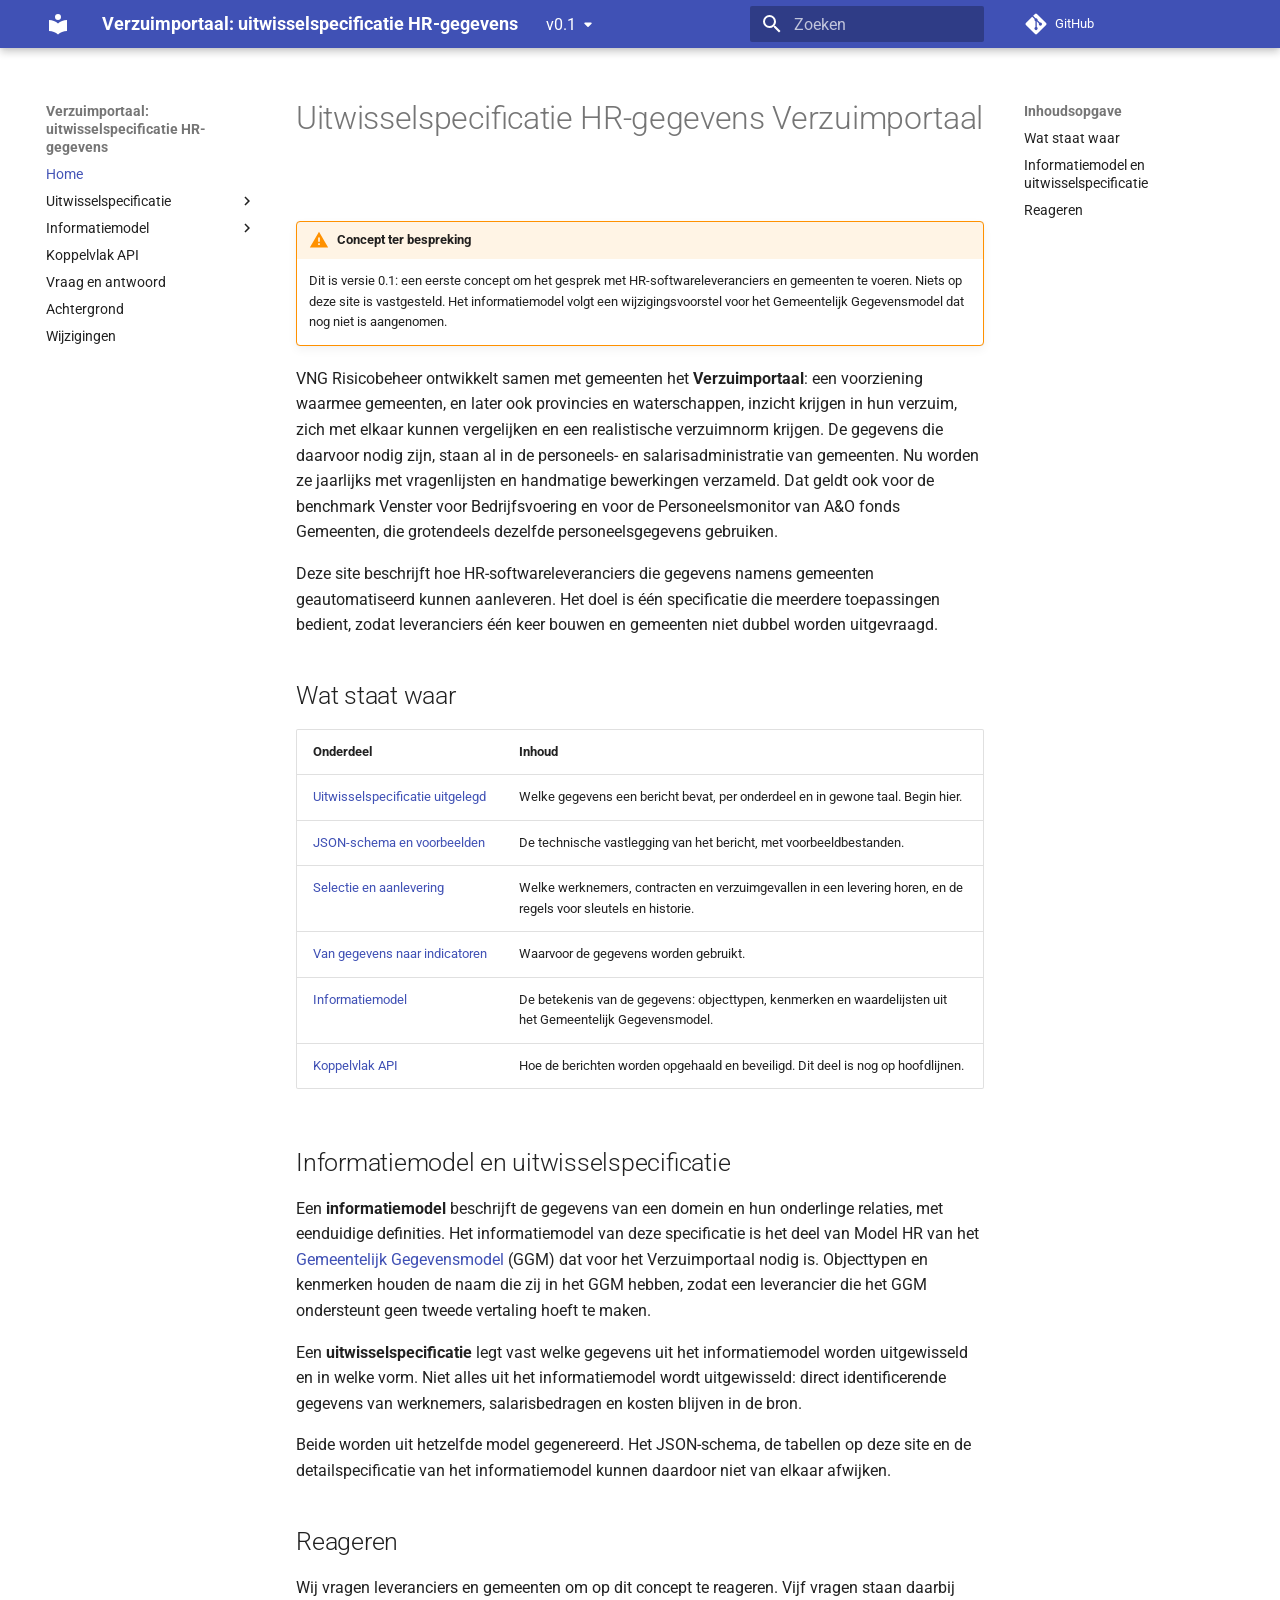
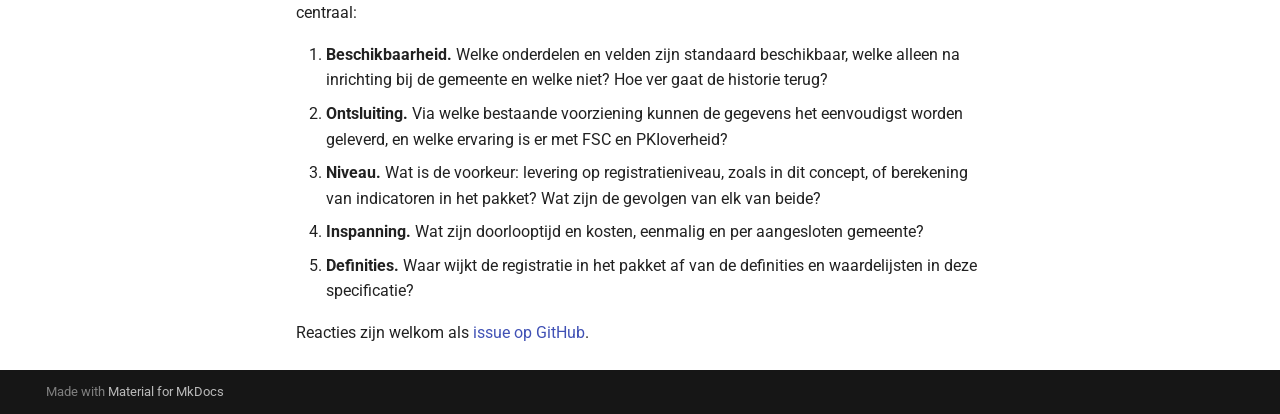
==== v0.1/index.html @ bf232473 "Deployed 4ab5b6d to v0.1 with MkDocs 1.6.1 and mike 2.1.3" ====
<!doctype html>
<html lang="nl" class="no-js">
  <head>
    
      <meta charset="utf-8">
      <meta name="viewport" content="width=device-width,initial-scale=1">
      
        <meta name="description" content="De uitwisselspecificatie voor HR- en verzuimgegevens van gemeenten voor het Verzuimportaal">
      
      
        <meta name="author" content="Arjen Brienen">
      
      
        <link rel="canonical" href="https://brienen.github.io/verzuimdata/latest/">
      
      
      
        <link rel="next" href="uitleg_Uitwisselmodel/">
      
      
      <link rel="icon" href="assets/images/favicon.png">
      <meta name="generator" content="mkdocs-1.6.1, mkdocs-material-9.6.14">
    
    
      
        <title>Verzuimportaal: uitwisselspecificatie HR-gegevens</title>
      
    
    
      <link rel="stylesheet" href="assets/stylesheets/main.342714a4.min.css">
      
      


    
    
      
    
    
      
        
        
        <link rel="preconnect" href="https://fonts.gstatic.com" crossorigin>
        <link rel="stylesheet" href="https://fonts.googleapis.com/css?family=Roboto:300,300i,400,400i,700,700i%7CRoboto+Mono:400,400i,700,700i&display=fallback">
        <style>:root{--md-text-font:"Roboto";--md-code-font:"Roboto Mono"}</style>
      
    
    
      <link rel="stylesheet" href="stylesheets/extra.css">
    
    <script>__md_scope=new URL(".",location),__md_hash=e=>[...e].reduce(((e,_)=>(e<<5)-e+_.charCodeAt(0)),0),__md_get=(e,_=localStorage,t=__md_scope)=>JSON.parse(_.getItem(t.pathname+"."+e)),__md_set=(e,_,t=localStorage,a=__md_scope)=>{try{t.setItem(a.pathname+"."+e,JSON.stringify(_))}catch(e){}}</script>
    
      

    
    
    
  </head>
  
  
    <body dir="ltr">
  
    
    <input class="md-toggle" data-md-toggle="drawer" type="checkbox" id="__drawer" autocomplete="off">
    <input class="md-toggle" data-md-toggle="search" type="checkbox" id="__search" autocomplete="off">
    <label class="md-overlay" for="__drawer"></label>
    <div data-md-component="skip">
      
        
        <a href="#uitwisselspecificatie-hr-gegevens-verzuimportaal" class="md-skip">
          Ga naar inhoud
        </a>
      
    </div>
    <div data-md-component="announce">
      
    </div>
    
      <div data-md-color-scheme="default" data-md-component="outdated" hidden>
        
      </div>
    
    
      

  

<header class="md-header md-header--shadow" data-md-component="header">
  <nav class="md-header__inner md-grid" aria-label="Header">
    <a href="." title="Verzuimportaal: uitwisselspecificatie HR-gegevens" class="md-header__button md-logo" aria-label="Verzuimportaal: uitwisselspecificatie HR-gegevens" data-md-component="logo">
      
  
  <svg xmlns="http://www.w3.org/2000/svg" viewBox="0 0 24 24"><path d="M12 8a3 3 0 0 0 3-3 3 3 0 0 0-3-3 3 3 0 0 0-3 3 3 3 0 0 0 3 3m0 3.54C9.64 9.35 6.5 8 3 8v11c3.5 0 6.64 1.35 9 3.54 2.36-2.19 5.5-3.54 9-3.54V8c-3.5 0-6.64 1.35-9 3.54"/></svg>

    </a>
    <label class="md-header__button md-icon" for="__drawer">
      
      <svg xmlns="http://www.w3.org/2000/svg" viewBox="0 0 24 24"><path d="M3 6h18v2H3zm0 5h18v2H3zm0 5h18v2H3z"/></svg>
    </label>
    <div class="md-header__title" data-md-component="header-title">
      <div class="md-header__ellipsis">
        <div class="md-header__topic">
          <span class="md-ellipsis">
            Verzuimportaal: uitwisselspecificatie HR-gegevens
          </span>
        </div>
        <div class="md-header__topic" data-md-component="header-topic">
          <span class="md-ellipsis">
            
              Home
            
          </span>
        </div>
      </div>
    </div>
    
    
      <script>var palette=__md_get("__palette");if(palette&&palette.color){if("(prefers-color-scheme)"===palette.color.media){var media=matchMedia("(prefers-color-scheme: light)"),input=document.querySelector(media.matches?"[data-md-color-media='(prefers-color-scheme: light)']":"[data-md-color-media='(prefers-color-scheme: dark)']");palette.color.media=input.getAttribute("data-md-color-media"),palette.color.scheme=input.getAttribute("data-md-color-scheme"),palette.color.primary=input.getAttribute("data-md-color-primary"),palette.color.accent=input.getAttribute("data-md-color-accent")}for(var[key,value]of Object.entries(palette.color))document.body.setAttribute("data-md-color-"+key,value)}</script>
    
    
    
      
      
        <label class="md-header__button md-icon" for="__search">
          
          <svg xmlns="http://www.w3.org/2000/svg" viewBox="0 0 24 24"><path d="M9.5 3A6.5 6.5 0 0 1 16 9.5c0 1.61-.59 3.09-1.56 4.23l.27.27h.79l5 5-1.5 1.5-5-5v-.79l-.27-.27A6.52 6.52 0 0 1 9.5 16 6.5 6.5 0 0 1 3 9.5 6.5 6.5 0 0 1 9.5 3m0 2C7 5 5 7 5 9.5S7 14 9.5 14 14 12 14 9.5 12 5 9.5 5"/></svg>
        </label>
        <div class="md-search" data-md-component="search" role="dialog">
  <label class="md-search__overlay" for="__search"></label>
  <div class="md-search__inner" role="search">
    <form class="md-search__form" name="search">
      <input type="text" class="md-search__input" name="query" aria-label="Zoeken" placeholder="Zoeken" autocapitalize="off" autocorrect="off" autocomplete="off" spellcheck="false" data-md-component="search-query" required>
      <label class="md-search__icon md-icon" for="__search">
        
        <svg xmlns="http://www.w3.org/2000/svg" viewBox="0 0 24 24"><path d="M9.5 3A6.5 6.5 0 0 1 16 9.5c0 1.61-.59 3.09-1.56 4.23l.27.27h.79l5 5-1.5 1.5-5-5v-.79l-.27-.27A6.52 6.52 0 0 1 9.5 16 6.5 6.5 0 0 1 3 9.5 6.5 6.5 0 0 1 9.5 3m0 2C7 5 5 7 5 9.5S7 14 9.5 14 14 12 14 9.5 12 5 9.5 5"/></svg>
        
        <svg xmlns="http://www.w3.org/2000/svg" viewBox="0 0 24 24"><path d="M20 11v2H8l5.5 5.5-1.42 1.42L4.16 12l7.92-7.92L13.5 5.5 8 11z"/></svg>
      </label>
      <nav class="md-search__options" aria-label="Zoeken">
        
        <button type="reset" class="md-search__icon md-icon" title="Leegmaken" aria-label="Leegmaken" tabindex="-1">
          
          <svg xmlns="http://www.w3.org/2000/svg" viewBox="0 0 24 24"><path d="M19 6.41 17.59 5 12 10.59 6.41 5 5 6.41 10.59 12 5 17.59 6.41 19 12 13.41 17.59 19 19 17.59 13.41 12z"/></svg>
        </button>
      </nav>
      
    </form>
    <div class="md-search__output">
      <div class="md-search__scrollwrap" tabindex="0" data-md-scrollfix>
        <div class="md-search-result" data-md-component="search-result">
          <div class="md-search-result__meta">
            Zoeken initialiseren
          </div>
          <ol class="md-search-result__list" role="presentation"></ol>
        </div>
      </div>
    </div>
  </div>
</div>
      
    
    
      <div class="md-header__source">
        <a href="https://github.com/brienen/verzuimdata" title="Ga naar repository" class="md-source" data-md-component="source">
  <div class="md-source__icon md-icon">
    
    <svg xmlns="http://www.w3.org/2000/svg" viewBox="0 0 448 512"><!--! Font Awesome Free 6.7.2 by @fontawesome - https://fontawesome.com License - https://fontawesome.com/license/free (Icons: CC BY 4.0, Fonts: SIL OFL 1.1, Code: MIT License) Copyright 2024 Fonticons, Inc.--><path d="M439.55 236.05 244 40.45a28.87 28.87 0 0 0-40.81 0l-40.66 40.63 51.52 51.52c27.06-9.14 52.68 16.77 43.39 43.68l49.66 49.66c34.23-11.8 61.18 31 35.47 56.69-26.49 26.49-70.21-2.87-56-37.34L240.22 199v121.85c25.3 12.54 22.26 41.85 9.08 55a34.34 34.34 0 0 1-48.55 0c-17.57-17.6-11.07-46.91 11.25-56v-123c-20.8-8.51-24.6-30.74-18.64-45L142.57 101 8.45 235.14a28.86 28.86 0 0 0 0 40.81l195.61 195.6a28.86 28.86 0 0 0 40.8 0l194.69-194.69a28.86 28.86 0 0 0 0-40.81"/></svg>
  </div>
  <div class="md-source__repository">
    GitHub
  </div>
</a>
      </div>
    
  </nav>
  
</header>
    
    <div class="md-container" data-md-component="container">
      
      
        
          
        
      
      <main class="md-main" data-md-component="main">
        <div class="md-main__inner md-grid">
          
            
              
              <div class="md-sidebar md-sidebar--primary" data-md-component="sidebar" data-md-type="navigation" >
                <div class="md-sidebar__scrollwrap">
                  <div class="md-sidebar__inner">
                    



<nav class="md-nav md-nav--primary" aria-label="Navigatie" data-md-level="0">
  <label class="md-nav__title" for="__drawer">
    <a href="." title="Verzuimportaal: uitwisselspecificatie HR-gegevens" class="md-nav__button md-logo" aria-label="Verzuimportaal: uitwisselspecificatie HR-gegevens" data-md-component="logo">
      
  
  <svg xmlns="http://www.w3.org/2000/svg" viewBox="0 0 24 24"><path d="M12 8a3 3 0 0 0 3-3 3 3 0 0 0-3-3 3 3 0 0 0-3 3 3 3 0 0 0 3 3m0 3.54C9.64 9.35 6.5 8 3 8v11c3.5 0 6.64 1.35 9 3.54 2.36-2.19 5.5-3.54 9-3.54V8c-3.5 0-6.64 1.35-9 3.54"/></svg>

    </a>
    Verzuimportaal: uitwisselspecificatie HR-gegevens
  </label>
  
    <div class="md-nav__source">
      <a href="https://github.com/brienen/verzuimdata" title="Ga naar repository" class="md-source" data-md-component="source">
  <div class="md-source__icon md-icon">
    
    <svg xmlns="http://www.w3.org/2000/svg" viewBox="0 0 448 512"><!--! Font Awesome Free 6.7.2 by @fontawesome - https://fontawesome.com License - https://fontawesome.com/license/free (Icons: CC BY 4.0, Fonts: SIL OFL 1.1, Code: MIT License) Copyright 2024 Fonticons, Inc.--><path d="M439.55 236.05 244 40.45a28.87 28.87 0 0 0-40.81 0l-40.66 40.63 51.52 51.52c27.06-9.14 52.68 16.77 43.39 43.68l49.66 49.66c34.23-11.8 61.18 31 35.47 56.69-26.49 26.49-70.21-2.87-56-37.34L240.22 199v121.85c25.3 12.54 22.26 41.85 9.08 55a34.34 34.34 0 0 1-48.55 0c-17.57-17.6-11.07-46.91 11.25-56v-123c-20.8-8.51-24.6-30.74-18.64-45L142.57 101 8.45 235.14a28.86 28.86 0 0 0 0 40.81l195.61 195.6a28.86 28.86 0 0 0 40.8 0l194.69-194.69a28.86 28.86 0 0 0 0-40.81"/></svg>
  </div>
  <div class="md-source__repository">
    GitHub
  </div>
</a>
    </div>
  
  <ul class="md-nav__list" data-md-scrollfix>
    
      
      
  
  
    
  
  
  
    <li class="md-nav__item md-nav__item--active">
      
      <input class="md-nav__toggle md-toggle" type="checkbox" id="__toc">
      
      
        
      
      
        <label class="md-nav__link md-nav__link--active" for="__toc">
          
  
  
  <span class="md-ellipsis">
    Home
    
  </span>
  

          <span class="md-nav__icon md-icon"></span>
        </label>
      
      <a href="." class="md-nav__link md-nav__link--active">
        
  
  
  <span class="md-ellipsis">
    Home
    
  </span>
  

      </a>
      
        

<nav class="md-nav md-nav--secondary" aria-label="Inhoudsopgave">
  
  
  
    
  
  
    <label class="md-nav__title" for="__toc">
      <span class="md-nav__icon md-icon"></span>
      Inhoudsopgave
    </label>
    <ul class="md-nav__list" data-md-component="toc" data-md-scrollfix>
      
        <li class="md-nav__item">
  <a href="#wat-staat-waar" class="md-nav__link">
    <span class="md-ellipsis">
      Wat staat waar
    </span>
  </a>
  
</li>
      
        <li class="md-nav__item">
  <a href="#informatiemodel-en-uitwisselspecificatie" class="md-nav__link">
    <span class="md-ellipsis">
      Informatiemodel en uitwisselspecificatie
    </span>
  </a>
  
</li>
      
        <li class="md-nav__item">
  <a href="#reageren" class="md-nav__link">
    <span class="md-ellipsis">
      Reageren
    </span>
  </a>
  
</li>
      
    </ul>
  
</nav>
      
    </li>
  

    
      
      
  
  
  
  
    
    
    
    
    
    <li class="md-nav__item md-nav__item--nested">
      
        
        
        <input class="md-nav__toggle md-toggle " type="checkbox" id="__nav_2" >
        
          
          <label class="md-nav__link" for="__nav_2" id="__nav_2_label" tabindex="0">
            
  
  
  <span class="md-ellipsis">
    Uitwisselspecificatie
    
  </span>
  

            <span class="md-nav__icon md-icon"></span>
          </label>
        
        <nav class="md-nav" data-md-level="1" aria-labelledby="__nav_2_label" aria-expanded="false">
          <label class="md-nav__title" for="__nav_2">
            <span class="md-nav__icon md-icon"></span>
            Uitwisselspecificatie
          </label>
          <ul class="md-nav__list" data-md-scrollfix>
            
              
                
  
  
  
  
    <li class="md-nav__item">
      <a href="uitleg_Uitwisselmodel/" class="md-nav__link">
        
  
  
  <span class="md-ellipsis">
    Uitgelegd
    
  </span>
  

      </a>
    </li>
  

              
            
              
                
  
  
  
  
    <li class="md-nav__item">
      <a href="uitwisselspecificatie/" class="md-nav__link">
        
  
  
  <span class="md-ellipsis">
    JSON-schema en voorbeelden
    
  </span>
  

      </a>
    </li>
  

              
            
              
                
  
  
  
  
    <li class="md-nav__item">
      <a href="aanlevering/" class="md-nav__link">
        
  
  
  <span class="md-ellipsis">
    Selectie en aanlevering
    
  </span>
  

      </a>
    </li>
  

              
            
              
                
  
  
  
  
    <li class="md-nav__item">
      <a href="indicatoren/" class="md-nav__link">
        
  
  
  <span class="md-ellipsis">
    Van gegevens naar indicatoren
    
  </span>
  

      </a>
    </li>
  

              
            
          </ul>
        </nav>
      
    </li>
  

    
      
      
  
  
  
  
    
    
    
    
    
    <li class="md-nav__item md-nav__item--nested">
      
        
        
        <input class="md-nav__toggle md-toggle " type="checkbox" id="__nav_3" >
        
          
          <label class="md-nav__link" for="__nav_3" id="__nav_3_label" tabindex="0">
            
  
  
  <span class="md-ellipsis">
    Informatiemodel
    
  </span>
  

            <span class="md-nav__icon md-icon"></span>
          </label>
        
        <nav class="md-nav" data-md-level="1" aria-labelledby="__nav_3_label" aria-expanded="false">
          <label class="md-nav__title" for="__nav_3">
            <span class="md-nav__icon md-icon"></span>
            Informatiemodel
          </label>
          <ul class="md-nav__list" data-md-scrollfix>
            
              
                
  
  
  
  
    <li class="md-nav__item">
      <a href="Hoofdlijnen_Model%20HR/" class="md-nav__link">
        
  
  
  <span class="md-ellipsis">
    Hoofdlijnen
    
  </span>
  

      </a>
    </li>
  

              
            
              
                
  
  
  
  
    <li class="md-nav__item">
      <a href="definities/Detail_Model%20HR/" class="md-nav__link">
        
  
  
  <span class="md-ellipsis">
    Detailspecificatie
    
  </span>
  

      </a>
    </li>
  

              
            
          </ul>
        </nav>
      
    </li>
  

    
      
      
  
  
  
  
    <li class="md-nav__item">
      <a href="api/" class="md-nav__link">
        
  
  
  <span class="md-ellipsis">
    Koppelvlak API
    
  </span>
  

      </a>
    </li>
  

    
      
      
  
  
  
  
    <li class="md-nav__item">
      <a href="VraagEnAntwoord/" class="md-nav__link">
        
  
  
  <span class="md-ellipsis">
    Vraag en antwoord
    
  </span>
  

      </a>
    </li>
  

    
      
      
  
  
  
  
    <li class="md-nav__item">
      <a href="Achtergrond/" class="md-nav__link">
        
  
  
  <span class="md-ellipsis">
    Achtergrond
    
  </span>
  

      </a>
    </li>
  

    
      
      
  
  
  
  
    <li class="md-nav__item">
      <a href="wijzigingen/" class="md-nav__link">
        
  
  
  <span class="md-ellipsis">
    Wijzigingen
    
  </span>
  

      </a>
    </li>
  

    
  </ul>
</nav>
                  </div>
                </div>
              </div>
            
            
              
              <div class="md-sidebar md-sidebar--secondary" data-md-component="sidebar" data-md-type="toc" >
                <div class="md-sidebar__scrollwrap">
                  <div class="md-sidebar__inner">
                    

<nav class="md-nav md-nav--secondary" aria-label="Inhoudsopgave">
  
  
  
    
  
  
    <label class="md-nav__title" for="__toc">
      <span class="md-nav__icon md-icon"></span>
      Inhoudsopgave
    </label>
    <ul class="md-nav__list" data-md-component="toc" data-md-scrollfix>
      
        <li class="md-nav__item">
  <a href="#wat-staat-waar" class="md-nav__link">
    <span class="md-ellipsis">
      Wat staat waar
    </span>
  </a>
  
</li>
      
        <li class="md-nav__item">
  <a href="#informatiemodel-en-uitwisselspecificatie" class="md-nav__link">
    <span class="md-ellipsis">
      Informatiemodel en uitwisselspecificatie
    </span>
  </a>
  
</li>
      
        <li class="md-nav__item">
  <a href="#reageren" class="md-nav__link">
    <span class="md-ellipsis">
      Reageren
    </span>
  </a>
  
</li>
      
    </ul>
  
</nav>
                  </div>
                </div>
              </div>
            
          
          
            <div class="md-content" data-md-component="content">
              <article class="md-content__inner md-typeset">
                
                  


  
  


<h1 id="uitwisselspecificatie-hr-gegevens-verzuimportaal">Uitwisselspecificatie HR-gegevens Verzuimportaal<a class="headerlink" href="#uitwisselspecificatie-hr-gegevens-verzuimportaal" title="Permanent link">&para;</a></h1>
<div class="admonition warning">
<p class="admonition-title">Concept ter bespreking</p>
<p>Dit is versie 0.1: een eerste concept om het gesprek met HR-softwareleveranciers en gemeenten te voeren. Niets op deze site is vastgesteld. Het informatiemodel volgt een wijzigingsvoorstel voor het Gemeentelijk Gegevensmodel dat nog niet is aangenomen.</p>
</div>
<p>VNG Risicobeheer ontwikkelt samen met gemeenten het <strong>Verzuimportaal</strong>: een voorziening waarmee gemeenten, en later ook provincies en waterschappen, inzicht krijgen in hun verzuim, zich met elkaar kunnen vergelijken en een realistische verzuimnorm krijgen. De gegevens die daarvoor nodig zijn, staan al in de personeels- en salarisadministratie van gemeenten. Nu worden ze jaarlijks met vragenlijsten en handmatige bewerkingen verzameld. Dat geldt ook voor de benchmark Venster voor Bedrijfsvoering en voor de Personeelsmonitor van A&amp;O fonds Gemeenten, die grotendeels dezelfde personeelsgegevens gebruiken.</p>
<p>Deze site beschrijft hoe HR-softwareleveranciers die gegevens namens gemeenten geautomatiseerd kunnen aanleveren. Het doel is één specificatie die meerdere toepassingen bedient, zodat leveranciers één keer bouwen en gemeenten niet dubbel worden uitgevraagd.</p>
<h2 id="wat-staat-waar">Wat staat waar<a class="headerlink" href="#wat-staat-waar" title="Permanent link">&para;</a></h2>
<table>
<thead>
<tr>
<th style="text-align: left;">Onderdeel</th>
<th style="text-align: left;">Inhoud</th>
</tr>
</thead>
<tbody>
<tr>
<td style="text-align: left;"><a href="uitleg_Uitwisselmodel/">Uitwisselspecificatie uitgelegd</a></td>
<td style="text-align: left;">Welke gegevens een bericht bevat, per onderdeel en in gewone taal. Begin hier.</td>
</tr>
<tr>
<td style="text-align: left;"><a href="uitwisselspecificatie/">JSON-schema en voorbeelden</a></td>
<td style="text-align: left;">De technische vastlegging van het bericht, met voorbeeldbestanden.</td>
</tr>
<tr>
<td style="text-align: left;"><a href="aanlevering/">Selectie en aanlevering</a></td>
<td style="text-align: left;">Welke werknemers, contracten en verzuimgevallen in een levering horen, en de regels voor sleutels en historie.</td>
</tr>
<tr>
<td style="text-align: left;"><a href="indicatoren/">Van gegevens naar indicatoren</a></td>
<td style="text-align: left;">Waarvoor de gegevens worden gebruikt.</td>
</tr>
<tr>
<td style="text-align: left;"><a href="Hoofdlijnen_Model%20HR/">Informatiemodel</a></td>
<td style="text-align: left;">De betekenis van de gegevens: objecttypen, kenmerken en waardelijsten uit het Gemeentelijk Gegevensmodel.</td>
</tr>
<tr>
<td style="text-align: left;"><a href="api/">Koppelvlak API</a></td>
<td style="text-align: left;">Hoe de berichten worden opgehaald en beveiligd. Dit deel is nog op hoofdlijnen.</td>
</tr>
</tbody>
</table>
<h2 id="informatiemodel-en-uitwisselspecificatie">Informatiemodel en uitwisselspecificatie<a class="headerlink" href="#informatiemodel-en-uitwisselspecificatie" title="Permanent link">&para;</a></h2>
<p>Een <strong>informatiemodel</strong> beschrijft de gegevens van een domein en hun onderlinge relaties, met eenduidige definities. Het informatiemodel van deze specificatie is het deel van Model HR van het <a href="https://www.gemeentelijkgegevensmodel.nl/">Gemeentelijk Gegevensmodel</a> (GGM) dat voor het Verzuimportaal nodig is. Objecttypen en kenmerken houden de naam die zij in het GGM hebben, zodat een leverancier die het GGM ondersteunt geen tweede vertaling hoeft te maken.</p>
<p>Een <strong>uitwisselspecificatie</strong> legt vast welke gegevens uit het informatiemodel worden uitgewisseld en in welke vorm. Niet alles uit het informatiemodel wordt uitgewisseld: direct identificerende gegevens van werknemers, salarisbedragen en kosten blijven in de bron.</p>
<p>Beide worden uit hetzelfde model gegenereerd. Het JSON-schema, de tabellen op deze site en de detailspecificatie van het informatiemodel kunnen daardoor niet van elkaar afwijken.</p>
<h2 id="reageren">Reageren<a class="headerlink" href="#reageren" title="Permanent link">&para;</a></h2>
<p>Wij vragen leveranciers en gemeenten om op dit concept te reageren. Vijf vragen staan daarbij centraal:</p>
<ol>
<li><strong>Beschikbaarheid.</strong> Welke onderdelen en velden zijn standaard beschikbaar, welke alleen na inrichting bij de gemeente en welke niet? Hoe ver gaat de historie terug?</li>
<li><strong>Ontsluiting.</strong> Via welke bestaande voorziening kunnen de gegevens het eenvoudigst worden geleverd, en welke ervaring is er met FSC en PKIoverheid?</li>
<li><strong>Niveau.</strong> Wat is de voorkeur: levering op registratieniveau, zoals in dit concept, of berekening van indicatoren in het pakket? Wat zijn de gevolgen van elk van beide?</li>
<li><strong>Inspanning.</strong> Wat zijn doorlooptijd en kosten, eenmalig en per aangesloten gemeente?</li>
<li><strong>Definities.</strong> Waar wijkt de registratie in het pakket af van de definities en waardelijsten in deze specificatie?</li>
</ol>
<p>Reacties zijn welkom als <a href="https://github.com/brienen/verzuimdata/issues">issue op GitHub</a>.</p>












                
              </article>
            </div>
          
          
<script>var target=document.getElementById(location.hash.slice(1));target&&target.name&&(target.checked=target.name.startsWith("__tabbed_"))</script>
        </div>
        
          <button type="button" class="md-top md-icon" data-md-component="top" hidden>
  
  <svg xmlns="http://www.w3.org/2000/svg" viewBox="0 0 24 24"><path d="M13 20h-2V8l-5.5 5.5-1.42-1.42L12 4.16l7.92 7.92-1.42 1.42L13 8z"/></svg>
  Terug naar boven
</button>
        
      </main>
      
        <footer class="md-footer">
  
  <div class="md-footer-meta md-typeset">
    <div class="md-footer-meta__inner md-grid">
      <div class="md-copyright">
  
  
    Made with
    <a href="https://squidfunk.github.io/mkdocs-material/" target="_blank" rel="noopener">
      Material for MkDocs
    </a>
  
</div>
      
    </div>
  </div>
</footer>
      
    </div>
    <div class="md-dialog" data-md-component="dialog">
      <div class="md-dialog__inner md-typeset"></div>
    </div>
    
    
    
      
      <script id="__config" type="application/json">{"base": ".", "features": ["content.code.copy", "navigation.top", "toc.follow"], "search": "assets/javascripts/workers/search.d50fe291.min.js", "tags": null, "translations": {"clipboard.copied": "Gekopieerd naar klembord", "clipboard.copy": "Kopi\u00ebren naar klembord", "search.result.more.one": "1 extra overeenkomst op deze pagina", "search.result.more.other": "# extra overeenkomsten op deze pagina", "search.result.none": "Geen overeenkomende documenten", "search.result.one": "1 overeenkomende document", "search.result.other": "# overeenkomende documenten", "search.result.placeholder": "Typ om te beginnen met zoeken", "search.result.term.missing": "Ontbreekt", "select.version": "Selecteer versie"}, "version": {"provider": "mike"}}</script>
    
    
      <script src="assets/javascripts/bundle.13a4f30d.min.js"></script>
      
    
  </body>
</html>
---- v0.1/assets/stylesheets/main.342714a4.min.css ----
@charset "UTF-8";html{-webkit-text-size-adjust:none;-moz-text-size-adjust:none;text-size-adjust:none;box-sizing:border-box}*,:after,:before{box-sizing:inherit}@media (prefers-reduced-motion){*,:after,:before{transition:none!important}}body{margin:0}a,button,input,label{-webkit-tap-highlight-color:transparent}a{color:inherit;text-decoration:none}hr{border:0;box-sizing:initial;display:block;height:.05rem;overflow:visible;padding:0}small{font-size:80%}sub,sup{line-height:1em}img{border-style:none}table{border-collapse:initial;border-spacing:0}td,th{font-weight:400;vertical-align:top}button{background:#0000;border:0;font-family:inherit;font-size:inherit;margin:0;padding:0}input{border:0;outline:none}:root{--md-primary-fg-color:#4051b5;--md-primary-fg-color--light:#5d6cc0;--md-primary-fg-color--dark:#303fa1;--md-primary-bg-color:#fff;--md-primary-bg-color--light:#ffffffb3;--md-accent-fg-color:#526cfe;--md-accent-fg-color--transparent:#526cfe1a;--md-accent-bg-color:#fff;--md-accent-bg-color--light:#ffffffb3}[data-md-color-scheme=default]{color-scheme:light}[data-md-color-scheme=default] img[src$="#gh-dark-mode-only"],[data-md-color-scheme=default] img[src$="#only-dark"]{display:none}:root,[data-md-color-scheme=default]{--md-hue:225deg;--md-default-fg-color:#000000de;--md-default-fg-color--light:#0000008a;--md-default-fg-color--lighter:#00000052;--md-default-fg-color--lightest:#00000012;--md-default-bg-color:#fff;--md-default-bg-color--light:#ffffffb3;--md-default-bg-color--lighter:#ffffff4d;--md-default-bg-color--lightest:#ffffff1f;--md-code-fg-color:#36464e;--md-code-bg-color:#f5f5f5;--md-code-hl-color:#4287ff;--md-code-hl-color--light:#4287ff1a;--md-code-hl-number-color:#d52a2a;--md-code-hl-special-color:#db1457;--md-code-hl-function-color:#a846b9;--md-code-hl-constant-color:#6e59d9;--md-code-hl-keyword-color:#3f6ec6;--md-code-hl-string-color:#1c7d4d;--md-code-hl-name-color:var(--md-code-fg-color);--md-code-hl-operator-color:var(--md-default-fg-color--light);--md-code-hl-punctuation-color:var(--md-default-fg-color--light);--md-code-hl-comment-color:var(--md-default-fg-color--light);--md-code-hl-generic-color:var(--md-default-fg-color--light);--md-code-hl-variable-color:var(--md-default-fg-color--light);--md-typeset-color:var(--md-default-fg-color);--md-typeset-a-color:var(--md-primary-fg-color);--md-typeset-del-color:#f5503d26;--md-typeset-ins-color:#0bd57026;--md-typeset-kbd-color:#fafafa;--md-typeset-kbd-accent-color:#fff;--md-typeset-kbd-border-color:#b8b8b8;--md-typeset-mark-color:#ffff0080;--md-typeset-table-color:#0000001f;--md-typeset-table-color--light:rgba(0,0,0,.035);--md-admonition-fg-color:var(--md-default-fg-color);--md-admonition-bg-color:var(--md-default-bg-color);--md-warning-fg-color:#000000de;--md-warning-bg-color:#ff9;--md-footer-fg-color:#fff;--md-footer-fg-color--light:#ffffffb3;--md-footer-fg-color--lighter:#ffffff73;--md-footer-bg-color:#000000de;--md-footer-bg-color--dark:#00000052;--md-shadow-z1:0 0.2rem 0.5rem #0000000d,0 0 0.05rem #0000001a;--md-shadow-z2:0 0.2rem 0.5rem #0000001a,0 0 0.05rem #00000040;--md-shadow-z3:0 0.2rem 0.5rem #0003,0 0 0.05rem #00000059}.md-icon svg{fill:currentcolor;display:block;height:1.2rem;width:1.2rem}body{-webkit-font-smoothing:antialiased;-moz-osx-font-smoothing:grayscale;--md-text-font-family:var(--md-text-font,_),-apple-system,BlinkMacSystemFont,Helvetica,Arial,sans-serif;--md-code-font-family:var(--md-code-font,_),SFMono-Regular,Consolas,Menlo,monospace}aside,body,input{font-feature-settings:"kern","liga";color:var(--md-typeset-color);font-family:var(--md-text-font-family)}code,kbd,pre{font-feature-settings:"kern";font-family:var(--md-code-font-family)}:root{--md-typeset-table-sort-icon:url('data:image/svg+xml;charset=utf-8,<svg xmlns="http://www.w3.org/2000/svg" viewBox="0 0 24 24"><path d="m18 21-4-4h3V7h-3l4-4 4 4h-3v10h3M2 19v-2h10v2M2 13v-2h7v2M2 7V5h4v2z"/></svg>');--md-typeset-table-sort-icon--asc:url('data:image/svg+xml;charset=utf-8,<svg xmlns="http://www.w3.org/2000/svg" viewBox="0 0 24 24"><path d="M19 17h3l-4 4-4-4h3V3h2M2 17h10v2H2M6 5v2H2V5m0 6h7v2H2z"/></svg>');--md-typeset-table-sort-icon--desc:url('data:image/svg+xml;charset=utf-8,<svg xmlns="http://www.w3.org/2000/svg" viewBox="0 0 24 24"><path d="M19 7h3l-4-4-4 4h3v14h2M2 17h10v2H2M6 5v2H2V5m0 6h7v2H2z"/></svg>')}.md-typeset{-webkit-print-color-adjust:exact;color-adjust:exact;font-size:.8rem;line-height:1.6;overflow-wrap:break-word}@media print{.md-typeset{font-size:.68rem}}.md-typeset blockquote,.md-typeset dl,.md-typeset figure,.md-typeset ol,.md-typeset pre,.md-typeset ul{margin-bottom:1em;margin-top:1em}.md-typeset h1{color:var(--md-default-fg-color--light);font-size:2em;line-height:1.3;margin:0 0 1.25em}.md-typeset h1,.md-typeset h2{font-weight:300;letter-spacing:-.01em}.md-typeset h2{font-size:1.5625em;line-height:1.4;margin:1.6em 0 .64em}.md-typeset h3{font-size:1.25em;font-weight:400;letter-spacing:-.01em;line-height:1.5;margin:1.6em 0 .8em}.md-typeset h2+h3{margin-top:.8em}.md-typeset h4{font-weight:700;letter-spacing:-.01em;margin:1em 0}.md-typeset h5,.md-typeset h6{color:var(--md-default-fg-color--light);font-size:.8em;font-weight:700;letter-spacing:-.01em;margin:1.25em 0}.md-typeset h5{text-transform:uppercase}.md-typeset h5 code{text-transform:none}.md-typeset hr{border-bottom:.05rem solid var(--md-default-fg-color--lightest);display:flow-root;margin:1.5em 0}.md-typeset a{color:var(--md-typeset-a-color);word-break:break-word}.md-typeset a,.md-typeset a:before{transition:color 125ms}.md-typeset a:focus,.md-typeset a:hover{color:var(--md-accent-fg-color)}.md-typeset a:focus code,.md-typeset a:hover code{background-color:var(--md-accent-fg-color--transparent)}.md-typeset a code{color:currentcolor;transition:background-color 125ms}.md-typeset a.focus-visible{outline-color:var(--md-accent-fg-color);outline-offset:.2rem}.md-typeset code,.md-typeset kbd,.md-typeset pre{color:var(--md-code-fg-color);direction:ltr;font-variant-ligatures:none}@media print{.md-typeset code,.md-typeset kbd,.md-typeset pre{white-space:pre-wrap}}.md-typeset code{background-color:var(--md-code-bg-color);border-radius:.1rem;-webkit-box-decoration-break:clone;box-decoration-break:clone;font-size:.85em;padding:0 .2941176471em;word-break:break-word}.md-typeset code:not(.focus-visible){-webkit-tap-highlight-color:transparent;outline:none}.md-typeset pre{display:flow-root;line-height:1.4;position:relative}.md-typeset pre>code{-webkit-box-decoration-break:slice;box-decoration-break:slice;box-shadow:none;display:block;margin:0;outline-color:var(--md-accent-fg-color);overflow:auto;padding:.7720588235em 1.1764705882em;scrollbar-color:var(--md-default-fg-color--lighter) #0000;scrollbar-width:thin;touch-action:auto;word-break:normal}.md-typeset pre>code:hover{scrollbar-color:var(--md-accent-fg-color) #0000}.md-typeset pre>code::-webkit-scrollbar{height:.2rem;width:.2rem}.md-typeset pre>code::-webkit-scrollbar-thumb{background-color:var(--md-default-fg-color--lighter)}.md-typeset pre>code::-webkit-scrollbar-thumb:hover{background-color:var(--md-accent-fg-color)}.md-typeset kbd{background-color:var(--md-typeset-kbd-color);border-radius:.1rem;box-shadow:0 .1rem 0 .05rem var(--md-typeset-kbd-border-color),0 .1rem 0 var(--md-typeset-kbd-border-color),0 -.1rem .2rem var(--md-typeset-kbd-accent-color) inset;color:var(--md-default-fg-color);display:inline-block;font-size:.75em;padding:0 .6666666667em;vertical-align:text-top;word-break:break-word}.md-typeset mark{background-color:var(--md-typeset-mark-color);-webkit-box-decoration-break:clone;box-decoration-break:clone;color:inherit;word-break:break-word}.md-typeset abbr{border-bottom:.05rem dotted var(--md-default-fg-color--light);cursor:help;text-decoration:none}.md-typeset small{opacity:.75}[dir=ltr] .md-typeset sub,[dir=ltr] .md-typeset sup{margin-left:.078125em}[dir=rtl] .md-typeset sub,[dir=rtl] .md-typeset sup{margin-right:.078125em}[dir=ltr] .md-typeset blockquote{padding-left:.6rem}[dir=rtl] .md-typeset blockquote{padding-right:.6rem}[dir=ltr] .md-typeset blockquote{border-left:.2rem solid var(--md-default-fg-color--lighter)}[dir=rtl] .md-typeset blockquote{border-right:.2rem solid var(--md-default-fg-color--lighter)}.md-typeset blockquote{color:var(--md-default-fg-color--light);margin-left:0;margin-right:0}.md-typeset ul{list-style-type:disc}.md-typeset ul[type]{list-style-type:revert-layer}[dir=ltr] .md-typeset ol,[dir=ltr] .md-typeset ul{margin-left:.625em}[dir=rtl] .md-typeset ol,[dir=rtl] .md-typeset ul{margin-right:.625em}.md-typeset ol,.md-typeset ul{padding:0}.md-typeset ol:not([hidden]),.md-typeset ul:not([hidden]){display:flow-root}.md-typeset ol ol,.md-typeset ul ol{list-style-type:lower-alpha}.md-typeset ol ol ol,.md-typeset ul ol ol{list-style-type:lower-roman}.md-typeset ol ol ol ol,.md-typeset ul ol ol ol{list-style-type:upper-alpha}.md-typeset ol ol ol ol ol,.md-typeset ul ol ol ol ol{list-style-type:upper-roman}.md-typeset ol[type],.md-typeset ul[type]{list-style-type:revert-layer}[dir=ltr] .md-typeset ol li,[dir=ltr] .md-typeset ul li{margin-left:1.25em}[dir=rtl] .md-typeset ol li,[dir=rtl] .md-typeset ul li{margin-right:1.25em}.md-typeset ol li,.md-typeset ul li{margin-bottom:.5em}.md-typeset ol li blockquote,.md-typeset ol li p,.md-typeset ul li blockquote,.md-typeset ul li p{margin:.5em 0}.md-typeset ol li:last-child,.md-typeset ul li:last-child{margin-bottom:0}[dir=ltr] .md-typeset ol li ol,[dir=ltr] .md-typeset ol li ul,[dir=ltr] .md-typeset ul li ol,[dir=ltr] .md-typeset ul li ul{margin-left:.625em}[dir=rtl] .md-typeset ol li ol,[dir=rtl] .md-typeset ol li ul,[dir=rtl] .md-typeset ul li ol,[dir=rtl] .md-typeset ul li ul{margin-right:.625em}.md-typeset ol li ol,.md-typeset ol li ul,.md-typeset ul li ol,.md-typeset ul li ul{margin-bottom:.5em;margin-top:.5em}[dir=ltr] .md-typeset dd{margin-left:1.875em}[dir=rtl] .md-typeset dd{margin-right:1.875em}.md-typeset dd{margin-bottom:1.5em;margin-top:1em}.md-typeset img,.md-typeset svg,.md-typeset video{height:auto;max-width:100%}.md-typeset img[align=left]{margin:1em 1em 1em 0}.md-typeset img[align=right]{margin:1em 0 1em 1em}.md-typeset img[align]:only-child{margin-top:0}.md-typeset figure{display:flow-root;margin:1em auto;max-width:100%;text-align:center;width:-moz-fit-content;width:fit-content}.md-typeset figure img{display:block;margin:0 auto}.md-typeset figcaption{font-style:italic;margin:1em auto;max-width:24rem}.md-typeset iframe{max-width:100%}.md-typeset table:not([class]){background-color:var(--md-default-bg-color);border:.05rem solid var(--md-typeset-table-color);border-radius:.1rem;display:inline-block;font-size:.64rem;max-width:100%;overflow:auto;touch-action:auto}@media print{.md-typeset table:not([class]){display:table}}.md-typeset table:not([class])+*{margin-top:1.5em}.md-typeset table:not([class]) td>:first-child,.md-typeset table:not([class]) th>:first-child{margin-top:0}.md-typeset table:not([class]) td>:last-child,.md-typeset table:not([class]) th>:last-child{margin-bottom:0}.md-typeset table:not([class]) td:not([align]),.md-typeset table:not([class]) th:not([align]){text-align:left}[dir=rtl] .md-typeset table:not([class]) td:not([align]),[dir=rtl] .md-typeset table:not([class]) th:not([align]){text-align:right}.md-typeset table:not([class]) th{font-weight:700;min-width:5rem;padding:.9375em 1.25em;vertical-align:top}.md-typeset table:not([class]) td{border-top:.05rem solid var(--md-typeset-table-color);padding:.9375em 1.25em;vertical-align:top}.md-typeset table:not([class]) tbody tr{transition:background-color 125ms}.md-typeset table:not([class]) tbody tr:hover{background-color:var(--md-typeset-table-color--light);box-shadow:0 .05rem 0 var(--md-default-bg-color) inset}.md-typeset table:not([class]) a{word-break:normal}.md-typeset table th[role=columnheader]{cursor:pointer}[dir=ltr] .md-typeset table th[role=columnheader]:after{margin-left:.5em}[dir=rtl] .md-typeset table th[role=columnheader]:after{margin-right:.5em}.md-typeset table th[role=columnheader]:after{content:"";display:inline-block;height:1.2em;-webkit-mask-image:var(--md-typeset-table-sort-icon);mask-image:var(--md-typeset-table-sort-icon);-webkit-mask-repeat:no-repeat;mask-repeat:no-repeat;-webkit-mask-size:contain;mask-size:contain;transition:background-color 125ms;vertical-align:text-bottom;width:1.2em}.md-typeset table th[role=columnheader]:hover:after{background-color:var(--md-default-fg-color--lighter)}.md-typeset table th[role=columnheader][aria-sort=ascending]:after{background-color:var(--md-default-fg-color--light);-webkit-mask-image:var(--md-typeset-table-sort-icon--asc);mask-image:var(--md-typeset-table-sort-icon--asc)}.md-typeset table th[role=columnheader][aria-sort=descending]:after{background-color:var(--md-default-fg-color--light);-webkit-mask-image:var(--md-typeset-table-sort-icon--desc);mask-image:var(--md-typeset-table-sort-icon--desc)}.md-typeset__scrollwrap{margin:1em -.8rem;overflow-x:auto;touch-action:auto}.md-typeset__table{display:inline-block;margin-bottom:.5em;padding:0 .8rem}@media print{.md-typeset__table{display:block}}html .md-typeset__table table{display:table;margin:0;overflow:hidden;width:100%}@media screen and (max-width:44.984375em){.md-content__inner>pre{margin:1em -.8rem}.md-content__inner>pre code{border-radius:0}}.md-typeset .md-author{border-radius:100%;display:block;flex-shrink:0;height:1.6rem;overflow:hidden;position:relative;transition:color 125ms,transform 125ms;width:1.6rem}.md-typeset .md-author img{display:block}.md-typeset .md-author--more{background:var(--md-default-fg-color--lightest);color:var(--md-default-fg-color--lighter);font-size:.6rem;font-weight:700;line-height:1.6rem;text-align:center}.md-typeset .md-author--long{height:2.4rem;width:2.4rem}.md-typeset a.md-author{transform:scale(1)}.md-typeset a.md-author img{border-radius:100%;filter:grayscale(100%) opacity(75%);transition:filter 125ms}.md-typeset a.md-author:focus,.md-typeset a.md-author:hover{transform:scale(1.1);z-index:1}.md-typeset a.md-author:focus img,.md-typeset a.md-author:hover img{filter:grayscale(0)}.md-banner{background-color:var(--md-footer-bg-color);color:var(--md-footer-fg-color);overflow:auto}@media print{.md-banner{display:none}}.md-banner--warning{background-color:var(--md-warning-bg-color);color:var(--md-warning-fg-color)}.md-banner__inner{font-size:.7rem;margin:.6rem auto;padding:0 .8rem}[dir=ltr] .md-banner__button{float:right}[dir=rtl] .md-banner__button{float:left}.md-banner__button{color:inherit;cursor:pointer;transition:opacity .25s}.no-js .md-banner__button{display:none}.md-banner__button:hover{opacity:.7}html{font-size:125%;height:100%;overflow-x:hidden}@media screen and (min-width:100em){html{font-size:137.5%}}@media screen and (min-width:125em){html{font-size:150%}}body{background-color:var(--md-default-bg-color);display:flex;flex-direction:column;font-size:.5rem;min-height:100%;position:relative;width:100%}@media print{body{display:block}}@media screen and (max-width:59.984375em){body[data-md-scrolllock]{position:fixed}}.md-grid{margin-left:auto;margin-right:auto;max-width:61rem}.md-container{display:flex;flex-direction:column;flex-grow:1}@media print{.md-container{display:block}}.md-main{flex-grow:1}.md-main__inner{display:flex;height:100%;margin-top:1.5rem}.md-ellipsis{overflow:hidden;text-overflow:ellipsis}.md-toggle{display:none}.md-option{height:0;opacity:0;position:absolute;width:0}.md-option:checked+label:not([hidden]){display:block}.md-option.focus-visible+label{outline-color:var(--md-accent-fg-color);outline-style:auto}.md-skip{background-color:var(--md-default-fg-color);border-radius:.1rem;color:var(--md-default-bg-color);font-size:.64rem;margin:.5rem;opacity:0;outline-color:var(--md-accent-fg-color);padding:.3rem .5rem;position:fixed;transform:translateY(.4rem);z-index:-1}.md-skip:focus{opacity:1;transform:translateY(0);transition:transform .25s cubic-bezier(.4,0,.2,1),opacity 175ms 75ms;z-index:10}@page{margin:25mm}:root{--md-clipboard-icon:url('data:image/svg+xml;charset=utf-8,<svg xmlns="http://www.w3.org/2000/svg" viewBox="0 0 24 24"><path d="M19 21H8V7h11m0-2H8a2 2 0 0 0-2 2v14a2 2 0 0 0 2 2h11a2 2 0 0 0 2-2V7a2 2 0 0 0-2-2m-3-4H4a2 2 0 0 0-2 2v14h2V3h12z"/></svg>')}.md-clipboard{border-radius:.1rem;color:var(--md-default-fg-color--lightest);cursor:pointer;height:1.5em;outline-color:var(--md-accent-fg-color);outline-offset:.1rem;position:absolute;right:.5em;top:.5em;transition:color .25s;width:1.5em;z-index:1}@media print{.md-clipboard{display:none}}.md-clipboard:not(.focus-visible){-webkit-tap-highlight-color:transparent;outline:none}:hover>.md-clipboard{color:var(--md-default-fg-color--light)}.md-clipboard:focus,.md-clipboard:hover{color:var(--md-accent-fg-color)}.md-clipboard:after{background-color:currentcolor;content:"";display:block;height:1.125em;margin:0 auto;-webkit-mask-image:var(--md-clipboard-icon);mask-image:var(--md-clipboard-icon);-webkit-mask-position:center;mask-position:center;-webkit-mask-repeat:no-repeat;mask-repeat:no-repeat;-webkit-mask-size:contain;mask-size:contain;width:1.125em}.md-clipboard--inline{cursor:pointer}.md-clipboard--inline code{transition:color .25s,background-color .25s}.md-clipboard--inline:focus code,.md-clipboard--inline:hover code{background-color:var(--md-accent-fg-color--transparent);color:var(--md-accent-fg-color)}.md-typeset .md-code__content{display:grid}@keyframes consent{0%{opacity:0;transform:translateY(100%)}to{opacity:1;transform:translateY(0)}}@keyframes overlay{0%{opacity:0}to{opacity:1}}.md-consent__overlay{animation:overlay .25s both;-webkit-backdrop-filter:blur(.1rem);backdrop-filter:blur(.1rem);background-color:#0000008a;height:100%;opacity:1;position:fixed;top:0;width:100%;z-index:5}.md-consent__inner{animation:consent .5s cubic-bezier(.1,.7,.1,1) both;background-color:var(--md-default-bg-color);border:0;border-radius:.1rem;bottom:0;box-shadow:0 0 .2rem #0000001a,0 .2rem .4rem #0003;max-height:100%;overflow:auto;padding:0;position:fixed;width:100%;z-index:5}.md-consent__form{padding:.8rem}.md-consent__settings{display:none;margin:1em 0}input:checked+.md-consent__settings{display:block}.md-consent__controls{margin-bottom:.8rem}.md-typeset .md-consent__controls .md-button{display:inline}@media screen and (max-width:44.984375em){.md-typeset .md-consent__controls .md-button{display:block;margin-top:.4rem;text-align:center;width:100%}}.md-consent label{cursor:pointer}.md-content{flex-grow:1;min-width:0}.md-content__inner{margin:0 .8rem 1.2rem;padding-top:.6rem}@media screen and (min-width:76.25em){[dir=ltr] .md-sidebar--primary:not([hidden])~.md-content>.md-content__inner{margin-left:1.2rem}[dir=ltr] .md-sidebar--secondary:not([hidden])~.md-content>.md-content__inner,[dir=rtl] .md-sidebar--primary:not([hidden])~.md-content>.md-content__inner{margin-right:1.2rem}[dir=rtl] .md-sidebar--secondary:not([hidden])~.md-content>.md-content__inner{margin-left:1.2rem}}.md-content__inner:before{content:"";display:block;height:.4rem}.md-content__inner>:last-child{margin-bottom:0}[dir=ltr] .md-content__button{float:right}[dir=rtl] .md-content__button{float:left}[dir=ltr] .md-content__button{margin-left:.4rem}[dir=rtl] .md-content__button{margin-right:.4rem}.md-content__button{margin:.4rem 0;padding:0}@media print{.md-content__button{display:none}}.md-typeset .md-content__button{color:var(--md-default-fg-color--lighter)}.md-content__button svg{display:inline;vertical-align:top}[dir=rtl] .md-content__button svg{transform:scaleX(-1)}[dir=ltr] .md-dialog{right:.8rem}[dir=rtl] .md-dialog{left:.8rem}.md-dialog{background-color:var(--md-default-fg-color);border-radius:.1rem;bottom:.8rem;box-shadow:var(--md-shadow-z3);min-width:11.1rem;opacity:0;padding:.4rem .6rem;pointer-events:none;position:fixed;transform:translateY(100%);transition:transform 0ms .4s,opacity .4s;z-index:4}@media print{.md-dialog{display:none}}.md-dialog--active{opacity:1;pointer-events:auto;transform:translateY(0);transition:transform .4s cubic-bezier(.075,.85,.175,1),opacity .4s}.md-dialog__inner{color:var(--md-default-bg-color);font-size:.7rem}.md-feedback{margin:2em 0 1em;text-align:center}.md-feedback fieldset{border:none;margin:0;padding:0}.md-feedback__title{font-weight:700;margin:1em auto}.md-feedback__inner{position:relative}.md-feedback__list{display:flex;flex-wrap:wrap;place-content:baseline center;position:relative}.md-feedback__list:hover .md-icon:not(:disabled){color:var(--md-default-fg-color--lighter)}:disabled .md-feedback__list{min-height:1.8rem}.md-feedback__icon{color:var(--md-default-fg-color--light);cursor:pointer;flex-shrink:0;margin:0 .1rem;transition:color 125ms}.md-feedback__icon:not(:disabled).md-icon:hover{color:var(--md-accent-fg-color)}.md-feedback__icon:disabled{color:var(--md-default-fg-color--lightest);pointer-events:none}.md-feedback__note{opacity:0;position:relative;transform:translateY(.4rem);transition:transform .4s cubic-bezier(.1,.7,.1,1),opacity .15s}.md-feedback__note>*{margin:0 auto;max-width:16rem}:disabled .md-feedback__note{opacity:1;transform:translateY(0)}@media print{.md-feedback{display:none}}.md-footer{background-color:var(--md-footer-bg-color);color:var(--md-footer-fg-color)}@media print{.md-footer{display:none}}.md-footer__inner{justify-content:space-between;overflow:auto;padding:.2rem}.md-footer__inner:not([hidden]){display:flex}.md-footer__link{align-items:end;display:flex;flex-grow:0.01;margin-bottom:.4rem;margin-top:1rem;max-width:100%;outline-color:var(--md-accent-fg-color);overflow:hidden;transition:opacity .25s}.md-footer__link:focus,.md-footer__link:hover{opacity:.7}[dir=rtl] .md-footer__link svg{transform:scaleX(-1)}@media screen and (max-width:44.984375em){.md-footer__link--prev{flex-shrink:0}.md-footer__link--prev .md-footer__title{display:none}}[dir=ltr] .md-footer__link--next{margin-left:auto}[dir=rtl] .md-footer__link--next{margin-right:auto}.md-footer__link--next{text-align:right}[dir=rtl] .md-footer__link--next{text-align:left}.md-footer__title{flex-grow:1;font-size:.9rem;margin-bottom:.7rem;max-width:calc(100% - 2.4rem);padding:0 1rem;white-space:nowrap}.md-footer__button{margin:.2rem;padding:.4rem}.md-footer__direction{font-size:.64rem;opacity:.7}.md-footer-meta{background-color:var(--md-footer-bg-color--dark)}.md-footer-meta__inner{display:flex;flex-wrap:wrap;justify-content:space-between;padding:.2rem}html .md-footer-meta.md-typeset a{color:var(--md-footer-fg-color--light)}html .md-footer-meta.md-typeset a:focus,html .md-footer-meta.md-typeset a:hover{color:var(--md-footer-fg-color)}.md-copyright{color:var(--md-footer-fg-color--lighter);font-size:.64rem;margin:auto .6rem;padding:.4rem 0;width:100%}@media screen and (min-width:45em){.md-copyright{width:auto}}.md-copyright__highlight{color:var(--md-footer-fg-color--light)}.md-social{display:inline-flex;gap:.2rem;margin:0 .4rem;padding:.2rem 0 .6rem}@media screen and (min-width:45em){.md-social{padding:.6rem 0}}.md-social__link{display:inline-block;height:1.6rem;text-align:center;width:1.6rem}.md-social__link:before{line-height:1.9}.md-social__link svg{fill:currentcolor;max-height:.8rem;vertical-align:-25%}.md-typeset .md-button{border:.1rem solid;border-radius:.1rem;color:var(--md-primary-fg-color);cursor:pointer;display:inline-block;font-weight:700;padding:.625em 2em;transition:color 125ms,background-color 125ms,border-color 125ms}.md-typeset .md-button--primary{background-color:var(--md-primary-fg-color);border-color:var(--md-primary-fg-color);color:var(--md-primary-bg-color)}.md-typeset .md-button:focus,.md-typeset .md-button:hover{background-color:var(--md-accent-fg-color);border-color:var(--md-accent-fg-color);color:var(--md-accent-bg-color)}[dir=ltr] .md-typeset .md-input{border-top-left-radius:.1rem}[dir=ltr] .md-typeset .md-input,[dir=rtl] .md-typeset .md-input{border-top-right-radius:.1rem}[dir=rtl] .md-typeset .md-input{border-top-left-radius:.1rem}.md-typeset .md-input{border-bottom:.1rem solid var(--md-default-fg-color--lighter);box-shadow:var(--md-shadow-z1);font-size:.8rem;height:1.8rem;padding:0 .6rem;transition:border .25s,box-shadow .25s}.md-typeset .md-input:focus,.md-typeset .md-input:hover{border-bottom-color:var(--md-accent-fg-color);box-shadow:var(--md-shadow-z2)}.md-typeset .md-input--stretch{width:100%}.md-header{background-color:var(--md-primary-fg-color);box-shadow:0 0 .2rem #0000,0 .2rem .4rem #0000;color:var(--md-primary-bg-color);display:block;left:0;position:sticky;right:0;top:0;z-index:4}@media print{.md-header{display:none}}.md-header[hidden]{transform:translateY(-100%);transition:transform .25s cubic-bezier(.8,0,.6,1),box-shadow .25s}.md-header--shadow{box-shadow:0 0 .2rem #0000001a,0 .2rem .4rem #0003;transition:transform .25s cubic-bezier(.1,.7,.1,1),box-shadow .25s}.md-header__inner{align-items:center;display:flex;padding:0 .2rem}.md-header__button{color:currentcolor;cursor:pointer;margin:.2rem;outline-color:var(--md-accent-fg-color);padding:.4rem;position:relative;transition:opacity .25s;vertical-align:middle;z-index:1}.md-header__button:hover{opacity:.7}.md-header__button:not([hidden]){display:inline-block}.md-header__button:not(.focus-visible){-webkit-tap-highlight-color:transparent;outline:none}.md-header__button.md-logo{margin:.2rem;padding:.4rem}@media screen and (max-width:76.234375em){.md-header__button.md-logo{display:none}}.md-header__button.md-logo img,.md-header__button.md-logo svg{fill:currentcolor;display:block;height:1.2rem;width:auto}@media screen and (min-width:60em){.md-header__button[for=__search]{display:none}}.no-js .md-header__button[for=__search]{display:none}[dir=rtl] .md-header__button[for=__search] svg{transform:scaleX(-1)}@media screen and (min-width:76.25em){.md-header__button[for=__drawer]{display:none}}.md-header__topic{display:flex;max-width:100%;position:absolute;transition:transform .4s cubic-bezier(.1,.7,.1,1),opacity .15s;white-space:nowrap}.md-header__topic+.md-header__topic{opacity:0;pointer-events:none;transform:translateX(1.25rem);transition:transform .4s cubic-bezier(1,.7,.1,.1),opacity .15s;z-index:-1}[dir=rtl] .md-header__topic+.md-header__topic{transform:translateX(-1.25rem)}.md-header__topic:first-child{font-weight:700}[dir=ltr] .md-header__title{margin-left:1rem;margin-right:.4rem}[dir=rtl] .md-header__title{margin-left:.4rem;margin-right:1rem}.md-header__title{flex-grow:1;font-size:.9rem;height:2.4rem;line-height:2.4rem}.md-header__title--active .md-header__topic{opacity:0;pointer-events:none;transform:translateX(-1.25rem);transition:transform .4s cubic-bezier(1,.7,.1,.1),opacity .15s;z-index:-1}[dir=rtl] .md-header__title--active .md-header__topic{transform:translateX(1.25rem)}.md-header__title--active .md-header__topic+.md-header__topic{opacity:1;pointer-events:auto;transform:translateX(0);transition:transform .4s cubic-bezier(.1,.7,.1,1),opacity .15s;z-index:0}.md-header__title>.md-header__ellipsis{height:100%;position:relative;width:100%}.md-header__option{display:flex;flex-shrink:0;max-width:100%;transition:max-width 0ms .25s,opacity .25s .25s;white-space:nowrap}[data-md-toggle=search]:checked~.md-header .md-header__option{max-width:0;opacity:0;transition:max-width 0ms,opacity 0ms}.md-header__option>input{bottom:0}.md-header__source{display:none}@media screen and (min-width:60em){[dir=ltr] .md-header__source{margin-left:1rem}[dir=rtl] .md-header__source{margin-right:1rem}.md-header__source{display:block;max-width:11.7rem;width:11.7rem}}@media screen and (min-width:76.25em){[dir=ltr] .md-header__source{margin-left:1.4rem}[dir=rtl] .md-header__source{margin-right:1.4rem}}.md-meta{color:var(--md-default-fg-color--light);font-size:.7rem;line-height:1.3}.md-meta__list{display:inline-flex;flex-wrap:wrap;list-style:none;margin:0;padding:0}.md-meta__item:not(:last-child):after{content:"·";margin-left:.2rem;margin-right:.2rem}.md-meta__link{color:var(--md-typeset-a-color)}.md-meta__link:focus,.md-meta__link:hover{color:var(--md-accent-fg-color)}.md-draft{background-color:#ff1744;border-radius:.125em;color:#fff;display:inline-block;font-weight:700;padding-left:.5714285714em;padding-right:.5714285714em}:root{--md-nav-icon--prev:url('data:image/svg+xml;charset=utf-8,<svg xmlns="http://www.w3.org/2000/svg" viewBox="0 0 24 24"><path d="M20 11v2H8l5.5 5.5-1.42 1.42L4.16 12l7.92-7.92L13.5 5.5 8 11z"/></svg>');--md-nav-icon--next:url('data:image/svg+xml;charset=utf-8,<svg xmlns="http://www.w3.org/2000/svg" viewBox="0 0 24 24"><path d="M8.59 16.58 13.17 12 8.59 7.41 10 6l6 6-6 6z"/></svg>');--md-toc-icon:url('data:image/svg+xml;charset=utf-8,<svg xmlns="http://www.w3.org/2000/svg" viewBox="0 0 24 24"><path d="M3 9h14V7H3zm0 4h14v-2H3zm0 4h14v-2H3zm16 0h2v-2h-2zm0-10v2h2V7zm0 6h2v-2h-2z"/></svg>')}.md-nav{font-size:.7rem;line-height:1.3}.md-nav__title{color:var(--md-default-fg-color--light);display:block;font-weight:700;overflow:hidden;padding:0 .6rem;text-overflow:ellipsis}.md-nav__title .md-nav__button{display:none}.md-nav__title .md-nav__button img{height:100%;width:auto}.md-nav__title .md-nav__button.md-logo img,.md-nav__title .md-nav__button.md-logo svg{fill:currentcolor;display:block;height:2.4rem;max-width:100%;object-fit:contain;width:auto}.md-nav__list{list-style:none;margin:0;padding:0}.md-nav__link{align-items:flex-start;display:flex;gap:.4rem;margin-top:.625em;scroll-snap-align:start;transition:color 125ms}.md-nav__link--passed{color:var(--md-default-fg-color--light)}.md-nav__item .md-nav__link--active,.md-nav__item .md-nav__link--active code{color:var(--md-typeset-a-color)}.md-nav__link .md-ellipsis{position:relative}[dir=ltr] .md-nav__link .md-icon:last-child{margin-left:auto}[dir=rtl] .md-nav__link .md-icon:last-child{margin-right:auto}.md-nav__link svg{fill:currentcolor;flex-shrink:0;height:1.3em;position:relative}.md-nav__link[for]:focus,.md-nav__link[for]:hover,.md-nav__link[href]:focus,.md-nav__link[href]:hover{color:var(--md-accent-fg-color);cursor:pointer}.md-nav__link.focus-visible{outline-color:var(--md-accent-fg-color);outline-offset:.2rem}.md-nav--primary .md-nav__link[for=__toc]{display:none}.md-nav--primary .md-nav__link[for=__toc] .md-icon:after{background-color:currentcolor;display:block;height:100%;-webkit-mask-image:var(--md-toc-icon);mask-image:var(--md-toc-icon);width:100%}.md-nav--primary .md-nav__link[for=__toc]~.md-nav{display:none}.md-nav__container>.md-nav__link{margin-top:0}.md-nav__container>.md-nav__link:first-child{flex-grow:1;min-width:0}.md-nav__icon{flex-shrink:0}.md-nav__source{display:none}@media screen and (max-width:76.234375em){.md-nav--primary,.md-nav--primary .md-nav{background-color:var(--md-default-bg-color);display:flex;flex-direction:column;height:100%;left:0;position:absolute;right:0;top:0;z-index:1}.md-nav--primary .md-nav__item,.md-nav--primary .md-nav__title{font-size:.8rem;line-height:1.5}.md-nav--primary .md-nav__title{background-color:var(--md-default-fg-color--lightest);color:var(--md-default-fg-color--light);cursor:pointer;height:5.6rem;line-height:2.4rem;padding:3rem .8rem .2rem;position:relative;white-space:nowrap}[dir=ltr] .md-nav--primary .md-nav__title .md-nav__icon{left:.4rem}[dir=rtl] .md-nav--primary .md-nav__title .md-nav__icon{right:.4rem}.md-nav--primary .md-nav__title .md-nav__icon{display:block;height:1.2rem;margin:.2rem;position:absolute;top:.4rem;width:1.2rem}.md-nav--primary .md-nav__title .md-nav__icon:after{background-color:currentcolor;content:"";display:block;height:100%;-webkit-mask-image:var(--md-nav-icon--prev);mask-image:var(--md-nav-icon--prev);-webkit-mask-position:center;mask-position:center;-webkit-mask-repeat:no-repeat;mask-repeat:no-repeat;-webkit-mask-size:contain;mask-size:contain;width:100%}.md-nav--primary .md-nav__title~.md-nav__list{background-color:var(--md-default-bg-color);box-shadow:0 .05rem 0 var(--md-default-fg-color--lightest) inset;overflow-y:auto;scroll-snap-type:y mandatory;touch-action:pan-y}.md-nav--primary .md-nav__title~.md-nav__list>:first-child{border-top:0}.md-nav--primary .md-nav__title[for=__drawer]{background-color:var(--md-primary-fg-color);color:var(--md-primary-bg-color);font-weight:700}.md-nav--primary .md-nav__title .md-logo{display:block;left:.2rem;margin:.2rem;padding:.4rem;position:absolute;right:.2rem;top:.2rem}.md-nav--primary .md-nav__list{flex:1}.md-nav--primary .md-nav__item{border-top:.05rem solid var(--md-default-fg-color--lightest)}.md-nav--primary .md-nav__item--active>.md-nav__link{color:var(--md-typeset-a-color)}.md-nav--primary .md-nav__item--active>.md-nav__link:focus,.md-nav--primary .md-nav__item--active>.md-nav__link:hover{color:var(--md-accent-fg-color)}.md-nav--primary .md-nav__link{margin-top:0;padding:.6rem .8rem}.md-nav--primary .md-nav__link svg{margin-top:.1em}.md-nav--primary .md-nav__link>.md-nav__link{padding:0}[dir=ltr] .md-nav--primary .md-nav__link .md-nav__icon{margin-right:-.2rem}[dir=rtl] .md-nav--primary .md-nav__link .md-nav__icon{margin-left:-.2rem}.md-nav--primary .md-nav__link .md-nav__icon{font-size:1.2rem;height:1.2rem;width:1.2rem}.md-nav--primary .md-nav__link .md-nav__icon:after{background-color:currentcolor;content:"";display:block;height:100%;-webkit-mask-image:var(--md-nav-icon--next);mask-image:var(--md-nav-icon--next);-webkit-mask-position:center;mask-position:center;-webkit-mask-repeat:no-repeat;mask-repeat:no-repeat;-webkit-mask-size:contain;mask-size:contain;width:100%}[dir=rtl] .md-nav--primary .md-nav__icon:after{transform:scale(-1)}.md-nav--primary .md-nav--secondary .md-nav{background-color:initial;position:static}[dir=ltr] .md-nav--primary .md-nav--secondary .md-nav .md-nav__link{padding-left:1.4rem}[dir=rtl] .md-nav--primary .md-nav--secondary .md-nav .md-nav__link{padding-right:1.4rem}[dir=ltr] .md-nav--primary .md-nav--secondary .md-nav .md-nav .md-nav__link{padding-left:2rem}[dir=rtl] .md-nav--primary .md-nav--secondary .md-nav .md-nav .md-nav__link{padding-right:2rem}[dir=ltr] .md-nav--primary .md-nav--secondary .md-nav .md-nav .md-nav .md-nav__link{padding-left:2.6rem}[dir=rtl] .md-nav--primary .md-nav--secondary .md-nav .md-nav .md-nav .md-nav__link{padding-right:2.6rem}[dir=ltr] .md-nav--primary .md-nav--secondary .md-nav .md-nav .md-nav .md-nav .md-nav__link{padding-left:3.2rem}[dir=rtl] .md-nav--primary .md-nav--secondary .md-nav .md-nav .md-nav .md-nav .md-nav__link{padding-right:3.2rem}.md-nav--secondary{background-color:initial}.md-nav__toggle~.md-nav{display:flex;opacity:0;transform:translateX(100%);transition:transform .25s cubic-bezier(.8,0,.6,1),opacity 125ms 50ms}[dir=rtl] .md-nav__toggle~.md-nav{transform:translateX(-100%)}.md-nav__toggle:checked~.md-nav{opacity:1;transform:translateX(0);transition:transform .25s cubic-bezier(.4,0,.2,1),opacity 125ms 125ms}.md-nav__toggle:checked~.md-nav>.md-nav__list{-webkit-backface-visibility:hidden;backface-visibility:hidden}}@media screen and (max-width:59.984375em){.md-nav--primary .md-nav__link[for=__toc]{display:flex}.md-nav--primary .md-nav__link[for=__toc] .md-icon:after{content:""}.md-nav--primary .md-nav__link[for=__toc]+.md-nav__link{display:none}.md-nav--primary .md-nav__link[for=__toc]~.md-nav{display:flex}.md-nav__source{background-color:var(--md-primary-fg-color--dark);color:var(--md-primary-bg-color);display:block;padding:0 .2rem}}@media screen and (min-width:60em) and (max-width:76.234375em){.md-nav--integrated .md-nav__link[for=__toc]{display:flex}.md-nav--integrated .md-nav__link[for=__toc] .md-icon:after{content:""}.md-nav--integrated .md-nav__link[for=__toc]+.md-nav__link{display:none}.md-nav--integrated .md-nav__link[for=__toc]~.md-nav{display:flex}}@media screen and (min-width:60em){.md-nav{margin-bottom:-.4rem}.md-nav--secondary .md-nav__title{background:var(--md-default-bg-color);box-shadow:0 0 .4rem .4rem var(--md-default-bg-color);position:sticky;top:0;z-index:1}.md-nav--secondary .md-nav__title[for=__toc]{scroll-snap-align:start}.md-nav--secondary .md-nav__title .md-nav__icon{display:none}[dir=ltr] .md-nav--secondary .md-nav__list{padding-left:.6rem}[dir=rtl] .md-nav--secondary .md-nav__list{padding-right:.6rem}.md-nav--secondary .md-nav__list{padding-bottom:.4rem}[dir=ltr] .md-nav--secondary .md-nav__item>.md-nav__link{margin-right:.4rem}[dir=rtl] .md-nav--secondary .md-nav__item>.md-nav__link{margin-left:.4rem}}@media screen and (min-width:76.25em){.md-nav{margin-bottom:-.4rem;transition:max-height .25s cubic-bezier(.86,0,.07,1)}.md-nav--primary .md-nav__title{background:var(--md-default-bg-color);box-shadow:0 0 .4rem .4rem var(--md-default-bg-color);position:sticky;top:0;z-index:1}.md-nav--primary .md-nav__title[for=__drawer]{scroll-snap-align:start}.md-nav--primary .md-nav__title .md-nav__icon{display:none}[dir=ltr] .md-nav--primary .md-nav__list{padding-left:.6rem}[dir=rtl] .md-nav--primary .md-nav__list{padding-right:.6rem}.md-nav--primary .md-nav__list{padding-bottom:.4rem}[dir=ltr] .md-nav--primary .md-nav__item>.md-nav__link{margin-right:.4rem}[dir=rtl] .md-nav--primary .md-nav__item>.md-nav__link{margin-left:.4rem}.md-nav__toggle~.md-nav{display:grid;grid-template-rows:minmax(.4rem,0fr);opacity:0;transition:grid-template-rows .25s cubic-bezier(.86,0,.07,1),opacity .25s,visibility 0ms .25s;visibility:collapse}.md-nav__toggle~.md-nav>.md-nav__list{overflow:hidden}.md-nav__toggle.md-toggle--indeterminate~.md-nav,.md-nav__toggle:checked~.md-nav{grid-template-rows:minmax(.4rem,1fr);opacity:1;transition:grid-template-rows .25s cubic-bezier(.86,0,.07,1),opacity .15s .1s,visibility 0ms;visibility:visible}.md-nav__toggle.md-toggle--indeterminate~.md-nav{transition:none}.md-nav__item--nested>.md-nav>.md-nav__title{display:none}.md-nav__item--section{display:block;margin:1.25em 0}.md-nav__item--section:last-child{margin-bottom:0}.md-nav__item--section>.md-nav__link{font-weight:700}.md-nav__item--section>.md-nav__link[for]{color:var(--md-default-fg-color--light)}.md-nav__item--section>.md-nav__link:not(.md-nav__container){pointer-events:none}.md-nav__item--section>.md-nav__link .md-icon,.md-nav__item--section>.md-nav__link>[for]{display:none}[dir=ltr] .md-nav__item--section>.md-nav{margin-left:-.6rem}[dir=rtl] .md-nav__item--section>.md-nav{margin-right:-.6rem}.md-nav__item--section>.md-nav{display:block;opacity:1;visibility:visible}.md-nav__item--section>.md-nav>.md-nav__list>.md-nav__item{padding:0}.md-nav__icon{border-radius:100%;height:.9rem;transition:background-color .25s;width:.9rem}.md-nav__icon:hover{background-color:var(--md-accent-fg-color--transparent)}.md-nav__icon:after{background-color:currentcolor;border-radius:100%;content:"";display:inline-block;height:100%;-webkit-mask-image:var(--md-nav-icon--next);mask-image:var(--md-nav-icon--next);-webkit-mask-position:center;mask-position:center;-webkit-mask-repeat:no-repeat;mask-repeat:no-repeat;-webkit-mask-size:contain;mask-size:contain;transition:transform .25s;vertical-align:-.1rem;width:100%}[dir=rtl] .md-nav__icon:after{transform:rotate(180deg)}.md-nav__item--nested .md-nav__toggle:checked~.md-nav__link .md-nav__icon:after,.md-nav__item--nested .md-toggle--indeterminate~.md-nav__link .md-nav__icon:after{transform:rotate(90deg)}.md-nav--lifted>.md-nav__list>.md-nav__item,.md-nav--lifted>.md-nav__title{display:none}.md-nav--lifted>.md-nav__list>.md-nav__item--active{display:block}.md-nav--lifted>.md-nav__list>.md-nav__item--active>.md-nav__link{background:var(--md-default-bg-color);box-shadow:0 0 .4rem .4rem var(--md-default-bg-color);margin-top:0;position:sticky;top:0;z-index:1}.md-nav--lifted>.md-nav__list>.md-nav__item--active>.md-nav__link:not(.md-nav__container){pointer-events:none}.md-nav--lifted>.md-nav__list>.md-nav__item--active.md-nav__item--section{margin:0}[dir=ltr] .md-nav--lifted>.md-nav__list>.md-nav__item>.md-nav:not(.md-nav--secondary){margin-left:-.6rem}[dir=rtl] .md-nav--lifted>.md-nav__list>.md-nav__item>.md-nav:not(.md-nav--secondary){margin-right:-.6rem}.md-nav--lifted>.md-nav__list>.md-nav__item>[for]{color:var(--md-default-fg-color--light)}.md-nav--lifted .md-nav[data-md-level="1"]{grid-template-rows:minmax(.4rem,1fr);opacity:1;visibility:visible}[dir=ltr] .md-nav--integrated>.md-nav__list>.md-nav__item--active .md-nav--secondary{border-left:.05rem solid var(--md-primary-fg-color)}[dir=rtl] .md-nav--integrated>.md-nav__list>.md-nav__item--active .md-nav--secondary{border-right:.05rem solid var(--md-primary-fg-color)}.md-nav--integrated>.md-nav__list>.md-nav__item--active .md-nav--secondary{display:block;margin-bottom:1.25em;opacity:1;visibility:visible}.md-nav--integrated>.md-nav__list>.md-nav__item--active .md-nav--secondary>.md-nav__list{overflow:visible;padding-bottom:0}.md-nav--integrated>.md-nav__list>.md-nav__item--active .md-nav--secondary>.md-nav__title{display:none}}.md-pagination{font-size:.8rem;font-weight:700;gap:.4rem}.md-pagination,.md-pagination>*{align-items:center;display:flex;justify-content:center}.md-pagination>*{border-radius:.2rem;height:1.8rem;min-width:1.8rem;text-align:center}.md-pagination__current{background-color:var(--md-default-fg-color--lightest);color:var(--md-default-fg-color--light)}.md-pagination__link{transition:color 125ms,background-color 125ms}.md-pagination__link:focus,.md-pagination__link:hover{background-color:var(--md-accent-fg-color--transparent);color:var(--md-accent-fg-color)}.md-pagination__link:focus svg,.md-pagination__link:hover svg{color:var(--md-accent-fg-color)}.md-pagination__link.focus-visible{outline-color:var(--md-accent-fg-color);outline-offset:.2rem}.md-pagination__link svg{fill:currentcolor;color:var(--md-default-fg-color--lighter);display:block;max-height:100%;width:1.2rem}.md-post__back{border-bottom:.05rem solid var(--md-default-fg-color--lightest);margin-bottom:1.2rem;padding-bottom:1.2rem}@media screen and (max-width:76.234375em){.md-post__back{display:none}}[dir=rtl] .md-post__back svg{transform:scaleX(-1)}.md-post__authors{display:flex;flex-direction:column;gap:.6rem;margin:0 .6rem 1.2rem}.md-post .md-post__meta a{transition:color 125ms}.md-post .md-post__meta a:focus,.md-post .md-post__meta a:hover{color:var(--md-accent-fg-color)}.md-post__title{color:var(--md-default-fg-color--light);font-weight:700}.md-post--excerpt{margin-bottom:3.2rem}.md-post--excerpt .md-post__header{align-items:center;display:flex;gap:.6rem;min-height:1.6rem}.md-post--excerpt .md-post__authors{align-items:center;display:inline-flex;flex-direction:row;gap:.2rem;margin:0;min-height:2.4rem}[dir=ltr] .md-post--excerpt .md-post__meta .md-meta__list{margin-right:.4rem}[dir=rtl] .md-post--excerpt .md-post__meta .md-meta__list{margin-left:.4rem}.md-post--excerpt .md-post__content>:first-child{--md-scroll-margin:6rem;margin-top:0}.md-post>.md-nav--secondary{margin:1em 0}.md-profile{align-items:center;display:flex;font-size:.7rem;gap:.6rem;line-height:1.4;width:100%}.md-profile__description{flex-grow:1}.md-content--post{display:flex}@media screen and (max-width:76.234375em){.md-content--post{flex-flow:column-reverse}}.md-content--post>.md-content__inner{flex-grow:1;min-width:0}@media screen and (min-width:76.25em){[dir=ltr] .md-content--post>.md-content__inner{margin-left:1.2rem}[dir=rtl] .md-content--post>.md-content__inner{margin-right:1.2rem}}@media screen and (max-width:76.234375em){.md-sidebar.md-sidebar--post{padding:0;position:static;width:100%}.md-sidebar.md-sidebar--post .md-sidebar__scrollwrap{overflow:visible}.md-sidebar.md-sidebar--post .md-sidebar__inner{padding:0}.md-sidebar.md-sidebar--post .md-post__meta{margin-left:.6rem;margin-right:.6rem}.md-sidebar.md-sidebar--post .md-nav__item{border:none;display:inline}.md-sidebar.md-sidebar--post .md-nav__list{display:inline-flex;flex-wrap:wrap;gap:.6rem;padding-bottom:.6rem;padding-top:.6rem}.md-sidebar.md-sidebar--post .md-nav__link{padding:0}.md-sidebar.md-sidebar--post .md-nav{height:auto;margin-bottom:0;position:static}}:root{--md-progress-value:0;--md-progress-delay:400ms}.md-progress{background:var(--md-primary-bg-color);height:.075rem;opacity:min(clamp(0,var(--md-progress-value),1),clamp(0,100 - var(--md-progress-value),1));position:fixed;top:0;transform:scaleX(calc(var(--md-progress-value)*1%));transform-origin:left;transition:transform .5s cubic-bezier(.19,1,.22,1),opacity .25s var(--md-progress-delay);width:100%;z-index:4}:root{--md-search-result-icon:url('data:image/svg+xml;charset=utf-8,<svg xmlns="http://www.w3.org/2000/svg" viewBox="0 0 24 24"><path d="M14 2H6a2 2 0 0 0-2 2v16a2 2 0 0 0 2 2h7c-.41-.25-.8-.56-1.14-.9-.33-.33-.61-.7-.86-1.1H6V4h7v5h5v1.18c.71.16 1.39.43 2 .82V8zm6.31 16.9c1.33-2.11.69-4.9-1.4-6.22-2.11-1.33-4.91-.68-6.22 1.4-1.34 2.11-.69 4.89 1.4 6.22 1.46.93 3.32.93 4.79.02L22 23.39 23.39 22zm-3.81.1a2.5 2.5 0 0 1-2.5-2.5 2.5 2.5 0 0 1 2.5-2.5 2.5 2.5 0 0 1 2.5 2.5 2.5 2.5 0 0 1-2.5 2.5"/></svg>')}.md-search{position:relative}@media screen and (min-width:60em){.md-search{padding:.2rem 0}}.no-js .md-search{display:none}.md-search__overlay{opacity:0;z-index:1}@media screen and (max-width:59.984375em){[dir=ltr] .md-search__overlay{left:-2.2rem}[dir=rtl] .md-search__overlay{right:-2.2rem}.md-search__overlay{background-color:var(--md-default-bg-color);border-radius:1rem;height:2rem;overflow:hidden;pointer-events:none;position:absolute;top:-1rem;transform-origin:center;transition:transform .3s .1s,opacity .2s .2s;width:2rem}[data-md-toggle=search]:checked~.md-header .md-search__overlay{opacity:1;transition:transform .4s,opacity .1s}}@media screen and (min-width:60em){[dir=ltr] .md-search__overlay{left:0}[dir=rtl] .md-search__overlay{right:0}.md-search__overlay{background-color:#0000008a;cursor:pointer;height:0;position:fixed;top:0;transition:width 0ms .25s,height 0ms .25s,opacity .25s;width:0}[data-md-toggle=search]:checked~.md-header .md-search__overlay{height:200vh;opacity:1;transition:width 0ms,height 0ms,opacity .25s;width:100%}}@media screen and (max-width:29.984375em){[data-md-toggle=search]:checked~.md-header .md-search__overlay{transform:scale(45)}}@media screen and (min-width:30em) and (max-width:44.984375em){[data-md-toggle=search]:checked~.md-header .md-search__overlay{transform:scale(60)}}@media screen and (min-width:45em) and (max-width:59.984375em){[data-md-toggle=search]:checked~.md-header .md-search__overlay{transform:scale(75)}}.md-search__inner{-webkit-backface-visibility:hidden;backface-visibility:hidden}@media screen and (max-width:59.984375em){[dir=ltr] .md-search__inner{left:0}[dir=rtl] .md-search__inner{right:0}.md-search__inner{height:0;opacity:0;overflow:hidden;position:fixed;top:0;transform:translateX(5%);transition:width 0ms .3s,height 0ms .3s,transform .15s cubic-bezier(.4,0,.2,1) .15s,opacity .15s .15s;width:0;z-index:2}[dir=rtl] .md-search__inner{transform:translateX(-5%)}[data-md-toggle=search]:checked~.md-header .md-search__inner{height:100%;opacity:1;transform:translateX(0);transition:width 0ms 0ms,height 0ms 0ms,transform .15s cubic-bezier(.1,.7,.1,1) .15s,opacity .15s .15s;width:100%}}@media screen and (min-width:60em){[dir=ltr] .md-search__inner{float:right}[dir=rtl] .md-search__inner{float:left}.md-search__inner{padding:.1rem 0;position:relative;transition:width .25s cubic-bezier(.1,.7,.1,1);width:11.7rem}}@media screen and (min-width:60em) and (max-width:76.234375em){[data-md-toggle=search]:checked~.md-header .md-search__inner{width:23.4rem}}@media screen and (min-width:76.25em){[data-md-toggle=search]:checked~.md-header .md-search__inner{width:34.4rem}}.md-search__form{background-color:var(--md-default-bg-color);box-shadow:0 0 .6rem #0000;height:2.4rem;position:relative;transition:color .25s,background-color .25s;z-index:2}@media screen and (min-width:60em){.md-search__form{background-color:#00000042;border-radius:.1rem;height:1.8rem}.md-search__form:hover{background-color:#ffffff1f}}[data-md-toggle=search]:checked~.md-header .md-search__form{background-color:var(--md-default-bg-color);border-radius:.1rem .1rem 0 0;box-shadow:0 0 .6rem #00000012;color:var(--md-default-fg-color)}[dir=ltr] .md-search__input{padding-left:3.6rem;padding-right:2.2rem}[dir=rtl] .md-search__input{padding-left:2.2rem;padding-right:3.6rem}.md-search__input{background:#0000;font-size:.9rem;height:100%;position:relative;text-overflow:ellipsis;width:100%;z-index:2}.md-search__input::placeholder{transition:color .25s}.md-search__input::placeholder,.md-search__input~.md-search__icon{color:var(--md-default-fg-color--light)}.md-search__input::-ms-clear{display:none}@media screen and (max-width:59.984375em){.md-search__input{font-size:.9rem;height:2.4rem;width:100%}}@media screen and (min-width:60em){[dir=ltr] .md-search__input{padding-left:2.2rem}[dir=rtl] .md-search__input{padding-right:2.2rem}.md-search__input{color:inherit;font-size:.8rem}.md-search__input::placeholder{color:var(--md-primary-bg-color--light)}.md-search__input+.md-search__icon{color:var(--md-primary-bg-color)}[data-md-toggle=search]:checked~.md-header .md-search__input{text-overflow:clip}[data-md-toggle=search]:checked~.md-header .md-search__input+.md-search__icon{color:var(--md-default-fg-color--light)}[data-md-toggle=search]:checked~.md-header .md-search__input::placeholder{color:#0000}}.md-search__icon{cursor:pointer;display:inline-block;height:1.2rem;transition:color .25s,opacity .25s;width:1.2rem}.md-search__icon:hover{opacity:.7}[dir=ltr] .md-search__icon[for=__search]{left:.5rem}[dir=rtl] .md-search__icon[for=__search]{right:.5rem}.md-search__icon[for=__search]{position:absolute;top:.3rem;z-index:2}[dir=rtl] .md-search__icon[for=__search] svg{transform:scaleX(-1)}@media screen and (max-width:59.984375em){[dir=ltr] .md-search__icon[for=__search]{left:.8rem}[dir=rtl] .md-search__icon[for=__search]{right:.8rem}.md-search__icon[for=__search]{top:.6rem}.md-search__icon[for=__search] svg:first-child{display:none}}@media screen and (min-width:60em){.md-search__icon[for=__search]{pointer-events:none}.md-search__icon[for=__search] svg:last-child{display:none}}[dir=ltr] .md-search__options{right:.5rem}[dir=rtl] .md-search__options{left:.5rem}.md-search__options{pointer-events:none;position:absolute;top:.3rem;z-index:2}@media screen and (max-width:59.984375em){[dir=ltr] .md-search__options{right:.8rem}[dir=rtl] .md-search__options{left:.8rem}.md-search__options{top:.6rem}}[dir=ltr] .md-search__options>.md-icon{margin-left:.2rem}[dir=rtl] .md-search__options>.md-icon{margin-right:.2rem}.md-search__options>.md-icon{color:var(--md-default-fg-color--light);opacity:0;transform:scale(.75);transition:transform .15s cubic-bezier(.1,.7,.1,1),opacity .15s}.md-search__options>.md-icon:not(.focus-visible){-webkit-tap-highlight-color:transparent;outline:none}[data-md-toggle=search]:checked~.md-header .md-search__input:valid~.md-search__options>.md-icon{opacity:1;pointer-events:auto;transform:scale(1)}[data-md-toggle=search]:checked~.md-header .md-search__input:valid~.md-search__options>.md-icon:hover{opacity:.7}[dir=ltr] .md-search__suggest{padding-left:3.6rem;padding-right:2.2rem}[dir=rtl] .md-search__suggest{padding-left:2.2rem;padding-right:3.6rem}.md-search__suggest{align-items:center;color:var(--md-default-fg-color--lighter);display:flex;font-size:.9rem;height:100%;opacity:0;position:absolute;top:0;transition:opacity 50ms;white-space:nowrap;width:100%}@media screen and (min-width:60em){[dir=ltr] .md-search__suggest{padding-left:2.2rem}[dir=rtl] .md-search__suggest{padding-right:2.2rem}.md-search__suggest{font-size:.8rem}}[data-md-toggle=search]:checked~.md-header .md-search__suggest{opacity:1;transition:opacity .3s .1s}[dir=ltr] .md-search__output{border-bottom-left-radius:.1rem}[dir=ltr] .md-search__output,[dir=rtl] .md-search__output{border-bottom-right-radius:.1rem}[dir=rtl] .md-search__output{border-bottom-left-radius:.1rem}.md-search__output{overflow:hidden;position:absolute;width:100%;z-index:1}@media screen and (max-width:59.984375em){.md-search__output{bottom:0;top:2.4rem}}@media screen and (min-width:60em){.md-search__output{opacity:0;top:1.9rem;transition:opacity .4s}[data-md-toggle=search]:checked~.md-header .md-search__output{box-shadow:var(--md-shadow-z3);opacity:1}}.md-search__scrollwrap{-webkit-backface-visibility:hidden;backface-visibility:hidden;background-color:var(--md-default-bg-color);height:100%;overflow-y:auto;touch-action:pan-y}@media (-webkit-max-device-pixel-ratio:1),(max-resolution:1dppx){.md-search__scrollwrap{transform:translateZ(0)}}@media screen and (min-width:60em) and (max-width:76.234375em){.md-search__scrollwrap{width:23.4rem}}@media screen and (min-width:76.25em){.md-search__scrollwrap{width:34.4rem}}@media screen and (min-width:60em){.md-search__scrollwrap{max-height:0;scrollbar-color:var(--md-default-fg-color--lighter) #0000;scrollbar-width:thin}[data-md-toggle=search]:checked~.md-header .md-search__scrollwrap{max-height:75vh}.md-search__scrollwrap:hover{scrollbar-color:var(--md-accent-fg-color) #0000}.md-search__scrollwrap::-webkit-scrollbar{height:.2rem;width:.2rem}.md-search__scrollwrap::-webkit-scrollbar-thumb{background-color:var(--md-default-fg-color--lighter)}.md-search__scrollwrap::-webkit-scrollbar-thumb:hover{background-color:var(--md-accent-fg-color)}}.md-search-result{color:var(--md-default-fg-color);word-break:break-word}.md-search-result__meta{background-color:var(--md-default-fg-color--lightest);color:var(--md-default-fg-color--light);font-size:.64rem;line-height:1.8rem;padding:0 .8rem;scroll-snap-align:start}@media screen and (min-width:60em){[dir=ltr] .md-search-result__meta{padding-left:2.2rem}[dir=rtl] .md-search-result__meta{padding-right:2.2rem}}.md-search-result__list{list-style:none;margin:0;padding:0;-webkit-user-select:none;user-select:none}.md-search-result__item{box-shadow:0 -.05rem var(--md-default-fg-color--lightest)}.md-search-result__item:first-child{box-shadow:none}.md-search-result__link{display:block;outline:none;scroll-snap-align:start;transition:background-color .25s}.md-search-result__link:focus,.md-search-result__link:hover{background-color:var(--md-accent-fg-color--transparent)}.md-search-result__link:last-child p:last-child{margin-bottom:.6rem}.md-search-result__more>summary{cursor:pointer;display:block;outline:none;position:sticky;scroll-snap-align:start;top:0;z-index:1}.md-search-result__more>summary::marker{display:none}.md-search-result__more>summary::-webkit-details-marker{display:none}.md-search-result__more>summary>div{color:var(--md-typeset-a-color);font-size:.64rem;padding:.75em .8rem;transition:color .25s,background-color .25s}@media screen and (min-width:60em){[dir=ltr] .md-search-result__more>summary>div{padding-left:2.2rem}[dir=rtl] .md-search-result__more>summary>div{padding-right:2.2rem}}.md-search-result__more>summary:focus>div,.md-search-result__more>summary:hover>div{background-color:var(--md-accent-fg-color--transparent);color:var(--md-accent-fg-color)}.md-search-result__more[open]>summary{background-color:var(--md-default-bg-color)}.md-search-result__article{overflow:hidden;padding:0 .8rem;position:relative}@media screen and (min-width:60em){[dir=ltr] .md-search-result__article{padding-left:2.2rem}[dir=rtl] .md-search-result__article{padding-right:2.2rem}}[dir=ltr] .md-search-result__icon{left:0}[dir=rtl] .md-search-result__icon{right:0}.md-search-result__icon{color:var(--md-default-fg-color--light);height:1.2rem;margin:.5rem;position:absolute;width:1.2rem}@media screen and (max-width:59.984375em){.md-search-result__icon{display:none}}.md-search-result__icon:after{background-color:currentcolor;content:"";display:inline-block;height:100%;-webkit-mask-image:var(--md-search-result-icon);mask-image:var(--md-search-result-icon);-webkit-mask-position:center;mask-position:center;-webkit-mask-repeat:no-repeat;mask-repeat:no-repeat;-webkit-mask-size:contain;mask-size:contain;width:100%}[dir=rtl] .md-search-result__icon:after{transform:scaleX(-1)}.md-search-result .md-typeset{color:var(--md-default-fg-color--light);font-size:.64rem;line-height:1.6}.md-search-result .md-typeset h1{color:var(--md-default-fg-color);font-size:.8rem;font-weight:400;line-height:1.4;margin:.55rem 0}.md-search-result .md-typeset h1 mark{text-decoration:none}.md-search-result .md-typeset h2{color:var(--md-default-fg-color);font-size:.64rem;font-weight:700;line-height:1.6;margin:.5em 0}.md-search-result .md-typeset h2 mark{text-decoration:none}.md-search-result__terms{color:var(--md-default-fg-color);display:block;font-size:.64rem;font-style:italic;margin:.5em 0}.md-search-result mark{background-color:initial;color:var(--md-accent-fg-color);text-decoration:underline}.md-select{position:relative;z-index:1}.md-select__inner{background-color:var(--md-default-bg-color);border-radius:.1rem;box-shadow:var(--md-shadow-z2);color:var(--md-default-fg-color);left:50%;margin-top:.2rem;max-height:0;opacity:0;position:absolute;top:calc(100% - .2rem);transform:translate3d(-50%,.3rem,0);transition:transform .25s 375ms,opacity .25s .25s,max-height 0ms .5s}.md-select:focus-within .md-select__inner,.md-select:hover .md-select__inner{max-height:10rem;opacity:1;transform:translate3d(-50%,0,0);transition:transform .25s cubic-bezier(.1,.7,.1,1),opacity .25s,max-height 0ms}.md-select__inner:after{border-bottom:.2rem solid #0000;border-bottom-color:var(--md-default-bg-color);border-left:.2rem solid #0000;border-right:.2rem solid #0000;border-top:0;content:"";height:0;left:50%;margin-left:-.2rem;margin-top:-.2rem;position:absolute;top:0;width:0}.md-select__list{border-radius:.1rem;font-size:.8rem;list-style-type:none;margin:0;max-height:inherit;overflow:auto;padding:0}.md-select__item{line-height:1.8rem}[dir=ltr] .md-select__link{padding-left:.6rem;padding-right:1.2rem}[dir=rtl] .md-select__link{padding-left:1.2rem;padding-right:.6rem}.md-select__link{cursor:pointer;display:block;outline:none;scroll-snap-align:start;transition:background-color .25s,color .25s;width:100%}.md-select__link:focus,.md-select__link:hover{color:var(--md-accent-fg-color)}.md-select__link:focus{background-color:var(--md-default-fg-color--lightest)}.md-sidebar{align-self:flex-start;flex-shrink:0;padding:1.2rem 0;position:sticky;top:2.4rem;width:12.1rem}@media print{.md-sidebar{display:none}}@media screen and (max-width:76.234375em){[dir=ltr] .md-sidebar--primary{left:-12.1rem}[dir=rtl] .md-sidebar--primary{right:-12.1rem}.md-sidebar--primary{background-color:var(--md-default-bg-color);display:block;height:100%;position:fixed;top:0;transform:translateX(0);transition:transform .25s cubic-bezier(.4,0,.2,1),box-shadow .25s;width:12.1rem;z-index:5}[data-md-toggle=drawer]:checked~.md-container .md-sidebar--primary{box-shadow:var(--md-shadow-z3);transform:translateX(12.1rem)}[dir=rtl] [data-md-toggle=drawer]:checked~.md-container .md-sidebar--primary{transform:translateX(-12.1rem)}.md-sidebar--primary .md-sidebar__scrollwrap{bottom:0;left:0;margin:0;overflow:hidden;position:absolute;right:0;scroll-snap-type:none;top:0}}@media screen and (min-width:76.25em){.md-sidebar{height:0}.no-js .md-sidebar{height:auto}.md-header--lifted~.md-container .md-sidebar{top:4.8rem}}.md-sidebar--secondary{display:none;order:2}@media screen and (min-width:60em){.md-sidebar--secondary{height:0}.no-js .md-sidebar--secondary{height:auto}.md-sidebar--secondary:not([hidden]){display:block}.md-sidebar--secondary .md-sidebar__scrollwrap{touch-action:pan-y}}.md-sidebar__scrollwrap{-webkit-backface-visibility:hidden;backface-visibility:hidden;margin:0 .2rem;overflow-y:auto;scrollbar-color:var(--md-default-fg-color--lighter) #0000}@media screen and (min-width:60em){.md-sidebar__scrollwrap{scrollbar-gutter:stable;scrollbar-width:thin}}.md-sidebar__scrollwrap::-webkit-scrollbar{height:.2rem;width:.2rem}.md-sidebar__scrollwrap:focus-within,.md-sidebar__scrollwrap:hover{scrollbar-color:var(--md-accent-fg-color) #0000}.md-sidebar__scrollwrap:focus-within::-webkit-scrollbar-thumb,.md-sidebar__scrollwrap:hover::-webkit-scrollbar-thumb{background-color:var(--md-default-fg-color--lighter)}.md-sidebar__scrollwrap:focus-within::-webkit-scrollbar-thumb:hover,.md-sidebar__scrollwrap:hover::-webkit-scrollbar-thumb:hover{background-color:var(--md-accent-fg-color)}@supports selector(::-webkit-scrollbar){.md-sidebar__scrollwrap{scrollbar-gutter:auto}[dir=ltr] .md-sidebar__inner{padding-right:calc(100% - 11.5rem)}[dir=rtl] .md-sidebar__inner{padding-left:calc(100% - 11.5rem)}}@media screen and (max-width:76.234375em){.md-overlay{background-color:#0000008a;height:0;opacity:0;position:fixed;top:0;transition:width 0ms .25s,height 0ms .25s,opacity .25s;width:0;z-index:5}[data-md-toggle=drawer]:checked~.md-overlay{height:100%;opacity:1;transition:width 0ms,height 0ms,opacity .25s;width:100%}}@keyframes facts{0%{height:0}to{height:.65rem}}@keyframes fact{0%{opacity:0;transform:translateY(100%)}50%{opacity:0}to{opacity:1;transform:translateY(0)}}:root{--md-source-forks-icon:url('data:image/svg+xml;charset=utf-8,<svg xmlns="http://www.w3.org/2000/svg" viewBox="0 0 16 16"><path d="M5 5.372v.878c0 .414.336.75.75.75h4.5a.75.75 0 0 0 .75-.75v-.878a2.25 2.25 0 1 1 1.5 0v.878a2.25 2.25 0 0 1-2.25 2.25h-1.5v2.128a2.251 2.251 0 1 1-1.5 0V8.5h-1.5A2.25 2.25 0 0 1 3.5 6.25v-.878a2.25 2.25 0 1 1 1.5 0M5 3.25a.75.75 0 1 0-1.5 0 .75.75 0 0 0 1.5 0m6.75.75a.75.75 0 1 0 0-1.5.75.75 0 0 0 0 1.5m-3 8.75a.75.75 0 1 0-1.5 0 .75.75 0 0 0 1.5 0"/></svg>');--md-source-repositories-icon:url('data:image/svg+xml;charset=utf-8,<svg xmlns="http://www.w3.org/2000/svg" viewBox="0 0 16 16"><path d="M2 2.5A2.5 2.5 0 0 1 4.5 0h8.75a.75.75 0 0 1 .75.75v12.5a.75.75 0 0 1-.75.75h-2.5a.75.75 0 0 1 0-1.5h1.75v-2h-8a1 1 0 0 0-.714 1.7.75.75 0 1 1-1.072 1.05A2.5 2.5 0 0 1 2 11.5Zm10.5-1h-8a1 1 0 0 0-1 1v6.708A2.5 2.5 0 0 1 4.5 9h8ZM5 12.25a.25.25 0 0 1 .25-.25h3.5a.25.25 0 0 1 .25.25v3.25a.25.25 0 0 1-.4.2l-1.45-1.087a.25.25 0 0 0-.3 0L5.4 15.7a.25.25 0 0 1-.4-.2Z"/></svg>');--md-source-stars-icon:url('data:image/svg+xml;charset=utf-8,<svg xmlns="http://www.w3.org/2000/svg" viewBox="0 0 16 16"><path d="M8 .25a.75.75 0 0 1 .673.418l1.882 3.815 4.21.612a.75.75 0 0 1 .416 1.279l-3.046 2.97.719 4.192a.751.751 0 0 1-1.088.791L8 12.347l-3.766 1.98a.75.75 0 0 1-1.088-.79l.72-4.194L.818 6.374a.75.75 0 0 1 .416-1.28l4.21-.611L7.327.668A.75.75 0 0 1 8 .25m0 2.445L6.615 5.5a.75.75 0 0 1-.564.41l-3.097.45 2.24 2.184a.75.75 0 0 1 .216.664l-.528 3.084 2.769-1.456a.75.75 0 0 1 .698 0l2.77 1.456-.53-3.084a.75.75 0 0 1 .216-.664l2.24-2.183-3.096-.45a.75.75 0 0 1-.564-.41z"/></svg>');--md-source-version-icon:url('data:image/svg+xml;charset=utf-8,<svg xmlns="http://www.w3.org/2000/svg" viewBox="0 0 16 16"><path d="M1 7.775V2.75C1 1.784 1.784 1 2.75 1h5.025c.464 0 .91.184 1.238.513l6.25 6.25a1.75 1.75 0 0 1 0 2.474l-5.026 5.026a1.75 1.75 0 0 1-2.474 0l-6.25-6.25A1.75 1.75 0 0 1 1 7.775m1.5 0c0 .066.026.13.073.177l6.25 6.25a.25.25 0 0 0 .354 0l5.025-5.025a.25.25 0 0 0 0-.354l-6.25-6.25a.25.25 0 0 0-.177-.073H2.75a.25.25 0 0 0-.25.25ZM6 5a1 1 0 1 1 0 2 1 1 0 0 1 0-2"/></svg>')}.md-source{-webkit-backface-visibility:hidden;backface-visibility:hidden;display:block;font-size:.65rem;line-height:1.2;outline-color:var(--md-accent-fg-color);transition:opacity .25s;white-space:nowrap}.md-source:hover{opacity:.7}.md-source__icon{display:inline-block;height:2.4rem;vertical-align:middle;width:2rem}[dir=ltr] .md-source__icon svg{margin-left:.6rem}[dir=rtl] .md-source__icon svg{margin-right:.6rem}.md-source__icon svg{margin-top:.6rem}[dir=ltr] .md-source__icon+.md-source__repository{padding-left:2rem}[dir=rtl] .md-source__icon+.md-source__repository{padding-right:2rem}[dir=ltr] .md-source__icon+.md-source__repository{margin-left:-2rem}[dir=rtl] .md-source__icon+.md-source__repository{margin-right:-2rem}[dir=ltr] .md-source__repository{margin-left:.6rem}[dir=rtl] .md-source__repository{margin-right:.6rem}.md-source__repository{display:inline-block;max-width:calc(100% - 1.2rem);overflow:hidden;text-overflow:ellipsis;vertical-align:middle}.md-source__facts{display:flex;font-size:.55rem;gap:.4rem;list-style-type:none;margin:.1rem 0 0;opacity:.75;overflow:hidden;padding:0;width:100%}.md-source__repository--active .md-source__facts{animation:facts .25s ease-in}.md-source__fact{overflow:hidden;text-overflow:ellipsis}.md-source__repository--active .md-source__fact{animation:fact .4s ease-out}[dir=ltr] .md-source__fact:before{margin-right:.1rem}[dir=rtl] .md-source__fact:before{margin-left:.1rem}.md-source__fact:before{background-color:currentcolor;content:"";display:inline-block;height:.6rem;-webkit-mask-position:center;mask-position:center;-webkit-mask-repeat:no-repeat;mask-repeat:no-repeat;-webkit-mask-size:contain;mask-size:contain;vertical-align:text-top;width:.6rem}.md-source__fact:nth-child(1n+2){flex-shrink:0}.md-source__fact--version:before{-webkit-mask-image:var(--md-source-version-icon);mask-image:var(--md-source-version-icon)}.md-source__fact--stars:before{-webkit-mask-image:var(--md-source-stars-icon);mask-image:var(--md-source-stars-icon)}.md-source__fact--forks:before{-webkit-mask-image:var(--md-source-forks-icon);mask-image:var(--md-source-forks-icon)}.md-source__fact--repositories:before{-webkit-mask-image:var(--md-source-repositories-icon);mask-image:var(--md-source-repositories-icon)}.md-source-file{margin:1em 0}[dir=ltr] .md-source-file__fact{margin-right:.6rem}[dir=rtl] .md-source-file__fact{margin-left:.6rem}.md-source-file__fact{align-items:center;color:var(--md-default-fg-color--light);display:inline-flex;font-size:.68rem;gap:.3rem}.md-source-file__fact .md-icon{flex-shrink:0;margin-bottom:.05rem}[dir=ltr] .md-source-file__fact .md-author{float:left}[dir=rtl] .md-source-file__fact .md-author{float:right}.md-source-file__fact .md-author{margin-right:.2rem}.md-source-file__fact svg{width:.9rem}:root{--md-status:url('data:image/svg+xml;charset=utf-8,<svg xmlns="http://www.w3.org/2000/svg" viewBox="0 0 24 24"><path d="M11 9h2V7h-2m1 13c-4.41 0-8-3.59-8-8s3.59-8 8-8 8 3.59 8 8-3.59 8-8 8m0-18A10 10 0 0 0 2 12a10 10 0 0 0 10 10 10 10 0 0 0 10-10A10 10 0 0 0 12 2m-1 15h2v-6h-2z"/></svg>');--md-status--new:url('data:image/svg+xml;charset=utf-8,<svg xmlns="http://www.w3.org/2000/svg" viewBox="0 0 24 24"><path d="m23 12-2.44-2.78.34-3.68-3.61-.82-1.89-3.18L12 3 8.6 1.54 6.71 4.72l-3.61.81.34 3.68L1 12l2.44 2.78-.34 3.69 3.61.82 1.89 3.18L12 21l3.4 1.46 1.89-3.18 3.61-.82-.34-3.68zm-10 5h-2v-2h2zm0-4h-2V7h2z"/></svg>');--md-status--deprecated:url('data:image/svg+xml;charset=utf-8,<svg xmlns="http://www.w3.org/2000/svg" viewBox="0 0 24 24"><path d="M9 3v1H4v2h1v13a2 2 0 0 0 2 2h10a2 2 0 0 0 2-2V6h1V4h-5V3zm0 5h2v9H9zm4 0h2v9h-2z"/></svg>');--md-status--encrypted:url('data:image/svg+xml;charset=utf-8,<svg xmlns="http://www.w3.org/2000/svg" viewBox="0 0 24 24"><path d="M12 1 3 5v6c0 5.55 3.84 10.74 9 12 5.16-1.26 9-6.45 9-12V5zm0 6c1.4 0 2.8 1.1 2.8 2.5V11c.6 0 1.2.6 1.2 1.3v3.5c0 .6-.6 1.2-1.3 1.2H9.2c-.6 0-1.2-.6-1.2-1.3v-3.5c0-.6.6-1.2 1.2-1.2V9.5C9.2 8.1 10.6 7 12 7m0 1.2c-.8 0-1.5.5-1.5 1.3V11h3V9.5c0-.8-.7-1.3-1.5-1.3"/></svg>')}.md-status:after{background-color:var(--md-default-fg-color--light);content:"";display:inline-block;height:1.125em;-webkit-mask-image:var(--md-status);mask-image:var(--md-status);-webkit-mask-position:center;mask-position:center;-webkit-mask-repeat:no-repeat;mask-repeat:no-repeat;-webkit-mask-size:contain;mask-size:contain;vertical-align:text-bottom;width:1.125em}.md-status:hover:after{background-color:currentcolor}.md-status--new:after{-webkit-mask-image:var(--md-status--new);mask-image:var(--md-status--new)}.md-status--deprecated:after{-webkit-mask-image:var(--md-status--deprecated);mask-image:var(--md-status--deprecated)}.md-status--encrypted:after{-webkit-mask-image:var(--md-status--encrypted);mask-image:var(--md-status--encrypted)}.md-tabs{background-color:var(--md-primary-fg-color);color:var(--md-primary-bg-color);display:block;line-height:1.3;overflow:auto;width:100%;z-index:3}@media print{.md-tabs{display:none}}@media screen and (max-width:76.234375em){.md-tabs{display:none}}.md-tabs[hidden]{pointer-events:none}[dir=ltr] .md-tabs__list{margin-left:.2rem}[dir=rtl] .md-tabs__list{margin-right:.2rem}.md-tabs__list{contain:content;display:flex;list-style:none;margin:0;overflow:auto;padding:0;scrollbar-width:none;white-space:nowrap}.md-tabs__list::-webkit-scrollbar{display:none}.md-tabs__item{height:2.4rem;padding-left:.6rem;padding-right:.6rem}.md-tabs__item--active .md-tabs__link{color:inherit;opacity:1}.md-tabs__link{-webkit-backface-visibility:hidden;backface-visibility:hidden;display:flex;font-size:.7rem;margin-top:.8rem;opacity:.7;outline-color:var(--md-accent-fg-color);outline-offset:.2rem;transition:transform .4s cubic-bezier(.1,.7,.1,1),opacity .25s}.md-tabs__link:focus,.md-tabs__link:hover{color:inherit;opacity:1}[dir=ltr] .md-tabs__link svg{margin-right:.4rem}[dir=rtl] .md-tabs__link svg{margin-left:.4rem}.md-tabs__link svg{fill:currentcolor;height:1.3em}.md-tabs__item:nth-child(2) .md-tabs__link{transition-delay:20ms}.md-tabs__item:nth-child(3) .md-tabs__link{transition-delay:40ms}.md-tabs__item:nth-child(4) .md-tabs__link{transition-delay:60ms}.md-tabs__item:nth-child(5) .md-tabs__link{transition-delay:80ms}.md-tabs__item:nth-child(6) .md-tabs__link{transition-delay:.1s}.md-tabs__item:nth-child(7) .md-tabs__link{transition-delay:.12s}.md-tabs__item:nth-child(8) .md-tabs__link{transition-delay:.14s}.md-tabs__item:nth-child(9) .md-tabs__link{transition-delay:.16s}.md-tabs__item:nth-child(10) .md-tabs__link{transition-delay:.18s}.md-tabs__item:nth-child(11) .md-tabs__link{transition-delay:.2s}.md-tabs__item:nth-child(12) .md-tabs__link{transition-delay:.22s}.md-tabs__item:nth-child(13) .md-tabs__link{transition-delay:.24s}.md-tabs__item:nth-child(14) .md-tabs__link{transition-delay:.26s}.md-tabs__item:nth-child(15) .md-tabs__link{transition-delay:.28s}.md-tabs__item:nth-child(16) .md-tabs__link{transition-delay:.3s}.md-tabs[hidden] .md-tabs__link{opacity:0;transform:translateY(50%);transition:transform 0ms .1s,opacity .1s}:root{--md-tag-icon:url('data:image/svg+xml;charset=utf-8,<svg xmlns="http://www.w3.org/2000/svg" viewBox="0 0 24 24"><path d="m5.41 21 .71-4h-4l.35-2h4l1.06-6h-4l.35-2h4l.71-4h2l-.71 4h6l.71-4h2l-.71 4h4l-.35 2h-4l-1.06 6h4l-.35 2h-4l-.71 4h-2l.71-4h-6l-.71 4zM9.53 9l-1.06 6h6l1.06-6z"/></svg>')}.md-typeset .md-tags:not([hidden]){display:inline-flex;flex-wrap:wrap;gap:.5em;margin-bottom:.75em;margin-top:-.125em}.md-typeset .md-tag{align-items:center;background:var(--md-default-fg-color--lightest);border-radius:2.4rem;display:inline-flex;font-size:.64rem;font-size:min(.8em,.64rem);font-weight:700;gap:.5em;letter-spacing:normal;line-height:1.6;padding:.3125em .78125em}.md-typeset .md-tag[href]{-webkit-tap-highlight-color:transparent;color:inherit;outline:none;transition:color 125ms,background-color 125ms}.md-typeset .md-tag[href]:focus,.md-typeset .md-tag[href]:hover{background-color:var(--md-accent-fg-color);color:var(--md-accent-bg-color)}[id]>.md-typeset .md-tag{vertical-align:text-top}.md-typeset .md-tag-icon:before{background-color:var(--md-default-fg-color--lighter);content:"";display:inline-block;height:1.2em;-webkit-mask-image:var(--md-tag-icon);mask-image:var(--md-tag-icon);-webkit-mask-position:center;mask-position:center;-webkit-mask-repeat:no-repeat;mask-repeat:no-repeat;-webkit-mask-size:contain;mask-size:contain;transition:background-color 125ms;vertical-align:text-bottom;width:1.2em}.md-typeset .md-tag-icon[href]:focus:before,.md-typeset .md-tag-icon[href]:hover:before{background-color:var(--md-accent-bg-color)}@keyframes pulse{0%{transform:scale(.95)}75%{transform:scale(1)}to{transform:scale(.95)}}:root{--md-annotation-bg-icon:url('data:image/svg+xml;charset=utf-8,<svg xmlns="http://www.w3.org/2000/svg" viewBox="0 0 24 24"><path d="M12 2A10 10 0 0 0 2 12a10 10 0 0 0 10 10 10 10 0 0 0 10-10A10 10 0 0 0 12 2"/></svg>');--md-annotation-icon:url('data:image/svg+xml;charset=utf-8,<svg xmlns="http://www.w3.org/2000/svg" viewBox="0 0 24 24"><path d="M17 13h-4v4h-2v-4H7v-2h4V7h2v4h4m-5-9A10 10 0 0 0 2 12a10 10 0 0 0 10 10 10 10 0 0 0 10-10A10 10 0 0 0 12 2"/></svg>')}.md-tooltip{-webkit-backface-visibility:hidden;backface-visibility:hidden;background-color:var(--md-default-bg-color);border-radius:.1rem;box-shadow:var(--md-shadow-z2);color:var(--md-default-fg-color);font-family:var(--md-text-font-family);left:clamp(var(--md-tooltip-0,0rem) + .8rem,var(--md-tooltip-x),100vw + var(--md-tooltip-0,0rem) + .8rem - var(--md-tooltip-width) - 2 * .8rem);max-width:calc(100vw - 1.6rem);opacity:0;position:absolute;top:var(--md-tooltip-y);transform:translateY(-.4rem);transition:transform 0ms .25s,opacity .25s,z-index .25s;width:var(--md-tooltip-width);z-index:0}.md-tooltip--active{opacity:1;transform:translateY(0);transition:transform .25s cubic-bezier(.1,.7,.1,1),opacity .25s,z-index 0ms;z-index:2}.md-tooltip--inline{font-weight:700;-webkit-user-select:none;user-select:none;width:auto}.md-tooltip--inline:not(.md-tooltip--active){transform:translateY(.2rem) scale(.9)}.md-tooltip--inline .md-tooltip__inner{font-size:.5rem;padding:.2rem .4rem}[hidden]+.md-tooltip--inline{display:none}.focus-visible>.md-tooltip,.md-tooltip:target{outline:var(--md-accent-fg-color) auto}.md-tooltip__inner{font-size:.64rem;padding:.8rem}.md-tooltip__inner.md-typeset>:first-child{margin-top:0}.md-tooltip__inner.md-typeset>:last-child{margin-bottom:0}.md-annotation{font-style:normal;font-weight:400;outline:none;text-align:initial;vertical-align:text-bottom;white-space:normal}[dir=rtl] .md-annotation{direction:rtl}code .md-annotation{font-family:var(--md-code-font-family);font-size:inherit}.md-annotation:not([hidden]){display:inline-block;line-height:1.25}.md-annotation__index{border-radius:.01px;cursor:pointer;display:inline-block;margin-left:.4ch;margin-right:.4ch;outline:none;overflow:hidden;position:relative;-webkit-user-select:none;user-select:none;vertical-align:text-top;z-index:0}.md-annotation .md-annotation__index{transition:z-index .25s}@media screen{.md-annotation__index{width:2.2ch}[data-md-visible]>.md-annotation__index{animation:pulse 2s infinite}.md-annotation__index:before{background:var(--md-default-bg-color);-webkit-mask-image:var(--md-annotation-bg-icon);mask-image:var(--md-annotation-bg-icon)}.md-annotation__index:after,.md-annotation__index:before{content:"";height:2.2ch;-webkit-mask-position:center;mask-position:center;-webkit-mask-repeat:no-repeat;mask-repeat:no-repeat;-webkit-mask-size:contain;mask-size:contain;position:absolute;top:-.1ch;width:2.2ch;z-index:-1}.md-annotation__index:after{background-color:var(--md-default-fg-color--lighter);-webkit-mask-image:var(--md-annotation-icon);mask-image:var(--md-annotation-icon);transform:scale(1.0001);transition:background-color .25s,transform .25s}.md-tooltip--active+.md-annotation__index:after{transform:rotate(45deg)}.md-tooltip--active+.md-annotation__index:after,:hover>.md-annotation__index:after{background-color:var(--md-accent-fg-color)}}.md-tooltip--active+.md-annotation__index{animation-play-state:paused;transition-duration:0ms;z-index:2}.md-annotation__index [data-md-annotation-id]{display:inline-block}@media print{.md-annotation__index [data-md-annotation-id]{background:var(--md-default-fg-color--lighter);border-radius:2ch;color:var(--md-default-bg-color);font-weight:700;padding:0 .6ch;white-space:nowrap}.md-annotation__index [data-md-annotation-id]:after{content:attr(data-md-annotation-id)}}.md-typeset .md-annotation-list{counter-reset:annotation;list-style:none!important}.md-typeset .md-annotation-list li{position:relative}[dir=ltr] .md-typeset .md-annotation-list li:before{left:-2.125em}[dir=rtl] .md-typeset .md-annotation-list li:before{right:-2.125em}.md-typeset .md-annotation-list li:before{background:var(--md-default-fg-color--lighter);border-radius:2ch;color:var(--md-default-bg-color);content:counter(annotation);counter-increment:annotation;font-size:.8875em;font-weight:700;height:2ch;line-height:1.25;min-width:2ch;padding:0 .6ch;position:absolute;text-align:center;top:.25em}:root{--md-tooltip-width:20rem;--md-tooltip-tail:0.3rem}.md-tooltip2{-webkit-backface-visibility:hidden;backface-visibility:hidden;color:var(--md-default-fg-color);font-family:var(--md-text-font-family);opacity:0;pointer-events:none;position:absolute;top:calc(var(--md-tooltip-host-y) + var(--md-tooltip-y));transform:translateY(-.4rem);transform-origin:calc(var(--md-tooltip-host-x) + var(--md-tooltip-x)) 0;transition:transform 0ms .25s,opacity .25s,z-index .25s;width:100%;z-index:0}.md-tooltip2:before{border-left:var(--md-tooltip-tail) solid #0000;border-right:var(--md-tooltip-tail) solid #0000;content:"";display:block;left:clamp(1.5 * .8rem,var(--md-tooltip-host-x) + var(--md-tooltip-x) - var(--md-tooltip-tail),100vw - 2 * var(--md-tooltip-tail) - 1.5 * .8rem);position:absolute;z-index:1}.md-tooltip2--top:before{border-top:var(--md-tooltip-tail) solid var(--md-default-bg-color);bottom:calc(var(--md-tooltip-tail)*-1 + .025rem);filter:drop-shadow(0 1px 0 hsla(0,0%,0%,.05))}.md-tooltip2--bottom:before{border-bottom:var(--md-tooltip-tail) solid var(--md-default-bg-color);filter:drop-shadow(0 -1px 0 hsla(0,0%,0%,.05));top:calc(var(--md-tooltip-tail)*-1 + .025rem)}.md-tooltip2--active{opacity:1;transform:translateY(0);transition:transform .4s cubic-bezier(0,1,.5,1),opacity .25s,z-index 0ms;z-index:2}.md-tooltip2__inner{scrollbar-gutter:stable;background-color:var(--md-default-bg-color);border-radius:.1rem;box-shadow:var(--md-shadow-z2);left:clamp(.8rem,var(--md-tooltip-host-x) - .8rem,100vw - var(--md-tooltip-width) - .8rem);max-height:40vh;max-width:calc(100vw - 1.6rem);position:relative;scrollbar-width:thin}.md-tooltip2__inner::-webkit-scrollbar{height:.2rem;width:.2rem}.md-tooltip2__inner::-webkit-scrollbar-thumb{background-color:var(--md-default-fg-color--lighter)}.md-tooltip2__inner::-webkit-scrollbar-thumb:hover{background-color:var(--md-accent-fg-color)}[role=tooltip]>.md-tooltip2__inner{font-size:.5rem;font-weight:700;left:clamp(.8rem,var(--md-tooltip-host-x) + var(--md-tooltip-x) - var(--md-tooltip-width)/2,100vw - var(--md-tooltip-width) - .8rem);max-width:min(100vw - 2 * .8rem,400px);padding:.2rem .4rem;-webkit-user-select:none;user-select:none;width:-moz-fit-content;width:fit-content}.md-tooltip2__inner.md-typeset>:first-child{margin-top:0}.md-tooltip2__inner.md-typeset>:last-child{margin-bottom:0}[dir=ltr] .md-top{margin-left:50%}[dir=rtl] .md-top{margin-right:50%}.md-top{background-color:var(--md-default-bg-color);border-radius:1.6rem;box-shadow:var(--md-shadow-z2);color:var(--md-default-fg-color--light);cursor:pointer;display:block;font-size:.7rem;outline:none;padding:.4rem .8rem;position:fixed;top:3.2rem;transform:translate(-50%);transition:color 125ms,background-color 125ms,transform 125ms cubic-bezier(.4,0,.2,1),opacity 125ms;z-index:2}@media print{.md-top{display:none}}[dir=rtl] .md-top{transform:translate(50%)}.md-top[hidden]{opacity:0;pointer-events:none;transform:translate(-50%,.2rem);transition-duration:0ms}[dir=rtl] .md-top[hidden]{transform:translate(50%,.2rem)}.md-top:focus,.md-top:hover{background-color:var(--md-accent-fg-color);color:var(--md-accent-bg-color)}.md-top svg{display:inline-block;vertical-align:-.5em}@keyframes hoverfix{0%{pointer-events:none}}:root{--md-version-icon:url('data:image/svg+xml;charset=utf-8,<svg xmlns="http://www.w3.org/2000/svg" viewBox="0 0 320 512"><!--! Font Awesome Free 6.7.2 by @fontawesome - https://fontawesome.com License - https://fontawesome.com/license/free (Icons: CC BY 4.0, Fonts: SIL OFL 1.1, Code: MIT License) Copyright 2024 Fonticons, Inc.--><path d="M137.4 374.6c12.5 12.5 32.8 12.5 45.3 0l128-128c9.2-9.2 11.9-22.9 6.9-34.9S301 191.9 288 191.9L32 192c-12.9 0-24.6 7.8-29.6 19.8s-2.2 25.7 6.9 34.9l128 128z"/></svg>')}.md-version{flex-shrink:0;font-size:.8rem;height:2.4rem}[dir=ltr] .md-version__current{margin-left:1.4rem;margin-right:.4rem}[dir=rtl] .md-version__current{margin-left:.4rem;margin-right:1.4rem}.md-version__current{color:inherit;cursor:pointer;outline:none;position:relative;top:.05rem}[dir=ltr] .md-version__current:after{margin-left:.4rem}[dir=rtl] .md-version__current:after{margin-right:.4rem}.md-version__current:after{background-color:currentcolor;content:"";display:inline-block;height:.6rem;-webkit-mask-image:var(--md-version-icon);mask-image:var(--md-version-icon);-webkit-mask-position:center;mask-position:center;-webkit-mask-repeat:no-repeat;mask-repeat:no-repeat;-webkit-mask-size:contain;mask-size:contain;width:.4rem}.md-version__alias{margin-left:.3rem;opacity:.7}.md-version__list{background-color:var(--md-default-bg-color);border-radius:.1rem;box-shadow:var(--md-shadow-z2);color:var(--md-default-fg-color);list-style-type:none;margin:.2rem .8rem;max-height:0;opacity:0;overflow:auto;padding:0;position:absolute;scroll-snap-type:y mandatory;top:.15rem;transition:max-height 0ms .5s,opacity .25s .25s;z-index:3}.md-version:focus-within .md-version__list,.md-version:hover .md-version__list{max-height:10rem;opacity:1;transition:max-height 0ms,opacity .25s}@media (hover:none),(pointer:coarse){.md-version:hover .md-version__list{animation:hoverfix .25s forwards}.md-version:focus-within .md-version__list{animation:none}}.md-version__item{line-height:1.8rem}[dir=ltr] .md-version__link{padding-left:.6rem;padding-right:1.2rem}[dir=rtl] .md-version__link{padding-left:1.2rem;padding-right:.6rem}.md-version__link{cursor:pointer;display:block;outline:none;scroll-snap-align:start;transition:color .25s,background-color .25s;white-space:nowrap;width:100%}.md-version__link:focus,.md-version__link:hover{color:var(--md-accent-fg-color)}.md-version__link:focus{background-color:var(--md-default-fg-color--lightest)}:root{--md-admonition-icon--note:url('data:image/svg+xml;charset=utf-8,<svg xmlns="http://www.w3.org/2000/svg" viewBox="0 0 24 24"><path d="M12 2C6.47 2 2 6.47 2 12s4.47 10 10 10 10-4.47 10-10S17.53 2 12 2m3.1 5.07c.14 0 .28.05.4.16l1.27 1.27c.23.22.23.57 0 .78l-1 1-2.05-2.05 1-1c.1-.11.24-.16.38-.16m-1.97 1.74 2.06 2.06-6.06 6.06H7.07v-2.06z"/></svg>');--md-admonition-icon--abstract:url('data:image/svg+xml;charset=utf-8,<svg xmlns="http://www.w3.org/2000/svg" viewBox="0 0 24 24"><path d="M17 9H7V7h10m0 6H7v-2h10m-3 6H7v-2h7M12 3a1 1 0 0 1 1 1 1 1 0 0 1-1 1 1 1 0 0 1-1-1 1 1 0 0 1 1-1m7 0h-4.18C14.4 1.84 13.3 1 12 1s-2.4.84-2.82 2H5a2 2 0 0 0-2 2v14a2 2 0 0 0 2 2h14a2 2 0 0 0 2-2V5a2 2 0 0 0-2-2"/></svg>');--md-admonition-icon--info:url('data:image/svg+xml;charset=utf-8,<svg xmlns="http://www.w3.org/2000/svg" viewBox="0 0 24 24"><path d="M13 9h-2V7h2m0 10h-2v-6h2m-1-9A10 10 0 0 0 2 12a10 10 0 0 0 10 10 10 10 0 0 0 10-10A10 10 0 0 0 12 2"/></svg>');--md-admonition-icon--tip:url('data:image/svg+xml;charset=utf-8,<svg xmlns="http://www.w3.org/2000/svg" viewBox="0 0 24 24"><path d="M17.66 11.2c-.23-.3-.51-.56-.77-.82-.67-.6-1.43-1.03-2.07-1.66C13.33 7.26 13 4.85 13.95 3c-.95.23-1.78.75-2.49 1.32-2.59 2.08-3.61 5.75-2.39 8.9.04.1.08.2.08.33 0 .22-.15.42-.35.5-.23.1-.47.04-.66-.12a.6.6 0 0 1-.14-.17c-1.13-1.43-1.31-3.48-.55-5.12C5.78 10 4.87 12.3 5 14.47c.06.5.12 1 .29 1.5.14.6.41 1.2.71 1.73 1.08 1.73 2.95 2.97 4.96 3.22 2.14.27 4.43-.12 6.07-1.6 1.83-1.66 2.47-4.32 1.53-6.6l-.13-.26c-.21-.46-.77-1.26-.77-1.26m-3.16 6.3c-.28.24-.74.5-1.1.6-1.12.4-2.24-.16-2.9-.82 1.19-.28 1.9-1.16 2.11-2.05.17-.8-.15-1.46-.28-2.23-.12-.74-.1-1.37.17-2.06.19.38.39.76.63 1.06.77 1 1.98 1.44 2.24 2.8.04.14.06.28.06.43.03.82-.33 1.72-.93 2.27"/></svg>');--md-admonition-icon--success:url('data:image/svg+xml;charset=utf-8,<svg xmlns="http://www.w3.org/2000/svg" viewBox="0 0 24 24"><path d="M21 7 9 19l-5.5-5.5 1.41-1.41L9 16.17 19.59 5.59z"/></svg>');--md-admonition-icon--question:url('data:image/svg+xml;charset=utf-8,<svg xmlns="http://www.w3.org/2000/svg" viewBox="0 0 24 24"><path d="m15.07 11.25-.9.92C13.45 12.89 13 13.5 13 15h-2v-.5c0-1.11.45-2.11 1.17-2.83l1.24-1.26c.37-.36.59-.86.59-1.41a2 2 0 0 0-2-2 2 2 0 0 0-2 2H8a4 4 0 0 1 4-4 4 4 0 0 1 4 4 3.2 3.2 0 0 1-.93 2.25M13 19h-2v-2h2M12 2A10 10 0 0 0 2 12a10 10 0 0 0 10 10 10 10 0 0 0 10-10c0-5.53-4.5-10-10-10"/></svg>');--md-admonition-icon--warning:url('data:image/svg+xml;charset=utf-8,<svg xmlns="http://www.w3.org/2000/svg" viewBox="0 0 24 24"><path d="M13 14h-2V9h2m0 9h-2v-2h2M1 21h22L12 2z"/></svg>');--md-admonition-icon--failure:url('data:image/svg+xml;charset=utf-8,<svg xmlns="http://www.w3.org/2000/svg" viewBox="0 0 24 24"><path d="M19 6.41 17.59 5 12 10.59 6.41 5 5 6.41 10.59 12 5 17.59 6.41 19 12 13.41 17.59 19 19 17.59 13.41 12z"/></svg>');--md-admonition-icon--danger:url('data:image/svg+xml;charset=utf-8,<svg xmlns="http://www.w3.org/2000/svg" viewBox="0 0 24 24"><path d="m11.5 20 4.86-9.73H13V4l-5 9.73h3.5zM12 2c2.75 0 5.1 1 7.05 2.95S22 9.25 22 12s-1 5.1-2.95 7.05S14.75 22 12 22s-5.1-1-7.05-2.95S2 14.75 2 12s1-5.1 2.95-7.05S9.25 2 12 2"/></svg>');--md-admonition-icon--bug:url('data:image/svg+xml;charset=utf-8,<svg xmlns="http://www.w3.org/2000/svg" viewBox="0 0 24 24"><path d="M11 13h2v1h-2zm10-8v6c0 5.5-3.8 10.7-9 12-5.2-1.3-9-6.5-9-12V5l9-4zm-4 5h-2.2c-.2-.6-.6-1.1-1.1-1.5l1.2-1.2-.7-.7L12.8 8H12c-.2 0-.5 0-.7.1L9.9 6.6l-.8.8 1.2 1.2c-.5.3-.9.8-1.1 1.4H7v1h2v1H7v1h2v1H7v1h2.2c.4 1.2 1.5 2 2.8 2s2.4-.8 2.8-2H17v-1h-2v-1h2v-1h-2v-1h2zm-6 2h2v-1h-2z"/></svg>');--md-admonition-icon--example:url('data:image/svg+xml;charset=utf-8,<svg xmlns="http://www.w3.org/2000/svg" viewBox="0 0 24 24"><path d="M7 2v2h1v14a4 4 0 0 0 4 4 4 4 0 0 0 4-4V4h1V2zm4 14c-.6 0-1-.4-1-1s.4-1 1-1 1 .4 1 1-.4 1-1 1m2-4c-.6 0-1-.4-1-1s.4-1 1-1 1 .4 1 1-.4 1-1 1m1-5h-4V4h4z"/></svg>');--md-admonition-icon--quote:url('data:image/svg+xml;charset=utf-8,<svg xmlns="http://www.w3.org/2000/svg" viewBox="0 0 24 24"><path d="M14 17h3l2-4V7h-6v6h3M6 17h3l2-4V7H5v6h3z"/></svg>')}.md-typeset .admonition,.md-typeset details{background-color:var(--md-admonition-bg-color);border:.075rem solid #448aff;border-radius:.2rem;box-shadow:var(--md-shadow-z1);color:var(--md-admonition-fg-color);display:flow-root;font-size:.64rem;margin:1.5625em 0;padding:0 .6rem;page-break-inside:avoid;transition:box-shadow 125ms}@media print{.md-typeset .admonition,.md-typeset details{box-shadow:none}}.md-typeset .admonition:focus-within,.md-typeset details:focus-within{box-shadow:0 0 0 .2rem #448aff1a}.md-typeset .admonition>*,.md-typeset details>*{box-sizing:border-box}.md-typeset .admonition .admonition,.md-typeset .admonition details,.md-typeset details .admonition,.md-typeset details details{margin-bottom:1em;margin-top:1em}.md-typeset .admonition .md-typeset__scrollwrap,.md-typeset details .md-typeset__scrollwrap{margin:1em -.6rem}.md-typeset .admonition .md-typeset__table,.md-typeset details .md-typeset__table{padding:0 .6rem}.md-typeset .admonition>.tabbed-set:only-child,.md-typeset details>.tabbed-set:only-child{margin-top:0}html .md-typeset .admonition>:last-child,html .md-typeset details>:last-child{margin-bottom:.6rem}[dir=ltr] .md-typeset .admonition-title,[dir=ltr] .md-typeset summary{padding-left:2rem;padding-right:.6rem}[dir=rtl] .md-typeset .admonition-title,[dir=rtl] .md-typeset summary{padding-left:.6rem;padding-right:2rem}[dir=ltr] .md-typeset .admonition-title,[dir=ltr] .md-typeset summary{border-left-width:.2rem}[dir=rtl] .md-typeset .admonition-title,[dir=rtl] .md-typeset summary{border-right-width:.2rem}[dir=ltr] .md-typeset .admonition-title,[dir=ltr] .md-typeset summary{border-top-left-radius:.1rem}[dir=ltr] .md-typeset .admonition-title,[dir=ltr] .md-typeset summary,[dir=rtl] .md-typeset .admonition-title,[dir=rtl] .md-typeset summary{border-top-right-radius:.1rem}[dir=rtl] .md-typeset .admonition-title,[dir=rtl] .md-typeset summary{border-top-left-radius:.1rem}.md-typeset .admonition-title,.md-typeset summary{background-color:#448aff1a;border:none;font-weight:700;margin:0 -.6rem;padding-bottom:.4rem;padding-top:.4rem;position:relative}html .md-typeset .admonition-title:last-child,html .md-typeset summary:last-child{margin-bottom:0}[dir=ltr] .md-typeset .admonition-title:before,[dir=ltr] .md-typeset summary:before{left:.6rem}[dir=rtl] .md-typeset .admonition-title:before,[dir=rtl] .md-typeset summary:before{right:.6rem}.md-typeset .admonition-title:before,.md-typeset summary:before{background-color:#448aff;content:"";height:1rem;-webkit-mask-image:var(--md-admonition-icon--note);mask-image:var(--md-admonition-icon--note);-webkit-mask-position:center;mask-position:center;-webkit-mask-repeat:no-repeat;mask-repeat:no-repeat;-webkit-mask-size:contain;mask-size:contain;position:absolute;top:.625em;width:1rem}.md-typeset .admonition-title code,.md-typeset summary code{box-shadow:0 0 0 .05rem var(--md-default-fg-color--lightest)}.md-typeset .admonition.note,.md-typeset details.note{border-color:#448aff}.md-typeset .admonition.note:focus-within,.md-typeset details.note:focus-within{box-shadow:0 0 0 .2rem #448aff1a}.md-typeset .note>.admonition-title,.md-typeset .note>summary{background-color:#448aff1a}.md-typeset .note>.admonition-title:before,.md-typeset .note>summary:before{background-color:#448aff;-webkit-mask-image:var(--md-admonition-icon--note);mask-image:var(--md-admonition-icon--note)}.md-typeset .note>.admonition-title:after,.md-typeset .note>summary:after{color:#448aff}.md-typeset .admonition.abstract,.md-typeset details.abstract{border-color:#00b0ff}.md-typeset .admonition.abstract:focus-within,.md-typeset details.abstract:focus-within{box-shadow:0 0 0 .2rem #00b0ff1a}.md-typeset .abstract>.admonition-title,.md-typeset .abstract>summary{background-color:#00b0ff1a}.md-typeset .abstract>.admonition-title:before,.md-typeset .abstract>summary:before{background-color:#00b0ff;-webkit-mask-image:var(--md-admonition-icon--abstract);mask-image:var(--md-admonition-icon--abstract)}.md-typeset .abstract>.admonition-title:after,.md-typeset .abstract>summary:after{color:#00b0ff}.md-typeset .admonition.info,.md-typeset details.info{border-color:#00b8d4}.md-typeset .admonition.info:focus-within,.md-typeset details.info:focus-within{box-shadow:0 0 0 .2rem #00b8d41a}.md-typeset .info>.admonition-title,.md-typeset .info>summary{background-color:#00b8d41a}.md-typeset .info>.admonition-title:before,.md-typeset .info>summary:before{background-color:#00b8d4;-webkit-mask-image:var(--md-admonition-icon--info);mask-image:var(--md-admonition-icon--info)}.md-typeset .info>.admonition-title:after,.md-typeset .info>summary:after{color:#00b8d4}.md-typeset .admonition.tip,.md-typeset details.tip{border-color:#00bfa5}.md-typeset .admonition.tip:focus-within,.md-typeset details.tip:focus-within{box-shadow:0 0 0 .2rem #00bfa51a}.md-typeset .tip>.admonition-title,.md-typeset .tip>summary{background-color:#00bfa51a}.md-typeset .tip>.admonition-title:before,.md-typeset .tip>summary:before{background-color:#00bfa5;-webkit-mask-image:var(--md-admonition-icon--tip);mask-image:var(--md-admonition-icon--tip)}.md-typeset .tip>.admonition-title:after,.md-typeset .tip>summary:after{color:#00bfa5}.md-typeset .admonition.success,.md-typeset details.success{border-color:#00c853}.md-typeset .admonition.success:focus-within,.md-typeset details.success:focus-within{box-shadow:0 0 0 .2rem #00c8531a}.md-typeset .success>.admonition-title,.md-typeset .success>summary{background-color:#00c8531a}.md-typeset .success>.admonition-title:before,.md-typeset .success>summary:before{background-color:#00c853;-webkit-mask-image:var(--md-admonition-icon--success);mask-image:var(--md-admonition-icon--success)}.md-typeset .success>.admonition-title:after,.md-typeset .success>summary:after{color:#00c853}.md-typeset .admonition.question,.md-typeset details.question{border-color:#64dd17}.md-typeset .admonition.question:focus-within,.md-typeset details.question:focus-within{box-shadow:0 0 0 .2rem #64dd171a}.md-typeset .question>.admonition-title,.md-typeset .question>summary{background-color:#64dd171a}.md-typeset .question>.admonition-title:before,.md-typeset .question>summary:before{background-color:#64dd17;-webkit-mask-image:var(--md-admonition-icon--question);mask-image:var(--md-admonition-icon--question)}.md-typeset .question>.admonition-title:after,.md-typeset .question>summary:after{color:#64dd17}.md-typeset .admonition.warning,.md-typeset details.warning{border-color:#ff9100}.md-typeset .admonition.warning:focus-within,.md-typeset details.warning:focus-within{box-shadow:0 0 0 .2rem #ff91001a}.md-typeset .warning>.admonition-title,.md-typeset .warning>summary{background-color:#ff91001a}.md-typeset .warning>.admonition-title:before,.md-typeset .warning>summary:before{background-color:#ff9100;-webkit-mask-image:var(--md-admonition-icon--warning);mask-image:var(--md-admonition-icon--warning)}.md-typeset .warning>.admonition-title:after,.md-typeset .warning>summary:after{color:#ff9100}.md-typeset .admonition.failure,.md-typeset details.failure{border-color:#ff5252}.md-typeset .admonition.failure:focus-within,.md-typeset details.failure:focus-within{box-shadow:0 0 0 .2rem #ff52521a}.md-typeset .failure>.admonition-title,.md-typeset .failure>summary{background-color:#ff52521a}.md-typeset .failure>.admonition-title:before,.md-typeset .failure>summary:before{background-color:#ff5252;-webkit-mask-image:var(--md-admonition-icon--failure);mask-image:var(--md-admonition-icon--failure)}.md-typeset .failure>.admonition-title:after,.md-typeset .failure>summary:after{color:#ff5252}.md-typeset .admonition.danger,.md-typeset details.danger{border-color:#ff1744}.md-typeset .admonition.danger:focus-within,.md-typeset details.danger:focus-within{box-shadow:0 0 0 .2rem #ff17441a}.md-typeset .danger>.admonition-title,.md-typeset .danger>summary{background-color:#ff17441a}.md-typeset .danger>.admonition-title:before,.md-typeset .danger>summary:before{background-color:#ff1744;-webkit-mask-image:var(--md-admonition-icon--danger);mask-image:var(--md-admonition-icon--danger)}.md-typeset .danger>.admonition-title:after,.md-typeset .danger>summary:after{color:#ff1744}.md-typeset .admonition.bug,.md-typeset details.bug{border-color:#f50057}.md-typeset .admonition.bug:focus-within,.md-typeset details.bug:focus-within{box-shadow:0 0 0 .2rem #f500571a}.md-typeset .bug>.admonition-title,.md-typeset .bug>summary{background-color:#f500571a}.md-typeset .bug>.admonition-title:before,.md-typeset .bug>summary:before{background-color:#f50057;-webkit-mask-image:var(--md-admonition-icon--bug);mask-image:var(--md-admonition-icon--bug)}.md-typeset .bug>.admonition-title:after,.md-typeset .bug>summary:after{color:#f50057}.md-typeset .admonition.example,.md-typeset details.example{border-color:#7c4dff}.md-typeset .admonition.example:focus-within,.md-typeset details.example:focus-within{box-shadow:0 0 0 .2rem #7c4dff1a}.md-typeset .example>.admonition-title,.md-typeset .example>summary{background-color:#7c4dff1a}.md-typeset .example>.admonition-title:before,.md-typeset .example>summary:before{background-color:#7c4dff;-webkit-mask-image:var(--md-admonition-icon--example);mask-image:var(--md-admonition-icon--example)}.md-typeset .example>.admonition-title:after,.md-typeset .example>summary:after{color:#7c4dff}.md-typeset .admonition.quote,.md-typeset details.quote{border-color:#9e9e9e}.md-typeset .admonition.quote:focus-within,.md-typeset details.quote:focus-within{box-shadow:0 0 0 .2rem #9e9e9e1a}.md-typeset .quote>.admonition-title,.md-typeset .quote>summary{background-color:#9e9e9e1a}.md-typeset .quote>.admonition-title:before,.md-typeset .quote>summary:before{background-color:#9e9e9e;-webkit-mask-image:var(--md-admonition-icon--quote);mask-image:var(--md-admonition-icon--quote)}.md-typeset .quote>.admonition-title:after,.md-typeset .quote>summary:after{color:#9e9e9e}:root{--md-footnotes-icon:url('data:image/svg+xml;charset=utf-8,<svg xmlns="http://www.w3.org/2000/svg" viewBox="0 0 24 24"><path d="M19 7v4H5.83l3.58-3.59L8 6l-6 6 6 6 1.41-1.42L5.83 13H21V7z"/></svg>')}.md-typeset .footnote{color:var(--md-default-fg-color--light);font-size:.64rem}[dir=ltr] .md-typeset .footnote>ol{margin-left:0}[dir=rtl] .md-typeset .footnote>ol{margin-right:0}.md-typeset .footnote>ol>li{transition:color 125ms}.md-typeset .footnote>ol>li:target{color:var(--md-default-fg-color)}.md-typeset .footnote>ol>li:focus-within .footnote-backref{opacity:1;transform:translateX(0);transition:none}.md-typeset .footnote>ol>li:hover .footnote-backref,.md-typeset .footnote>ol>li:target .footnote-backref{opacity:1;transform:translateX(0)}.md-typeset .footnote>ol>li>:first-child{margin-top:0}.md-typeset .footnote-ref{font-size:.75em;font-weight:700}html .md-typeset .footnote-ref{outline-offset:.1rem}.md-typeset [id^="fnref:"]:target>.footnote-ref{outline:auto}.md-typeset .footnote-backref{color:var(--md-typeset-a-color);display:inline-block;font-size:0;opacity:0;transform:translateX(.25rem);transition:color .25s,transform .25s .25s,opacity 125ms .25s;vertical-align:text-bottom}@media print{.md-typeset .footnote-backref{color:var(--md-typeset-a-color);opacity:1;transform:translateX(0)}}[dir=rtl] .md-typeset .footnote-backref{transform:translateX(-.25rem)}.md-typeset .footnote-backref:hover{color:var(--md-accent-fg-color)}.md-typeset .footnote-backref:before{background-color:currentcolor;content:"";display:inline-block;height:.8rem;-webkit-mask-image:var(--md-footnotes-icon);mask-image:var(--md-footnotes-icon);-webkit-mask-position:center;mask-position:center;-webkit-mask-repeat:no-repeat;mask-repeat:no-repeat;-webkit-mask-size:contain;mask-size:contain;width:.8rem}[dir=rtl] .md-typeset .footnote-backref:before{transform:scaleX(-1)}[dir=ltr] .md-typeset .headerlink{margin-left:.5rem}[dir=rtl] .md-typeset .headerlink{margin-right:.5rem}.md-typeset .headerlink{color:var(--md-default-fg-color--lighter);display:inline-block;opacity:0;transition:color .25s,opacity 125ms}@media print{.md-typeset .headerlink{display:none}}.md-typeset .headerlink:focus,.md-typeset :hover>.headerlink,.md-typeset :target>.headerlink{opacity:1;transition:color .25s,opacity 125ms}.md-typeset .headerlink:focus,.md-typeset .headerlink:hover,.md-typeset :target>.headerlink{color:var(--md-accent-fg-color)}.md-typeset :target{--md-scroll-margin:3.6rem;--md-scroll-offset:0rem;scroll-margin-top:calc(var(--md-scroll-margin) - var(--md-scroll-offset))}@media screen and (min-width:76.25em){.md-header--lifted~.md-container .md-typeset :target{--md-scroll-margin:6rem}}.md-typeset h1:target,.md-typeset h2:target,.md-typeset h3:target{--md-scroll-offset:0.2rem}.md-typeset h4:target{--md-scroll-offset:0.15rem}.md-typeset div.arithmatex{overflow:auto}@media screen and (max-width:44.984375em){.md-typeset div.arithmatex{margin:0 -.8rem}.md-typeset div.arithmatex>*{width:min-content}}.md-typeset div.arithmatex>*{margin-left:auto!important;margin-right:auto!important;padding:0 .8rem;touch-action:auto}.md-typeset div.arithmatex>* mjx-container{margin:0!important}.md-typeset div.arithmatex mjx-assistive-mml{height:0}.md-typeset del.critic{background-color:var(--md-typeset-del-color)}.md-typeset del.critic,.md-typeset ins.critic{-webkit-box-decoration-break:clone;box-decoration-break:clone}.md-typeset ins.critic{background-color:var(--md-typeset-ins-color)}.md-typeset .critic.comment{-webkit-box-decoration-break:clone;box-decoration-break:clone;color:var(--md-code-hl-comment-color)}.md-typeset .critic.comment:before{content:"/* "}.md-typeset .critic.comment:after{content:" */"}.md-typeset .critic.block{box-shadow:none;display:block;margin:1em 0;overflow:auto;padding-left:.8rem;padding-right:.8rem}.md-typeset .critic.block>:first-child{margin-top:.5em}.md-typeset .critic.block>:last-child{margin-bottom:.5em}:root{--md-details-icon:url('data:image/svg+xml;charset=utf-8,<svg xmlns="http://www.w3.org/2000/svg" viewBox="0 0 24 24"><path d="M8.59 16.58 13.17 12 8.59 7.41 10 6l6 6-6 6z"/></svg>')}.md-typeset details{display:flow-root;overflow:visible;padding-top:0}.md-typeset details[open]>summary:after{transform:rotate(90deg)}.md-typeset details:not([open]){box-shadow:none;padding-bottom:0}.md-typeset details:not([open])>summary{border-radius:.1rem}[dir=ltr] .md-typeset summary{padding-right:1.8rem}[dir=rtl] .md-typeset summary{padding-left:1.8rem}[dir=ltr] .md-typeset summary{border-top-left-radius:.1rem}[dir=ltr] .md-typeset summary,[dir=rtl] .md-typeset summary{border-top-right-radius:.1rem}[dir=rtl] .md-typeset summary{border-top-left-radius:.1rem}.md-typeset summary{cursor:pointer;display:block;min-height:1rem;overflow:hidden}.md-typeset summary.focus-visible{outline-color:var(--md-accent-fg-color);outline-offset:.2rem}.md-typeset summary:not(.focus-visible){-webkit-tap-highlight-color:transparent;outline:none}[dir=ltr] .md-typeset summary:after{right:.4rem}[dir=rtl] .md-typeset summary:after{left:.4rem}.md-typeset summary:after{background-color:currentcolor;content:"";height:1rem;-webkit-mask-image:var(--md-details-icon);mask-image:var(--md-details-icon);-webkit-mask-position:center;mask-position:center;-webkit-mask-repeat:no-repeat;mask-repeat:no-repeat;-webkit-mask-size:contain;mask-size:contain;position:absolute;top:.625em;transform:rotate(0deg);transition:transform .25s;width:1rem}[dir=rtl] .md-typeset summary:after{transform:rotate(180deg)}.md-typeset summary::marker{display:none}.md-typeset summary::-webkit-details-marker{display:none}.md-typeset .emojione,.md-typeset .gemoji,.md-typeset .twemoji{--md-icon-size:1.125em;display:inline-flex;height:var(--md-icon-size);vertical-align:text-top}.md-typeset .emojione svg,.md-typeset .gemoji svg,.md-typeset .twemoji svg{fill:currentcolor;max-height:100%;width:var(--md-icon-size)}.md-typeset .lg,.md-typeset .xl,.md-typeset .xxl,.md-typeset .xxxl{vertical-align:text-bottom}.md-typeset .middle{vertical-align:middle}.md-typeset .lg{--md-icon-size:1.5em}.md-typeset .xl{--md-icon-size:2.25em}.md-typeset .xxl{--md-icon-size:3em}.md-typeset .xxxl{--md-icon-size:4em}.highlight .o,.highlight .ow{color:var(--md-code-hl-operator-color)}.highlight .p{color:var(--md-code-hl-punctuation-color)}.highlight .cpf,.highlight .l,.highlight .s,.highlight .s1,.highlight .s2,.highlight .sb,.highlight .sc,.highlight .si,.highlight .ss{color:var(--md-code-hl-string-color)}.highlight .cp,.highlight .se,.highlight .sh,.highlight .sr,.highlight .sx{color:var(--md-code-hl-special-color)}.highlight .il,.highlight .m,.highlight .mb,.highlight .mf,.highlight .mh,.highlight .mi,.highlight .mo{color:var(--md-code-hl-number-color)}.highlight .k,.highlight .kd,.highlight .kn,.highlight .kp,.highlight .kr,.highlight .kt{color:var(--md-code-hl-keyword-color)}.highlight .kc,.highlight .n{color:var(--md-code-hl-name-color)}.highlight .bp,.highlight .nb,.highlight .no{color:var(--md-code-hl-constant-color)}.highlight .nc,.highlight .ne,.highlight .nf,.highlight .nn{color:var(--md-code-hl-function-color)}.highlight .nd,.highlight .ni,.highlight .nl,.highlight .nt{color:var(--md-code-hl-keyword-color)}.highlight .c,.highlight .c1,.highlight .ch,.highlight .cm,.highlight .cs,.highlight .sd{color:var(--md-code-hl-comment-color)}.highlight .na,.highlight .nv,.highlight .vc,.highlight .vg,.highlight .vi{color:var(--md-code-hl-variable-color)}.highlight .ge,.highlight .gh,.highlight .go,.highlight .gp,.highlight .gr,.highlight .gs,.highlight .gt,.highlight .gu{color:var(--md-code-hl-generic-color)}.highlight .gd,.highlight .gi{border-radius:.1rem;margin:0 -.125em;padding:0 .125em}.highlight .gd{background-color:var(--md-typeset-del-color)}.highlight .gi{background-color:var(--md-typeset-ins-color)}.highlight .hll{background-color:var(--md-code-hl-color--light);box-shadow:2px 0 0 0 var(--md-code-hl-color) inset;display:block;margin:0 -1.1764705882em;padding:0 1.1764705882em}.highlight span.filename{background-color:var(--md-code-bg-color);border-bottom:.05rem solid var(--md-default-fg-color--lightest);border-top-left-radius:.1rem;border-top-right-radius:.1rem;display:flow-root;font-size:.85em;font-weight:700;margin-top:1em;padding:.6617647059em 1.1764705882em;position:relative}.highlight span.filename+pre{margin-top:0}.highlight span.filename+pre>code{border-top-left-radius:0;border-top-right-radius:0}.highlight [data-linenos]:before{background-color:var(--md-code-bg-color);box-shadow:-.05rem 0 var(--md-default-fg-color--lightest) inset;color:var(--md-default-fg-color--light);content:attr(data-linenos);float:left;left:-1.1764705882em;margin-left:-1.1764705882em;margin-right:1.1764705882em;padding-left:1.1764705882em;position:sticky;-webkit-user-select:none;user-select:none;z-index:3}.highlight code a[id]{position:absolute;visibility:hidden}.highlight code[data-md-copying]{display:initial}.highlight code[data-md-copying] .hll{display:contents}.highlight code[data-md-copying] .md-annotation{display:none}.highlighttable{display:flow-root}.highlighttable tbody,.highlighttable td{display:block;padding:0}.highlighttable tr{display:flex}.highlighttable pre{margin:0}.highlighttable th.filename{flex-grow:1;padding:0;text-align:left}.highlighttable th.filename span.filename{margin-top:0}.highlighttable .linenos{background-color:var(--md-code-bg-color);border-bottom-left-radius:.1rem;border-top-left-radius:.1rem;font-size:.85em;padding:.7720588235em 0 .7720588235em 1.1764705882em;-webkit-user-select:none;user-select:none}.highlighttable .linenodiv{box-shadow:-.05rem 0 var(--md-default-fg-color--lightest) inset;padding-right:.5882352941em}.highlighttable .linenodiv pre{color:var(--md-default-fg-color--light);text-align:right}.highlighttable .code{flex:1;min-width:0}.linenodiv a{color:inherit}.md-typeset .highlighttable{direction:ltr;margin:1em 0}.md-typeset .highlighttable>tbody>tr>.code>div>pre>code{border-bottom-left-radius:0;border-top-left-radius:0}.md-typeset .highlight+.result{border:.05rem solid var(--md-code-bg-color);border-bottom-left-radius:.1rem;border-bottom-right-radius:.1rem;border-top-width:.1rem;margin-top:-1.125em;overflow:visible;padding:0 1em}.md-typeset .highlight+.result:after{clear:both;content:"";display:block}@media screen and (max-width:44.984375em){.md-content__inner>.highlight{margin:1em -.8rem}.md-content__inner>.highlight>.filename,.md-content__inner>.highlight>.highlighttable>tbody>tr>.code>div>pre>code,.md-content__inner>.highlight>.highlighttable>tbody>tr>.filename span.filename,.md-content__inner>.highlight>.highlighttable>tbody>tr>.linenos,.md-content__inner>.highlight>pre>code{border-radius:0}.md-content__inner>.highlight+.result{border-left-width:0;border-radius:0;border-right-width:0;margin-left:-.8rem;margin-right:-.8rem}}.md-typeset .keys kbd:after,.md-typeset .keys kbd:before{-moz-osx-font-smoothing:initial;-webkit-font-smoothing:initial;color:inherit;margin:0;position:relative}.md-typeset .keys span{color:var(--md-default-fg-color--light);padding:0 .2em}.md-typeset .keys .key-alt:before,.md-typeset .keys .key-left-alt:before,.md-typeset .keys .key-right-alt:before{content:"⎇";padding-right:.4em}.md-typeset .keys .key-command:before,.md-typeset .keys .key-left-command:before,.md-typeset .keys .key-right-command:before{content:"⌘";padding-right:.4em}.md-typeset .keys .key-control:before,.md-typeset .keys .key-left-control:before,.md-typeset .keys .key-right-control:before{content:"⌃";padding-right:.4em}.md-typeset .keys .key-left-meta:before,.md-typeset .keys .key-meta:before,.md-typeset .keys .key-right-meta:before{content:"◆";padding-right:.4em}.md-typeset .keys .key-left-option:before,.md-typeset .keys .key-option:before,.md-typeset .keys .key-right-option:before{content:"⌥";padding-right:.4em}.md-typeset .keys .key-left-shift:before,.md-typeset .keys .key-right-shift:before,.md-typeset .keys .key-shift:before{content:"⇧";padding-right:.4em}.md-typeset .keys .key-left-super:before,.md-typeset .keys .key-right-super:before,.md-typeset .keys .key-super:before{content:"❖";padding-right:.4em}.md-typeset .keys .key-left-windows:before,.md-typeset .keys .key-right-windows:before,.md-typeset .keys .key-windows:before{content:"⊞";padding-right:.4em}.md-typeset .keys .key-arrow-down:before{content:"↓";padding-right:.4em}.md-typeset .keys .key-arrow-left:before{content:"←";padding-right:.4em}.md-typeset .keys .key-arrow-right:before{content:"→";padding-right:.4em}.md-typeset .keys .key-arrow-up:before{content:"↑";padding-right:.4em}.md-typeset .keys .key-backspace:before{content:"⌫";padding-right:.4em}.md-typeset .keys .key-backtab:before{content:"⇤";padding-right:.4em}.md-typeset .keys .key-caps-lock:before{content:"⇪";padding-right:.4em}.md-typeset .keys .key-clear:before{content:"⌧";padding-right:.4em}.md-typeset .keys .key-context-menu:before{content:"☰";padding-right:.4em}.md-typeset .keys .key-delete:before{content:"⌦";padding-right:.4em}.md-typeset .keys .key-eject:before{content:"⏏";padding-right:.4em}.md-typeset .keys .key-end:before{content:"⤓";padding-right:.4em}.md-typeset .keys .key-escape:before{content:"⎋";padding-right:.4em}.md-typeset .keys .key-home:before{content:"⤒";padding-right:.4em}.md-typeset .keys .key-insert:before{content:"⎀";padding-right:.4em}.md-typeset .keys .key-page-down:before{content:"⇟";padding-right:.4em}.md-typeset .keys .key-page-up:before{content:"⇞";padding-right:.4em}.md-typeset .keys .key-print-screen:before{content:"⎙";padding-right:.4em}.md-typeset .keys .key-tab:after{content:"⇥";padding-left:.4em}.md-typeset .keys .key-num-enter:after{content:"⌤";padding-left:.4em}.md-typeset .keys .key-enter:after{content:"⏎";padding-left:.4em}:root{--md-tabbed-icon--prev:url('data:image/svg+xml;charset=utf-8,<svg xmlns="http://www.w3.org/2000/svg" viewBox="0 0 24 24"><path d="M15.41 16.58 10.83 12l4.58-4.59L14 6l-6 6 6 6z"/></svg>');--md-tabbed-icon--next:url('data:image/svg+xml;charset=utf-8,<svg xmlns="http://www.w3.org/2000/svg" viewBox="0 0 24 24"><path d="M8.59 16.58 13.17 12 8.59 7.41 10 6l6 6-6 6z"/></svg>')}.md-typeset .tabbed-set{border-radius:.1rem;display:flex;flex-flow:column wrap;margin:1em 0;position:relative}.md-typeset .tabbed-set>input{height:0;opacity:0;position:absolute;width:0}.md-typeset .tabbed-set>input:target{--md-scroll-offset:0.625em}.md-typeset .tabbed-set>input.focus-visible~.tabbed-labels:before{background-color:var(--md-accent-fg-color)}.md-typeset .tabbed-labels{-ms-overflow-style:none;box-shadow:0 -.05rem var(--md-default-fg-color--lightest) inset;display:flex;max-width:100%;overflow:auto;scrollbar-width:none}@media print{.md-typeset .tabbed-labels{display:contents}}@media screen{.js .md-typeset .tabbed-labels{position:relative}.js .md-typeset .tabbed-labels:before{background:var(--md-default-fg-color);bottom:0;content:"";display:block;height:2px;left:0;position:absolute;transform:translateX(var(--md-indicator-x));transition:width 225ms,background-color .25s,transform .25s;transition-timing-function:cubic-bezier(.4,0,.2,1);width:var(--md-indicator-width)}}.md-typeset .tabbed-labels::-webkit-scrollbar{display:none}.md-typeset .tabbed-labels>label{border-bottom:.1rem solid #0000;border-radius:.1rem .1rem 0 0;color:var(--md-default-fg-color--light);cursor:pointer;flex-shrink:0;font-size:.64rem;font-weight:700;padding:.78125em 1.25em .625em;scroll-margin-inline-start:1rem;transition:background-color .25s,color .25s;white-space:nowrap;width:auto}@media print{.md-typeset .tabbed-labels>label:first-child{order:1}.md-typeset .tabbed-labels>label:nth-child(2){order:2}.md-typeset .tabbed-labels>label:nth-child(3){order:3}.md-typeset .tabbed-labels>label:nth-child(4){order:4}.md-typeset .tabbed-labels>label:nth-child(5){order:5}.md-typeset .tabbed-labels>label:nth-child(6){order:6}.md-typeset .tabbed-labels>label:nth-child(7){order:7}.md-typeset .tabbed-labels>label:nth-child(8){order:8}.md-typeset .tabbed-labels>label:nth-child(9){order:9}.md-typeset .tabbed-labels>label:nth-child(10){order:10}.md-typeset .tabbed-labels>label:nth-child(11){order:11}.md-typeset .tabbed-labels>label:nth-child(12){order:12}.md-typeset .tabbed-labels>label:nth-child(13){order:13}.md-typeset .tabbed-labels>label:nth-child(14){order:14}.md-typeset .tabbed-labels>label:nth-child(15){order:15}.md-typeset .tabbed-labels>label:nth-child(16){order:16}.md-typeset .tabbed-labels>label:nth-child(17){order:17}.md-typeset .tabbed-labels>label:nth-child(18){order:18}.md-typeset .tabbed-labels>label:nth-child(19){order:19}.md-typeset .tabbed-labels>label:nth-child(20){order:20}}.md-typeset .tabbed-labels>label:hover{color:var(--md-default-fg-color)}.md-typeset .tabbed-labels>label>[href]:first-child{color:inherit}.md-typeset .tabbed-labels--linked>label{padding:0}.md-typeset .tabbed-labels--linked>label>a{display:block;padding:.78125em 1.25em .625em}.md-typeset .tabbed-content{width:100%}@media print{.md-typeset .tabbed-content{display:contents}}.md-typeset .tabbed-block{display:none}@media print{.md-typeset .tabbed-block{display:block}.md-typeset .tabbed-block:first-child{order:1}.md-typeset .tabbed-block:nth-child(2){order:2}.md-typeset .tabbed-block:nth-child(3){order:3}.md-typeset .tabbed-block:nth-child(4){order:4}.md-typeset .tabbed-block:nth-child(5){order:5}.md-typeset .tabbed-block:nth-child(6){order:6}.md-typeset .tabbed-block:nth-child(7){order:7}.md-typeset .tabbed-block:nth-child(8){order:8}.md-typeset .tabbed-block:nth-child(9){order:9}.md-typeset .tabbed-block:nth-child(10){order:10}.md-typeset .tabbed-block:nth-child(11){order:11}.md-typeset .tabbed-block:nth-child(12){order:12}.md-typeset .tabbed-block:nth-child(13){order:13}.md-typeset .tabbed-block:nth-child(14){order:14}.md-typeset .tabbed-block:nth-child(15){order:15}.md-typeset .tabbed-block:nth-child(16){order:16}.md-typeset .tabbed-block:nth-child(17){order:17}.md-typeset .tabbed-block:nth-child(18){order:18}.md-typeset .tabbed-block:nth-child(19){order:19}.md-typeset .tabbed-block:nth-child(20){order:20}}.md-typeset .tabbed-block>.highlight:first-child>pre,.md-typeset .tabbed-block>pre:first-child{margin:0}.md-typeset .tabbed-block>.highlight:first-child>pre>code,.md-typeset .tabbed-block>pre:first-child>code{border-top-left-radius:0;border-top-right-radius:0}.md-typeset .tabbed-block>.highlight:first-child>.filename{border-top-left-radius:0;border-top-right-radius:0;margin:0}.md-typeset .tabbed-block>.highlight:first-child>.highlighttable{margin:0}.md-typeset .tabbed-block>.highlight:first-child>.highlighttable>tbody>tr>.filename span.filename,.md-typeset .tabbed-block>.highlight:first-child>.highlighttable>tbody>tr>.linenos{border-top-left-radius:0;border-top-right-radius:0;margin:0}.md-typeset .tabbed-block>.highlight:first-child>.highlighttable>tbody>tr>.code>div>pre>code{border-top-left-radius:0;border-top-right-radius:0}.md-typeset .tabbed-block>.highlight:first-child+.result{margin-top:-.125em}.md-typeset .tabbed-block>.tabbed-set{margin:0}.md-typeset .tabbed-button{align-self:center;border-radius:100%;color:var(--md-default-fg-color--light);cursor:pointer;display:block;height:.9rem;margin-top:.1rem;pointer-events:auto;transition:background-color .25s;width:.9rem}.md-typeset .tabbed-button:hover{background-color:var(--md-accent-fg-color--transparent);color:var(--md-accent-fg-color)}.md-typeset .tabbed-button:after{background-color:currentcolor;content:"";display:block;height:100%;-webkit-mask-image:var(--md-tabbed-icon--prev);mask-image:var(--md-tabbed-icon--prev);-webkit-mask-position:center;mask-position:center;-webkit-mask-repeat:no-repeat;mask-repeat:no-repeat;-webkit-mask-size:contain;mask-size:contain;transition:background-color .25s,transform .25s;width:100%}.md-typeset .tabbed-control{background:linear-gradient(to right,var(--md-default-bg-color) 60%,#0000);display:flex;height:1.9rem;justify-content:start;pointer-events:none;position:absolute;transition:opacity 125ms;width:1.2rem}[dir=rtl] .md-typeset .tabbed-control{transform:rotate(180deg)}.md-typeset .tabbed-control[hidden]{opacity:0}.md-typeset .tabbed-control--next{background:linear-gradient(to left,var(--md-default-bg-color) 60%,#0000);justify-content:end;right:0}.md-typeset .tabbed-control--next .tabbed-button:after{-webkit-mask-image:var(--md-tabbed-icon--next);mask-image:var(--md-tabbed-icon--next)}@media screen and (max-width:44.984375em){[dir=ltr] .md-content__inner>.tabbed-set .tabbed-labels{padding-left:.8rem}[dir=rtl] .md-content__inner>.tabbed-set .tabbed-labels{padding-right:.8rem}.md-content__inner>.tabbed-set .tabbed-labels{margin:0 -.8rem;max-width:100vw;scroll-padding-inline-start:.8rem}[dir=ltr] .md-content__inner>.tabbed-set .tabbed-labels:after{padding-right:.8rem}[dir=rtl] .md-content__inner>.tabbed-set .tabbed-labels:after{padding-left:.8rem}.md-content__inner>.tabbed-set .tabbed-labels:after{content:""}[dir=ltr] .md-content__inner>.tabbed-set .tabbed-labels~.tabbed-control--prev{padding-left:.8rem}[dir=rtl] .md-content__inner>.tabbed-set .tabbed-labels~.tabbed-control--prev{padding-right:.8rem}[dir=ltr] .md-content__inner>.tabbed-set .tabbed-labels~.tabbed-control--prev{margin-left:-.8rem}[dir=rtl] .md-content__inner>.tabbed-set .tabbed-labels~.tabbed-control--prev{margin-right:-.8rem}.md-content__inner>.tabbed-set .tabbed-labels~.tabbed-control--prev{width:2rem}[dir=ltr] .md-content__inner>.tabbed-set .tabbed-labels~.tabbed-control--next{padding-right:.8rem}[dir=rtl] .md-content__inner>.tabbed-set .tabbed-labels~.tabbed-control--next{padding-left:.8rem}[dir=ltr] .md-content__inner>.tabbed-set .tabbed-labels~.tabbed-control--next{margin-right:-.8rem}[dir=rtl] .md-content__inner>.tabbed-set .tabbed-labels~.tabbed-control--next{margin-left:-.8rem}.md-content__inner>.tabbed-set .tabbed-labels~.tabbed-control--next{width:2rem}}@media screen{.md-typeset .tabbed-set>input:first-child:checked~.tabbed-labels>:first-child,.md-typeset .tabbed-set>input:nth-child(10):checked~.tabbed-labels>:nth-child(10),.md-typeset .tabbed-set>input:nth-child(11):checked~.tabbed-labels>:nth-child(11),.md-typeset .tabbed-set>input:nth-child(12):checked~.tabbed-labels>:nth-child(12),.md-typeset .tabbed-set>input:nth-child(13):checked~.tabbed-labels>:nth-child(13),.md-typeset .tabbed-set>input:nth-child(14):checked~.tabbed-labels>:nth-child(14),.md-typeset .tabbed-set>input:nth-child(15):checked~.tabbed-labels>:nth-child(15),.md-typeset .tabbed-set>input:nth-child(16):checked~.tabbed-labels>:nth-child(16),.md-typeset .tabbed-set>input:nth-child(17):checked~.tabbed-labels>:nth-child(17),.md-typeset .tabbed-set>input:nth-child(18):checked~.tabbed-labels>:nth-child(18),.md-typeset .tabbed-set>input:nth-child(19):checked~.tabbed-labels>:nth-child(19),.md-typeset .tabbed-set>input:nth-child(2):checked~.tabbed-labels>:nth-child(2),.md-typeset .tabbed-set>input:nth-child(20):checked~.tabbed-labels>:nth-child(20),.md-typeset .tabbed-set>input:nth-child(3):checked~.tabbed-labels>:nth-child(3),.md-typeset .tabbed-set>input:nth-child(4):checked~.tabbed-labels>:nth-child(4),.md-typeset .tabbed-set>input:nth-child(5):checked~.tabbed-labels>:nth-child(5),.md-typeset .tabbed-set>input:nth-child(6):checked~.tabbed-labels>:nth-child(6),.md-typeset .tabbed-set>input:nth-child(7):checked~.tabbed-labels>:nth-child(7),.md-typeset .tabbed-set>input:nth-child(8):checked~.tabbed-labels>:nth-child(8),.md-typeset .tabbed-set>input:nth-child(9):checked~.tabbed-labels>:nth-child(9){color:var(--md-default-fg-color)}.md-typeset .no-js .tabbed-set>input:first-child:checked~.tabbed-labels>:first-child,.md-typeset .no-js .tabbed-set>input:nth-child(10):checked~.tabbed-labels>:nth-child(10),.md-typeset .no-js .tabbed-set>input:nth-child(11):checked~.tabbed-labels>:nth-child(11),.md-typeset .no-js .tabbed-set>input:nth-child(12):checked~.tabbed-labels>:nth-child(12),.md-typeset .no-js .tabbed-set>input:nth-child(13):checked~.tabbed-labels>:nth-child(13),.md-typeset .no-js .tabbed-set>input:nth-child(14):checked~.tabbed-labels>:nth-child(14),.md-typeset .no-js .tabbed-set>input:nth-child(15):checked~.tabbed-labels>:nth-child(15),.md-typeset .no-js .tabbed-set>input:nth-child(16):checked~.tabbed-labels>:nth-child(16),.md-typeset .no-js .tabbed-set>input:nth-child(17):checked~.tabbed-labels>:nth-child(17),.md-typeset .no-js .tabbed-set>input:nth-child(18):checked~.tabbed-labels>:nth-child(18),.md-typeset .no-js .tabbed-set>input:nth-child(19):checked~.tabbed-labels>:nth-child(19),.md-typeset .no-js .tabbed-set>input:nth-child(2):checked~.tabbed-labels>:nth-child(2),.md-typeset .no-js .tabbed-set>input:nth-child(20):checked~.tabbed-labels>:nth-child(20),.md-typeset .no-js .tabbed-set>input:nth-child(3):checked~.tabbed-labels>:nth-child(3),.md-typeset .no-js .tabbed-set>input:nth-child(4):checked~.tabbed-labels>:nth-child(4),.md-typeset .no-js .tabbed-set>input:nth-child(5):checked~.tabbed-labels>:nth-child(5),.md-typeset .no-js .tabbed-set>input:nth-child(6):checked~.tabbed-labels>:nth-child(6),.md-typeset .no-js .tabbed-set>input:nth-child(7):checked~.tabbed-labels>:nth-child(7),.md-typeset .no-js .tabbed-set>input:nth-child(8):checked~.tabbed-labels>:nth-child(8),.md-typeset .no-js .tabbed-set>input:nth-child(9):checked~.tabbed-labels>:nth-child(9),.no-js .md-typeset .tabbed-set>input:first-child:checked~.tabbed-labels>:first-child,.no-js .md-typeset .tabbed-set>input:nth-child(10):checked~.tabbed-labels>:nth-child(10),.no-js .md-typeset .tabbed-set>input:nth-child(11):checked~.tabbed-labels>:nth-child(11),.no-js .md-typeset .tabbed-set>input:nth-child(12):checked~.tabbed-labels>:nth-child(12),.no-js .md-typeset .tabbed-set>input:nth-child(13):checked~.tabbed-labels>:nth-child(13),.no-js .md-typeset .tabbed-set>input:nth-child(14):checked~.tabbed-labels>:nth-child(14),.no-js .md-typeset .tabbed-set>input:nth-child(15):checked~.tabbed-labels>:nth-child(15),.no-js .md-typeset .tabbed-set>input:nth-child(16):checked~.tabbed-labels>:nth-child(16),.no-js .md-typeset .tabbed-set>input:nth-child(17):checked~.tabbed-labels>:nth-child(17),.no-js .md-typeset .tabbed-set>input:nth-child(18):checked~.tabbed-labels>:nth-child(18),.no-js .md-typeset .tabbed-set>input:nth-child(19):checked~.tabbed-labels>:nth-child(19),.no-js .md-typeset .tabbed-set>input:nth-child(2):checked~.tabbed-labels>:nth-child(2),.no-js .md-typeset .tabbed-set>input:nth-child(20):checked~.tabbed-labels>:nth-child(20),.no-js .md-typeset .tabbed-set>input:nth-child(3):checked~.tabbed-labels>:nth-child(3),.no-js .md-typeset .tabbed-set>input:nth-child(4):checked~.tabbed-labels>:nth-child(4),.no-js .md-typeset .tabbed-set>input:nth-child(5):checked~.tabbed-labels>:nth-child(5),.no-js .md-typeset .tabbed-set>input:nth-child(6):checked~.tabbed-labels>:nth-child(6),.no-js .md-typeset .tabbed-set>input:nth-child(7):checked~.tabbed-labels>:nth-child(7),.no-js .md-typeset .tabbed-set>input:nth-child(8):checked~.tabbed-labels>:nth-child(8),.no-js .md-typeset .tabbed-set>input:nth-child(9):checked~.tabbed-labels>:nth-child(9){border-color:var(--md-default-fg-color)}}.md-typeset .tabbed-set>input:first-child.focus-visible~.tabbed-labels>:first-child,.md-typeset .tabbed-set>input:nth-child(10).focus-visible~.tabbed-labels>:nth-child(10),.md-typeset .tabbed-set>input:nth-child(11).focus-visible~.tabbed-labels>:nth-child(11),.md-typeset .tabbed-set>input:nth-child(12).focus-visible~.tabbed-labels>:nth-child(12),.md-typeset .tabbed-set>input:nth-child(13).focus-visible~.tabbed-labels>:nth-child(13),.md-typeset .tabbed-set>input:nth-child(14).focus-visible~.tabbed-labels>:nth-child(14),.md-typeset .tabbed-set>input:nth-child(15).focus-visible~.tabbed-labels>:nth-child(15),.md-typeset .tabbed-set>input:nth-child(16).focus-visible~.tabbed-labels>:nth-child(16),.md-typeset .tabbed-set>input:nth-child(17).focus-visible~.tabbed-labels>:nth-child(17),.md-typeset .tabbed-set>input:nth-child(18).focus-visible~.tabbed-labels>:nth-child(18),.md-typeset .tabbed-set>input:nth-child(19).focus-visible~.tabbed-labels>:nth-child(19),.md-typeset .tabbed-set>input:nth-child(2).focus-visible~.tabbed-labels>:nth-child(2),.md-typeset .tabbed-set>input:nth-child(20).focus-visible~.tabbed-labels>:nth-child(20),.md-typeset .tabbed-set>input:nth-child(3).focus-visible~.tabbed-labels>:nth-child(3),.md-typeset .tabbed-set>input:nth-child(4).focus-visible~.tabbed-labels>:nth-child(4),.md-typeset .tabbed-set>input:nth-child(5).focus-visible~.tabbed-labels>:nth-child(5),.md-typeset .tabbed-set>input:nth-child(6).focus-visible~.tabbed-labels>:nth-child(6),.md-typeset .tabbed-set>input:nth-child(7).focus-visible~.tabbed-labels>:nth-child(7),.md-typeset .tabbed-set>input:nth-child(8).focus-visible~.tabbed-labels>:nth-child(8),.md-typeset .tabbed-set>input:nth-child(9).focus-visible~.tabbed-labels>:nth-child(9){color:var(--md-accent-fg-color)}.md-typeset .tabbed-set>input:first-child:checked~.tabbed-content>:first-child,.md-typeset .tabbed-set>input:nth-child(10):checked~.tabbed-content>:nth-child(10),.md-typeset .tabbed-set>input:nth-child(11):checked~.tabbed-content>:nth-child(11),.md-typeset .tabbed-set>input:nth-child(12):checked~.tabbed-content>:nth-child(12),.md-typeset .tabbed-set>input:nth-child(13):checked~.tabbed-content>:nth-child(13),.md-typeset .tabbed-set>input:nth-child(14):checked~.tabbed-content>:nth-child(14),.md-typeset .tabbed-set>input:nth-child(15):checked~.tabbed-content>:nth-child(15),.md-typeset .tabbed-set>input:nth-child(16):checked~.tabbed-content>:nth-child(16),.md-typeset .tabbed-set>input:nth-child(17):checked~.tabbed-content>:nth-child(17),.md-typeset .tabbed-set>input:nth-child(18):checked~.tabbed-content>:nth-child(18),.md-typeset .tabbed-set>input:nth-child(19):checked~.tabbed-content>:nth-child(19),.md-typeset .tabbed-set>input:nth-child(2):checked~.tabbed-content>:nth-child(2),.md-typeset .tabbed-set>input:nth-child(20):checked~.tabbed-content>:nth-child(20),.md-typeset .tabbed-set>input:nth-child(3):checked~.tabbed-content>:nth-child(3),.md-typeset .tabbed-set>input:nth-child(4):checked~.tabbed-content>:nth-child(4),.md-typeset .tabbed-set>input:nth-child(5):checked~.tabbed-content>:nth-child(5),.md-typeset .tabbed-set>input:nth-child(6):checked~.tabbed-content>:nth-child(6),.md-typeset .tabbed-set>input:nth-child(7):checked~.tabbed-content>:nth-child(7),.md-typeset .tabbed-set>input:nth-child(8):checked~.tabbed-content>:nth-child(8),.md-typeset .tabbed-set>input:nth-child(9):checked~.tabbed-content>:nth-child(9){display:block}:root{--md-tasklist-icon:url('data:image/svg+xml;charset=utf-8,<svg xmlns="http://www.w3.org/2000/svg" viewBox="0 0 24 24"><path d="M1 12C1 5.925 5.925 1 12 1s11 4.925 11 11-4.925 11-11 11S1 18.075 1 12m16.28-2.72a.75.75 0 0 0-.018-1.042.75.75 0 0 0-1.042-.018l-5.97 5.97-2.47-2.47a.75.75 0 0 0-1.042.018.75.75 0 0 0-.018 1.042l3 3a.75.75 0 0 0 1.06 0Z"/></svg>');--md-tasklist-icon--checked:url('data:image/svg+xml;charset=utf-8,<svg xmlns="http://www.w3.org/2000/svg" viewBox="0 0 24 24"><path d="M1 12C1 5.925 5.925 1 12 1s11 4.925 11 11-4.925 11-11 11S1 18.075 1 12m16.28-2.72a.75.75 0 0 0-.018-1.042.75.75 0 0 0-1.042-.018l-5.97 5.97-2.47-2.47a.75.75 0 0 0-1.042.018.75.75 0 0 0-.018 1.042l3 3a.75.75 0 0 0 1.06 0Z"/></svg>')}.md-typeset .task-list-item{list-style-type:none;position:relative}[dir=ltr] .md-typeset .task-list-item [type=checkbox]{left:-2em}[dir=rtl] .md-typeset .task-list-item [type=checkbox]{right:-2em}.md-typeset .task-list-item [type=checkbox]{position:absolute;top:.45em}.md-typeset .task-list-control [type=checkbox]{opacity:0;z-index:-1}[dir=ltr] .md-typeset .task-list-indicator:before{left:-1.5em}[dir=rtl] .md-typeset .task-list-indicator:before{right:-1.5em}.md-typeset .task-list-indicator:before{background-color:var(--md-default-fg-color--lightest);content:"";height:1.25em;-webkit-mask-image:var(--md-tasklist-icon);mask-image:var(--md-tasklist-icon);-webkit-mask-position:center;mask-position:center;-webkit-mask-repeat:no-repeat;mask-repeat:no-repeat;-webkit-mask-size:contain;mask-size:contain;position:absolute;top:.15em;width:1.25em}.md-typeset [type=checkbox]:checked+.task-list-indicator:before{background-color:#00e676;-webkit-mask-image:var(--md-tasklist-icon--checked);mask-image:var(--md-tasklist-icon--checked)}@media print{.giscus,[id=__comments]{display:none}}:root>*{--md-mermaid-font-family:var(--md-text-font-family),sans-serif;--md-mermaid-edge-color:var(--md-code-fg-color);--md-mermaid-node-bg-color:var(--md-accent-fg-color--transparent);--md-mermaid-node-fg-color:var(--md-accent-fg-color);--md-mermaid-label-bg-color:var(--md-default-bg-color);--md-mermaid-label-fg-color:var(--md-code-fg-color);--md-mermaid-sequence-actor-bg-color:var(--md-mermaid-label-bg-color);--md-mermaid-sequence-actor-fg-color:var(--md-mermaid-label-fg-color);--md-mermaid-sequence-actor-border-color:var(--md-mermaid-node-fg-color);--md-mermaid-sequence-actor-line-color:var(--md-default-fg-color--lighter);--md-mermaid-sequence-actorman-bg-color:var(--md-mermaid-label-bg-color);--md-mermaid-sequence-actorman-line-color:var(--md-mermaid-node-fg-color);--md-mermaid-sequence-box-bg-color:var(--md-mermaid-node-bg-color);--md-mermaid-sequence-box-fg-color:var(--md-mermaid-edge-color);--md-mermaid-sequence-label-bg-color:var(--md-mermaid-node-bg-color);--md-mermaid-sequence-label-fg-color:var(--md-mermaid-node-fg-color);--md-mermaid-sequence-loop-bg-color:var(--md-mermaid-node-bg-color);--md-mermaid-sequence-loop-fg-color:var(--md-mermaid-edge-color);--md-mermaid-sequence-loop-border-color:var(--md-mermaid-node-fg-color);--md-mermaid-sequence-message-fg-color:var(--md-mermaid-edge-color);--md-mermaid-sequence-message-line-color:var(--md-mermaid-edge-color);--md-mermaid-sequence-note-bg-color:var(--md-mermaid-label-bg-color);--md-mermaid-sequence-note-fg-color:var(--md-mermaid-edge-color);--md-mermaid-sequence-note-border-color:var(--md-mermaid-label-fg-color);--md-mermaid-sequence-number-bg-color:var(--md-mermaid-node-fg-color);--md-mermaid-sequence-number-fg-color:var(--md-accent-bg-color)}.mermaid{line-height:normal;margin:1em 0}.md-typeset .grid{grid-gap:.4rem;display:grid;grid-template-columns:repeat(auto-fit,minmax(min(100%,16rem),1fr));margin:1em 0}.md-typeset .grid.cards>ol,.md-typeset .grid.cards>ul{display:contents}.md-typeset .grid.cards>ol>li,.md-typeset .grid.cards>ul>li,.md-typeset .grid>.card{border:.05rem solid var(--md-default-fg-color--lightest);border-radius:.1rem;display:block;margin:0;padding:.8rem;transition:border .25s,box-shadow .25s}.md-typeset .grid.cards>ol>li:focus-within,.md-typeset .grid.cards>ol>li:hover,.md-typeset .grid.cards>ul>li:focus-within,.md-typeset .grid.cards>ul>li:hover,.md-typeset .grid>.card:focus-within,.md-typeset .grid>.card:hover{border-color:#0000;box-shadow:var(--md-shadow-z2)}.md-typeset .grid.cards>ol>li>hr,.md-typeset .grid.cards>ul>li>hr,.md-typeset .grid>.card>hr{margin-bottom:1em;margin-top:1em}.md-typeset .grid.cards>ol>li>:first-child,.md-typeset .grid.cards>ul>li>:first-child,.md-typeset .grid>.card>:first-child{margin-top:0}.md-typeset .grid.cards>ol>li>:last-child,.md-typeset .grid.cards>ul>li>:last-child,.md-typeset .grid>.card>:last-child{margin-bottom:0}.md-typeset .grid>*,.md-typeset .grid>.admonition,.md-typeset .grid>.highlight>*,.md-typeset .grid>.highlighttable,.md-typeset .grid>.md-typeset details,.md-typeset .grid>details,.md-typeset .grid>pre{margin-bottom:0;margin-top:0}.md-typeset .grid>.highlight>pre:only-child,.md-typeset .grid>.highlight>pre>code,.md-typeset .grid>.highlighttable,.md-typeset .grid>.highlighttable>tbody,.md-typeset .grid>.highlighttable>tbody>tr,.md-typeset .grid>.highlighttable>tbody>tr>.code,.md-typeset .grid>.highlighttable>tbody>tr>.code>.highlight,.md-typeset .grid>.highlighttable>tbody>tr>.code>.highlight>pre,.md-typeset .grid>.highlighttable>tbody>tr>.code>.highlight>pre>code{height:100%}.md-typeset .grid>.tabbed-set{margin-bottom:0;margin-top:0}@media screen and (min-width:45em){[dir=ltr] .md-typeset .inline{float:left}[dir=rtl] .md-typeset .inline{float:right}[dir=ltr] .md-typeset .inline{margin-right:.8rem}[dir=rtl] .md-typeset .inline{margin-left:.8rem}.md-typeset .inline{margin-bottom:.8rem;margin-top:0;width:11.7rem}[dir=ltr] .md-typeset .inline.end{float:right}[dir=rtl] .md-typeset .inline.end{float:left}[dir=ltr] .md-typeset .inline.end{margin-left:.8rem;margin-right:0}[dir=rtl] .md-typeset .inline.end{margin-left:0;margin-right:.8rem}}
---- v0.1/stylesheets/extra.css ----
/* Afbeeldingen met een link openen op ware grootte. */
.md-typeset a img {
  cursor: zoom-in;
}

/* Lange codeblokken (het schema, de voorbeelden) krijgen een eigen schuifbalk. */
.md-typeset details pre > code {
  max-height: 36rem;
}

/* Brede tabellen in de detailspecificatie en de uitleg: de eerste kolom breekt niet af. */
.md-typeset table:not([class]) td:first-child {
  white-space: nowrap;
}
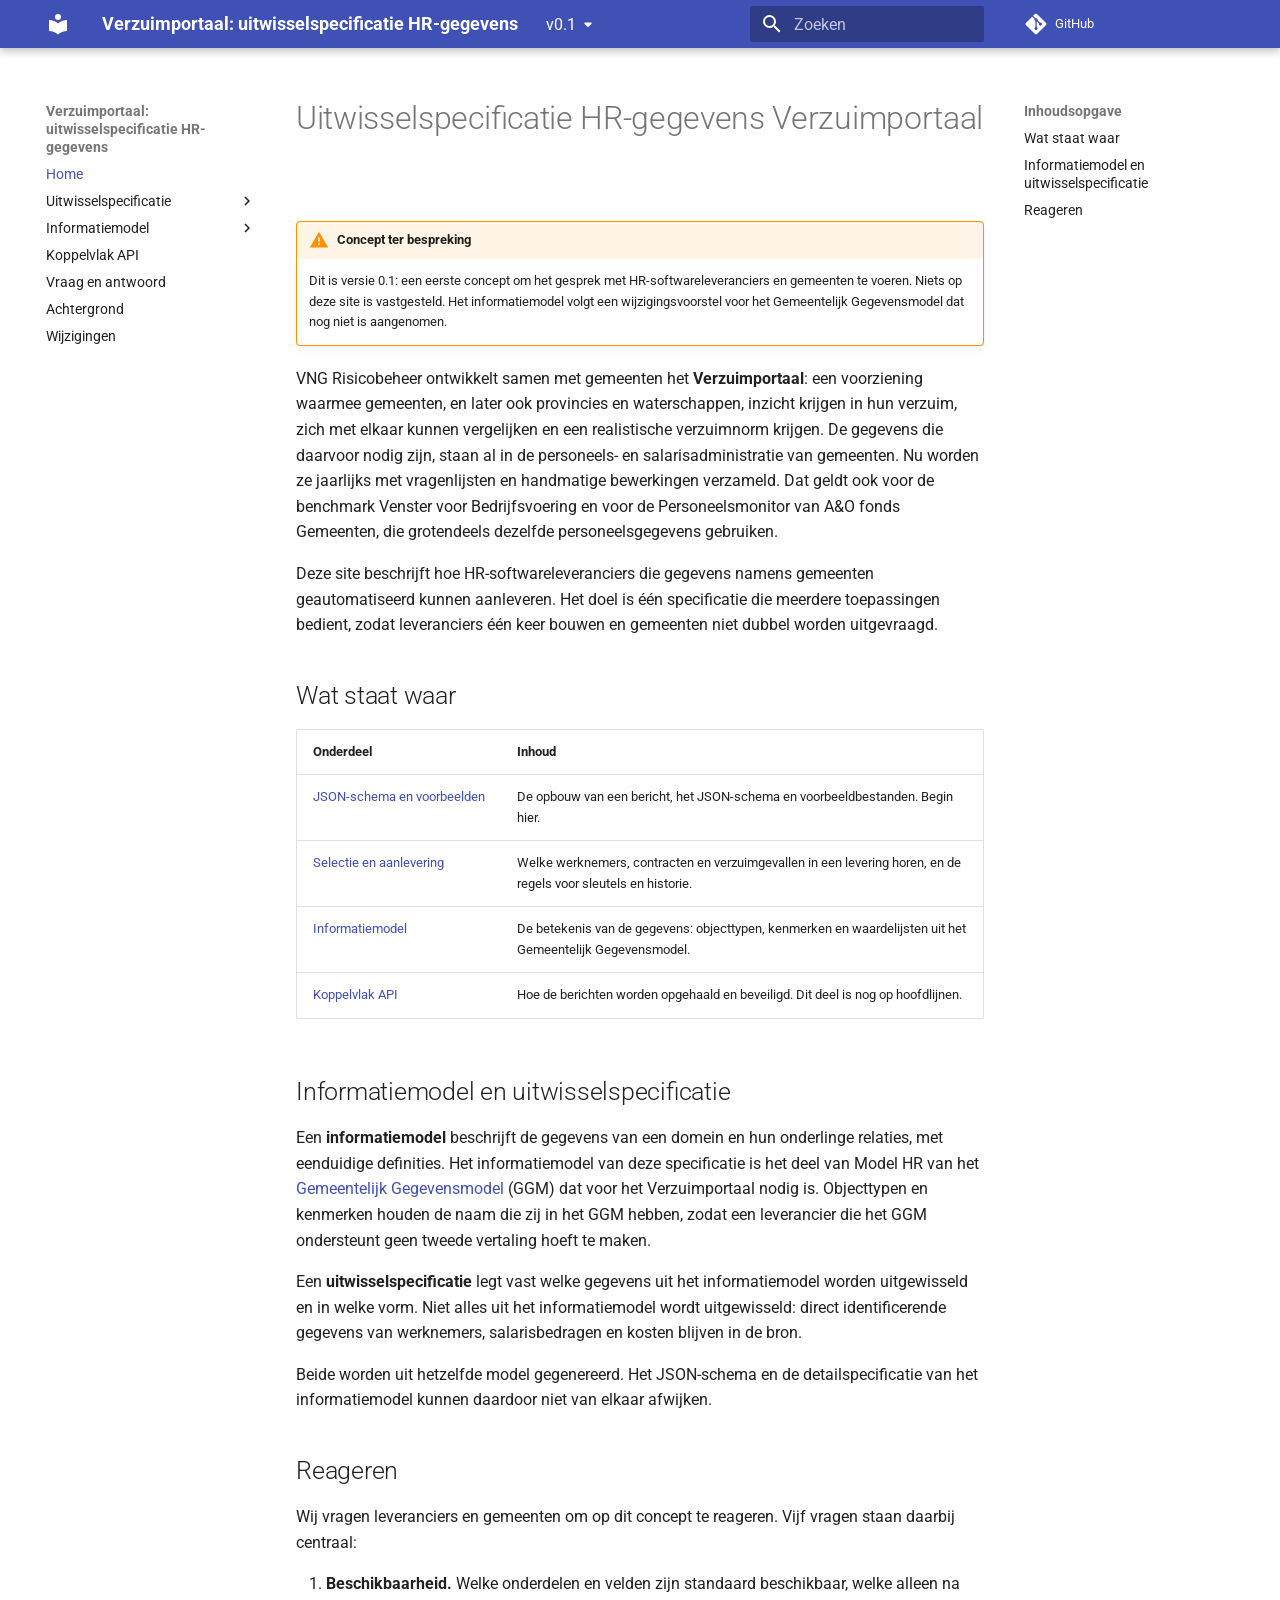
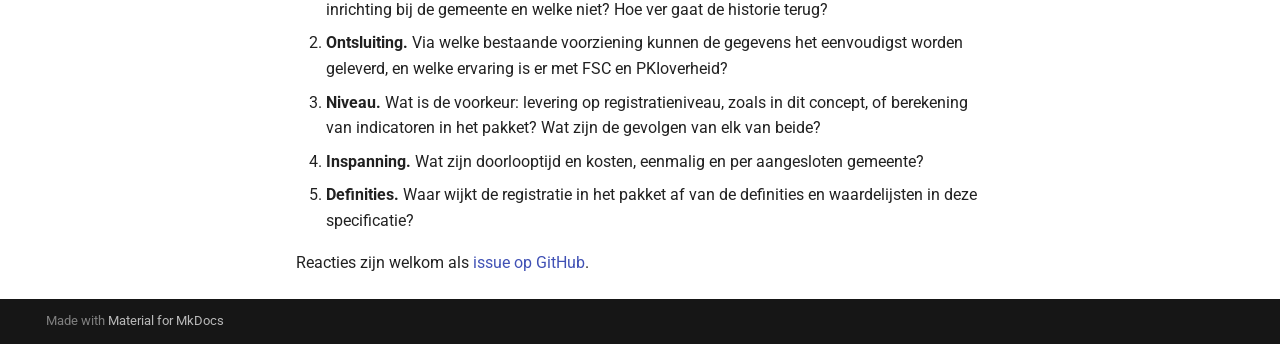
==== commit a0b813bd: "Deployed 3590c30 to v0.1 with MkDocs 1.6.1 and mike 2.1.3" ====
--- a/v0.1/index.html
+++ b/v0.1/index.html
@@ -16,7 +16,7 @@
       
       
       
-        <link rel="next" href="uitleg_Uitwisselmodel/">
+        <link rel="next" href="uitwisselspecificatie/">
       
       
       <link rel="icon" href="assets/images/favicon.png">
@@ -357,29 +357,6 @@
   
   
     <li class="md-nav__item">
-      <a href="uitleg_Uitwisselmodel/" class="md-nav__link">
-        
-  
-  
-  <span class="md-ellipsis">
-    Uitgelegd
-    
-  </span>
-  
-
-      </a>
-    </li>
-  
-
-              
-            
-              
-                
-  
-  
-  
-  
-    <li class="md-nav__item">
       <a href="uitwisselspecificatie/" class="md-nav__link">
         
   
@@ -409,29 +386,6 @@
   
   <span class="md-ellipsis">
     Selectie en aanlevering
-    
-  </span>
-  
-
-      </a>
-    </li>
-  
-
-              
-            
-              
-                
-  
-  
-  
-  
-    <li class="md-nav__item">
-      <a href="indicatoren/" class="md-nav__link">
-        
-  
-  
-  <span class="md-ellipsis">
-    Van gegevens naar indicatoren
     
   </span>
   
@@ -717,20 +671,12 @@
 </thead>
 <tbody>
 <tr>
-<td style="text-align: left;"><a href="uitleg_Uitwisselmodel/">Uitwisselspecificatie uitgelegd</a></td>
-<td style="text-align: left;">Welke gegevens een bericht bevat, per onderdeel en in gewone taal. Begin hier.</td>
-</tr>
-<tr>
 <td style="text-align: left;"><a href="uitwisselspecificatie/">JSON-schema en voorbeelden</a></td>
-<td style="text-align: left;">De technische vastlegging van het bericht, met voorbeeldbestanden.</td>
+<td style="text-align: left;">De opbouw van een bericht, het JSON-schema en voorbeeldbestanden. Begin hier.</td>
 </tr>
 <tr>
 <td style="text-align: left;"><a href="aanlevering/">Selectie en aanlevering</a></td>
 <td style="text-align: left;">Welke werknemers, contracten en verzuimgevallen in een levering horen, en de regels voor sleutels en historie.</td>
-</tr>
-<tr>
-<td style="text-align: left;"><a href="indicatoren/">Van gegevens naar indicatoren</a></td>
-<td style="text-align: left;">Waarvoor de gegevens worden gebruikt.</td>
 </tr>
 <tr>
 <td style="text-align: left;"><a href="Hoofdlijnen_Model%20HR/">Informatiemodel</a></td>
@@ -745,7 +691,7 @@
 <h2 id="informatiemodel-en-uitwisselspecificatie">Informatiemodel en uitwisselspecificatie<a class="headerlink" href="#informatiemodel-en-uitwisselspecificatie" title="Permanent link">&para;</a></h2>
 <p>Een <strong>informatiemodel</strong> beschrijft de gegevens van een domein en hun onderlinge relaties, met eenduidige definities. Het informatiemodel van deze specificatie is het deel van Model HR van het <a href="https://www.gemeentelijkgegevensmodel.nl/">Gemeentelijk Gegevensmodel</a> (GGM) dat voor het Verzuimportaal nodig is. Objecttypen en kenmerken houden de naam die zij in het GGM hebben, zodat een leverancier die het GGM ondersteunt geen tweede vertaling hoeft te maken.</p>
 <p>Een <strong>uitwisselspecificatie</strong> legt vast welke gegevens uit het informatiemodel worden uitgewisseld en in welke vorm. Niet alles uit het informatiemodel wordt uitgewisseld: direct identificerende gegevens van werknemers, salarisbedragen en kosten blijven in de bron.</p>
-<p>Beide worden uit hetzelfde model gegenereerd. Het JSON-schema, de tabellen op deze site en de detailspecificatie van het informatiemodel kunnen daardoor niet van elkaar afwijken.</p>
+<p>Beide worden uit hetzelfde model gegenereerd. Het JSON-schema en de detailspecificatie van het informatiemodel kunnen daardoor niet van elkaar afwijken.</p>
 <h2 id="reageren">Reageren<a class="headerlink" href="#reageren" title="Permanent link">&para;</a></h2>
 <p>Wij vragen leveranciers en gemeenten om op dit concept te reageren. Vijf vragen staan daarbij centraal:</p>
 <ol>
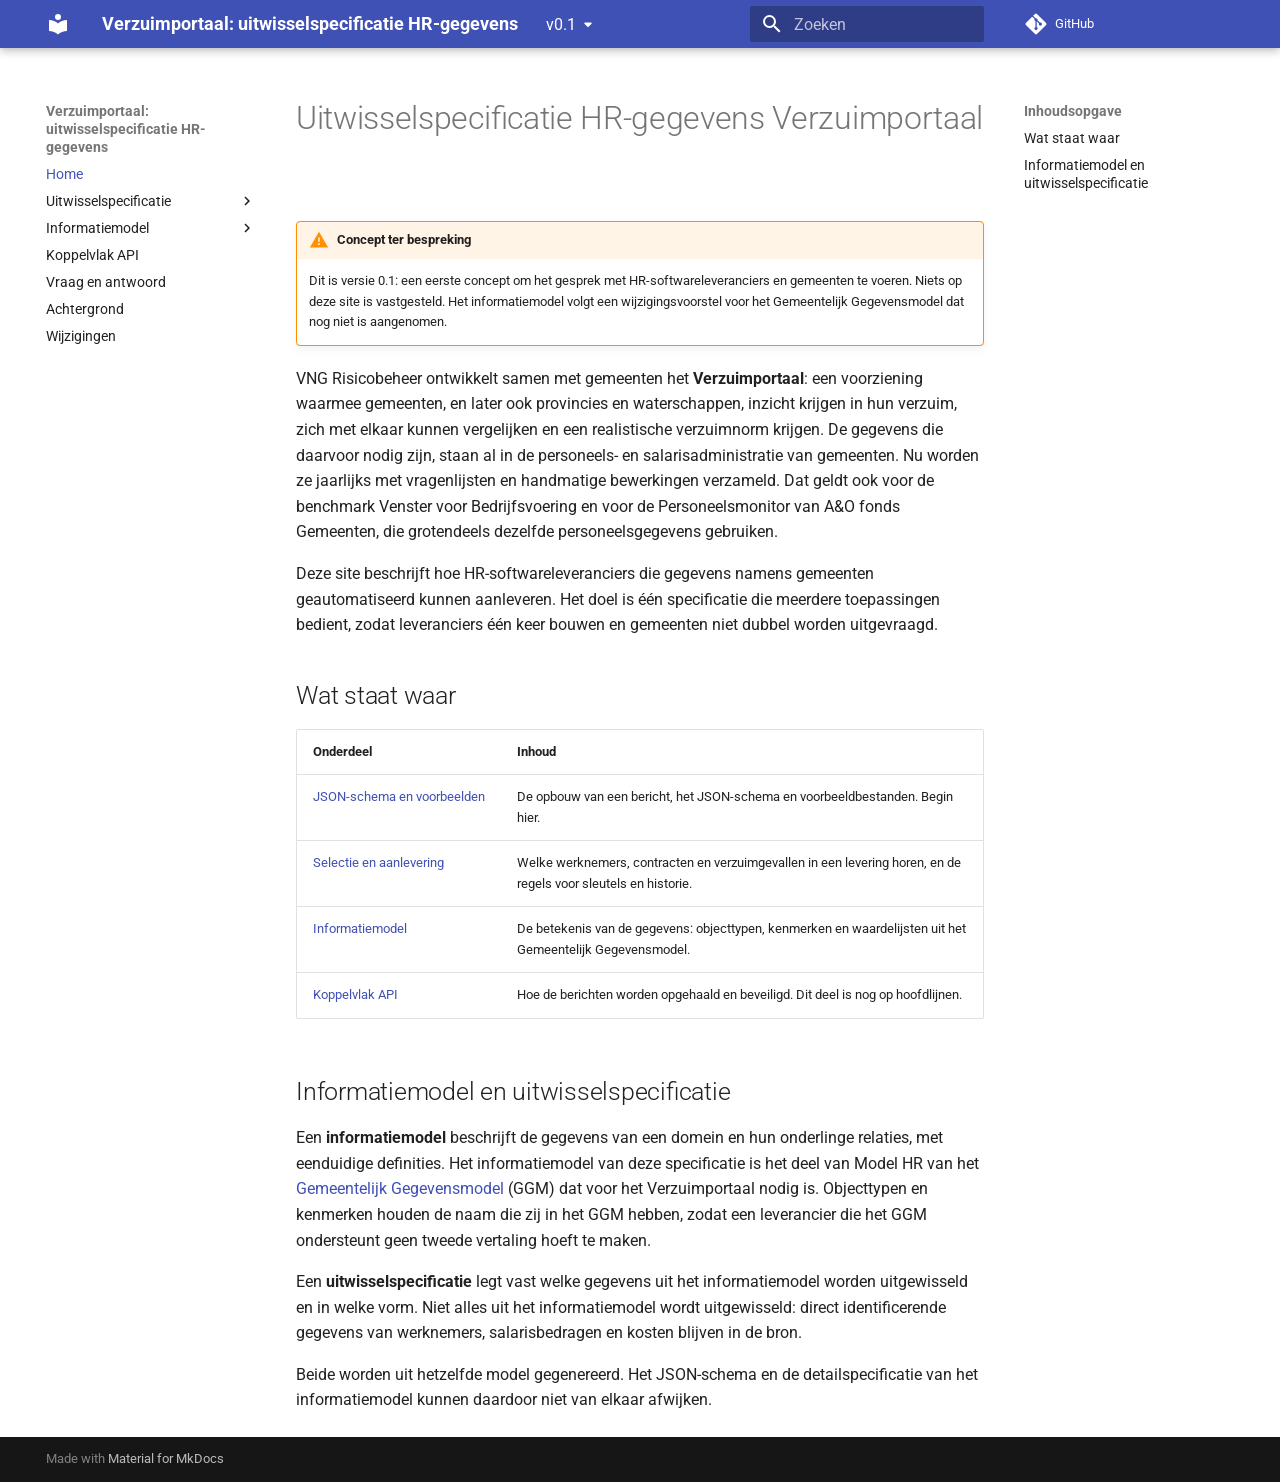
==== commit be82685f: "Deployed af404e1 to v0.1 with MkDocs 1.6.1 and mike 2.1.3" ====
--- a/v0.1/index.html
+++ b/v0.1/index.html
@@ -295,15 +295,6 @@
   
 </li>
       
-        <li class="md-nav__item">
-  <a href="#reageren" class="md-nav__link">
-    <span class="md-ellipsis">
-      Reageren
-    </span>
-  </a>
-  
-</li>
-      
     </ul>
   
 </nav>
@@ -621,15 +612,6 @@
   <a href="#informatiemodel-en-uitwisselspecificatie" class="md-nav__link">
     <span class="md-ellipsis">
       Informatiemodel en uitwisselspecificatie
-    </span>
-  </a>
-  
-</li>
-      
-        <li class="md-nav__item">
-  <a href="#reageren" class="md-nav__link">
-    <span class="md-ellipsis">
-      Reageren
     </span>
   </a>
   
@@ -692,16 +674,6 @@
 <p>Een <strong>informatiemodel</strong> beschrijft de gegevens van een domein en hun onderlinge relaties, met eenduidige definities. Het informatiemodel van deze specificatie is het deel van Model HR van het <a href="https://www.gemeentelijkgegevensmodel.nl/">Gemeentelijk Gegevensmodel</a> (GGM) dat voor het Verzuimportaal nodig is. Objecttypen en kenmerken houden de naam die zij in het GGM hebben, zodat een leverancier die het GGM ondersteunt geen tweede vertaling hoeft te maken.</p>
 <p>Een <strong>uitwisselspecificatie</strong> legt vast welke gegevens uit het informatiemodel worden uitgewisseld en in welke vorm. Niet alles uit het informatiemodel wordt uitgewisseld: direct identificerende gegevens van werknemers, salarisbedragen en kosten blijven in de bron.</p>
 <p>Beide worden uit hetzelfde model gegenereerd. Het JSON-schema en de detailspecificatie van het informatiemodel kunnen daardoor niet van elkaar afwijken.</p>
-<h2 id="reageren">Reageren<a class="headerlink" href="#reageren" title="Permanent link">&para;</a></h2>
-<p>Wij vragen leveranciers en gemeenten om op dit concept te reageren. Vijf vragen staan daarbij centraal:</p>
-<ol>
-<li><strong>Beschikbaarheid.</strong> Welke onderdelen en velden zijn standaard beschikbaar, welke alleen na inrichting bij de gemeente en welke niet? Hoe ver gaat de historie terug?</li>
-<li><strong>Ontsluiting.</strong> Via welke bestaande voorziening kunnen de gegevens het eenvoudigst worden geleverd, en welke ervaring is er met FSC en PKIoverheid?</li>
-<li><strong>Niveau.</strong> Wat is de voorkeur: levering op registratieniveau, zoals in dit concept, of berekening van indicatoren in het pakket? Wat zijn de gevolgen van elk van beide?</li>
-<li><strong>Inspanning.</strong> Wat zijn doorlooptijd en kosten, eenmalig en per aangesloten gemeente?</li>
-<li><strong>Definities.</strong> Waar wijkt de registratie in het pakket af van de definities en waardelijsten in deze specificatie?</li>
-</ol>
-<p>Reacties zijn welkom als <a href="https://github.com/brienen/verzuimdata/issues">issue op GitHub</a>.</p>
 
 
 
